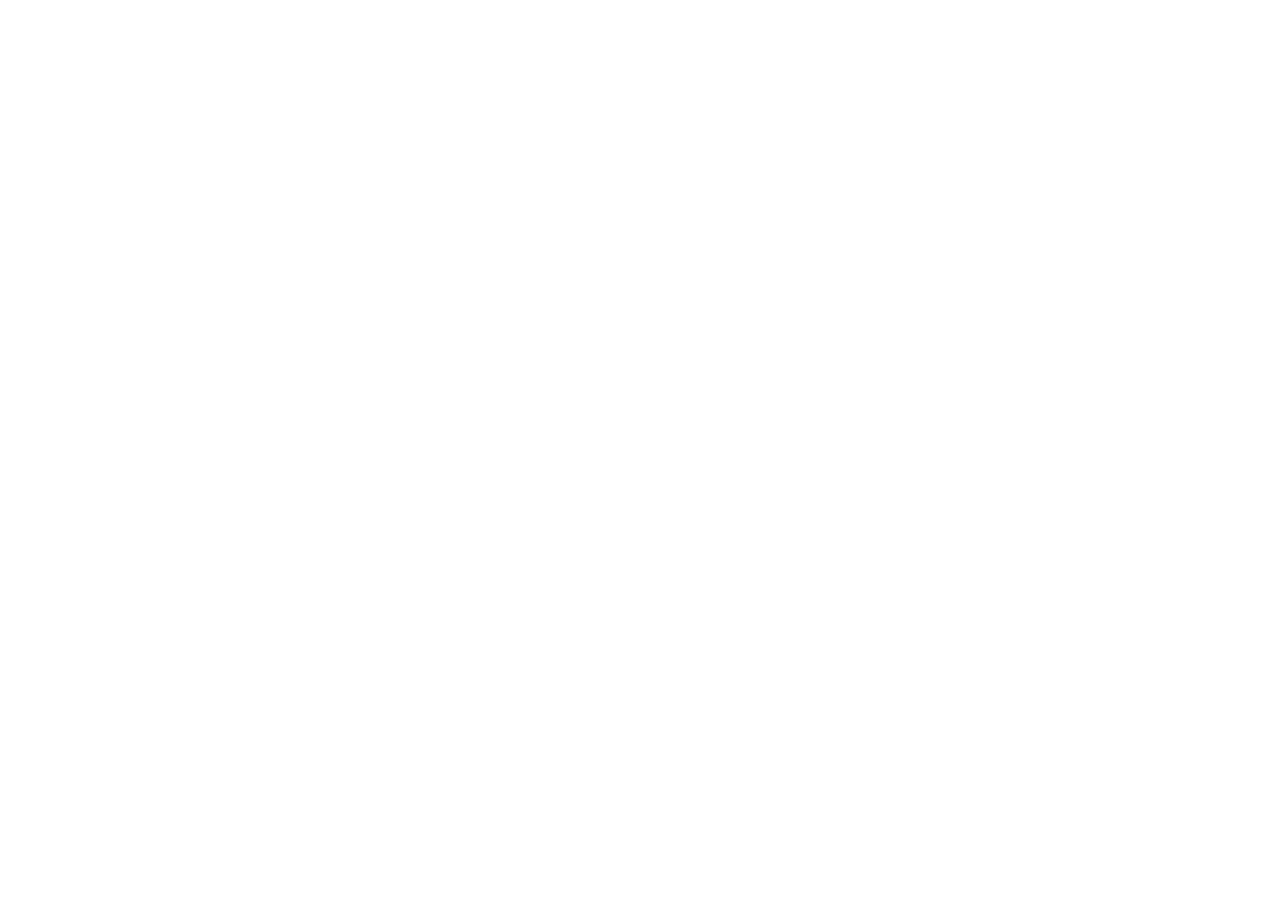
==== src/index.html @ 22ff08ad "First bundle commit" ====
<!DOCTYPE html><html lang="en"><head>
  <meta charset="utf-8">
  <title>RedWolf</title>
  <base href="/">
  <meta name="viewport" content="width=device-width, initial-scale=1">
  <link rel="icon" type="image/x-icon" href="favicon.ico">
  <!-- <link rel="preconnect" href="https://fonts.gstatic.com">
  <link href="https://fonts.googleapis.com/css2?family=Roboto:wght@300;400;500&display=swap" rel="stylesheet">
  <link href="https://fonts.googleapis.com/icon?family=Material+Icons" rel="stylesheet"> -->
<style>:root{font-size:24px}:root body{font-family:monospace}</style><link rel="stylesheet" href="styles.3cbf5eb7890877b6.css" media="print" onload="this.media='all'"><noscript><link rel="stylesheet" href="styles.3cbf5eb7890877b6.css"></noscript></head>
<body>
  <app-root></app-root>
<script src="runtime.c56ef1ad45064ae4.js" type="module"></script><script src="polyfills.cd0b5e9eda38d625.js" type="module"></script><script src="main.39a502b7c60ca05a.js" type="module"></script>

</body></html>
---- src/styles.3cbf5eb7890877b6.css ----
.mat-badge-content{font-weight:600;font-size:12px;font-family:Roboto,Helvetica Neue,sans-serif}.mat-badge-small .mat-badge-content{font-size:9px}.mat-badge-large .mat-badge-content{font-size:24px}.mat-h1,.mat-headline,.mat-typography .mat-h1,.mat-typography .mat-headline,.mat-typography h1{font:400 24px/32px Roboto,Helvetica Neue,sans-serif;letter-spacing:normal;margin:0 0 16px}.mat-h2,.mat-title,.mat-typography .mat-h2,.mat-typography .mat-title,.mat-typography h2{font:500 20px/32px Roboto,Helvetica Neue,sans-serif;letter-spacing:normal;margin:0 0 16px}.mat-h3,.mat-subheading-2,.mat-typography .mat-h3,.mat-typography .mat-subheading-2,.mat-typography h3{font:400 16px/28px Roboto,Helvetica Neue,sans-serif;letter-spacing:normal;margin:0 0 16px}.mat-h4,.mat-subheading-1,.mat-typography .mat-h4,.mat-typography .mat-subheading-1,.mat-typography h4{font:400 15px/24px Roboto,Helvetica Neue,sans-serif;letter-spacing:normal;margin:0 0 16px}.mat-h5,.mat-typography .mat-h5,.mat-typography h5{font:400 11.62px/20px Roboto,Helvetica Neue,sans-serif;margin:0 0 12px}.mat-h6,.mat-typography .mat-h6,.mat-typography h6{font:400 9.38px/20px Roboto,Helvetica Neue,sans-serif;margin:0 0 12px}.mat-body-strong,.mat-body-2,.mat-typography .mat-body-strong,.mat-typography .mat-body-2{font:500 14px/24px Roboto,Helvetica Neue,sans-serif;letter-spacing:normal}.mat-body,.mat-body-1,.mat-typography .mat-body,.mat-typography .mat-body-1,.mat-typography{font:400 14px/20px Roboto,Helvetica Neue,sans-serif;letter-spacing:normal}.mat-body p,.mat-body-1 p,.mat-typography .mat-body p,.mat-typography .mat-body-1 p,.mat-typography p{margin:0 0 12px}.mat-small,.mat-caption,.mat-typography .mat-small,.mat-typography .mat-caption{font:400 12px/20px Roboto,Helvetica Neue,sans-serif;letter-spacing:normal}.mat-display-4,.mat-typography .mat-display-4{font:300 112px/112px Roboto,Helvetica Neue,sans-serif;letter-spacing:-.05em;margin:0 0 56px}.mat-display-3,.mat-typography .mat-display-3{font:400 56px/56px Roboto,Helvetica Neue,sans-serif;letter-spacing:-.02em;margin:0 0 64px}.mat-display-2,.mat-typography .mat-display-2{font:400 45px/48px Roboto,Helvetica Neue,sans-serif;letter-spacing:-.005em;margin:0 0 64px}.mat-display-1,.mat-typography .mat-display-1{font:400 34px/40px Roboto,Helvetica Neue,sans-serif;letter-spacing:normal;margin:0 0 64px}.mat-bottom-sheet-container{font:400 14px/20px Roboto,Helvetica Neue,sans-serif;letter-spacing:normal}.mat-button,.mat-raised-button,.mat-icon-button,.mat-stroked-button,.mat-flat-button,.mat-fab,.mat-mini-fab{font-family:Roboto,Helvetica Neue,sans-serif;font-size:14px;font-weight:500}.mat-button-toggle,.mat-card{font-family:Roboto,Helvetica Neue,sans-serif}.mat-card-title{font-size:24px;font-weight:500}.mat-card-header .mat-card-title{font-size:20px}.mat-card-subtitle,.mat-card-content{font-size:14px}.mat-checkbox{font-family:Roboto,Helvetica Neue,sans-serif}.mat-checkbox-layout .mat-checkbox-label{line-height:24px}.mat-chip{font-size:14px;font-weight:500}.mat-chip .mat-chip-trailing-icon.mat-icon,.mat-chip .mat-chip-remove.mat-icon{font-size:18px}.mat-table{font-family:Roboto,Helvetica Neue,sans-serif}.mat-header-cell{font-size:12px;font-weight:500}.mat-cell,.mat-footer-cell{font-size:14px}.mat-calendar{font-family:Roboto,Helvetica Neue,sans-serif}.mat-calendar-body{font-size:13px}.mat-calendar-body-label,.mat-calendar-period-button{font-size:14px;font-weight:500}.mat-calendar-table-header th{font-size:11px;font-weight:400}.mat-dialog-title{font:500 20px/32px Roboto,Helvetica Neue,sans-serif;letter-spacing:normal}.mat-expansion-panel-header{font-family:Roboto,Helvetica Neue,sans-serif;font-size:15px;font-weight:400}.mat-expansion-panel-content{font:400 14px/20px Roboto,Helvetica Neue,sans-serif;letter-spacing:normal}.mat-form-field{font-size:inherit;font-weight:400;line-height:1.125;font-family:Roboto,Helvetica Neue,sans-serif;letter-spacing:normal}.mat-form-field-wrapper{padding-bottom:1.34375em}.mat-form-field-prefix .mat-icon,.mat-form-field-suffix .mat-icon{font-size:150%;line-height:1.125}.mat-form-field-prefix .mat-icon-button,.mat-form-field-suffix .mat-icon-button{height:1.5em;width:1.5em}.mat-form-field-prefix .mat-icon-button .mat-icon,.mat-form-field-suffix .mat-icon-button .mat-icon{height:1.125em;line-height:1.125}.mat-form-field-infix{padding:.5em 0;border-top:.84375em solid transparent}.mat-form-field-can-float.mat-form-field-should-float .mat-form-field-label,.mat-form-field-can-float .mat-input-server:focus+.mat-form-field-label-wrapper .mat-form-field-label{transform:translateY(-1.34375em) scale(.75);width:133.3333333333%}.mat-form-field-can-float .mat-input-server[label]:not(:label-shown)+.mat-form-field-label-wrapper .mat-form-field-label{transform:translateY(-1.34374em) scale(.75);width:133.3333433333%}.mat-form-field-label-wrapper{top:-.84375em;padding-top:.84375em}.mat-form-field-label{top:1.34375em}.mat-form-field-underline{bottom:1.34375em}.mat-form-field-subscript-wrapper{font-size:75%;margin-top:.6666666667em;top:calc(100% - 1.7916666667em)}.mat-form-field-appearance-legacy .mat-form-field-wrapper{padding-bottom:1.25em}.mat-form-field-appearance-legacy .mat-form-field-infix{padding:.4375em 0}.mat-form-field-appearance-legacy.mat-form-field-can-float.mat-form-field-should-float .mat-form-field-label,.mat-form-field-appearance-legacy.mat-form-field-can-float .mat-input-server:focus+.mat-form-field-label-wrapper .mat-form-field-label{transform:translateY(-1.28125em) scale(.75) perspective(100px) translateZ(.001px);width:133.3333333333%}.mat-form-field-appearance-legacy.mat-form-field-can-float .mat-form-field-autofill-control:-webkit-autofill+.mat-form-field-label-wrapper .mat-form-field-label{transform:translateY(-1.28125em) scale(.75) perspective(100px) translateZ(.00101px);width:133.3333433333%}.mat-form-field-appearance-legacy.mat-form-field-can-float .mat-input-server[label]:not(:label-shown)+.mat-form-field-label-wrapper .mat-form-field-label{transform:translateY(-1.28125em) scale(.75) perspective(100px) translateZ(.00102px);width:133.3333533333%}.mat-form-field-appearance-legacy .mat-form-field-label{top:1.28125em}.mat-form-field-appearance-legacy .mat-form-field-underline{bottom:1.25em}.mat-form-field-appearance-legacy .mat-form-field-subscript-wrapper{margin-top:.5416666667em;top:calc(100% - 1.6666666667em)}@media print{.mat-form-field-appearance-legacy.mat-form-field-can-float.mat-form-field-should-float .mat-form-field-label,.mat-form-field-appearance-legacy.mat-form-field-can-float .mat-input-server:focus+.mat-form-field-label-wrapper .mat-form-field-label{transform:translateY(-1.28122em) scale(.75)}.mat-form-field-appearance-legacy.mat-form-field-can-float .mat-form-field-autofill-control:-webkit-autofill+.mat-form-field-label-wrapper .mat-form-field-label{transform:translateY(-1.28121em) scale(.75)}.mat-form-field-appearance-legacy.mat-form-field-can-float .mat-input-server[label]:not(:label-shown)+.mat-form-field-label-wrapper .mat-form-field-label{transform:translateY(-1.2812em) scale(.75)}}.mat-form-field-appearance-fill .mat-form-field-infix{padding:.25em 0 .75em}.mat-form-field-appearance-fill .mat-form-field-label{top:1.09375em;margin-top:-.5em}.mat-form-field-appearance-fill.mat-form-field-can-float.mat-form-field-should-float .mat-form-field-label,.mat-form-field-appearance-fill.mat-form-field-can-float .mat-input-server:focus+.mat-form-field-label-wrapper .mat-form-field-label{transform:translateY(-.59375em) scale(.75);width:133.3333333333%}.mat-form-field-appearance-fill.mat-form-field-can-float .mat-input-server[label]:not(:label-shown)+.mat-form-field-label-wrapper .mat-form-field-label{transform:translateY(-.59374em) scale(.75);width:133.3333433333%}.mat-form-field-appearance-outline .mat-form-field-infix{padding:1em 0}.mat-form-field-appearance-outline .mat-form-field-label{top:1.84375em;margin-top:-.25em}.mat-form-field-appearance-outline.mat-form-field-can-float.mat-form-field-should-float .mat-form-field-label,.mat-form-field-appearance-outline.mat-form-field-can-float .mat-input-server:focus+.mat-form-field-label-wrapper .mat-form-field-label{transform:translateY(-1.59375em) scale(.75);width:133.3333333333%}.mat-form-field-appearance-outline.mat-form-field-can-float .mat-input-server[label]:not(:label-shown)+.mat-form-field-label-wrapper .mat-form-field-label{transform:translateY(-1.59374em) scale(.75);width:133.3333433333%}.mat-grid-tile-header,.mat-grid-tile-footer{font-size:14px}.mat-grid-tile-header .mat-line,.mat-grid-tile-footer .mat-line{white-space:nowrap;overflow:hidden;text-overflow:ellipsis;display:block;box-sizing:border-box}.mat-grid-tile-header .mat-line:nth-child(n+2),.mat-grid-tile-footer .mat-line:nth-child(n+2){font-size:12px}input.mat-input-element{margin-top:-.0625em}.mat-menu-item{font-family:Roboto,Helvetica Neue,sans-serif;font-size:14px;font-weight:400}.mat-paginator,.mat-paginator-page-size .mat-select-trigger{font-family:Roboto,Helvetica Neue,sans-serif;font-size:12px}.mat-radio-button,.mat-select{font-family:Roboto,Helvetica Neue,sans-serif}.mat-select-trigger{height:1.125em}.mat-slide-toggle-content{font-family:Roboto,Helvetica Neue,sans-serif}.mat-slider-thumb-label-text{font-family:Roboto,Helvetica Neue,sans-serif;font-size:12px;font-weight:500}.mat-stepper-vertical,.mat-stepper-horizontal{font-family:Roboto,Helvetica Neue,sans-serif}.mat-step-label{font-size:14px;font-weight:400}.mat-step-sub-label-error{font-weight:400}.mat-step-label-error{font-size:14px}.mat-step-label-selected{font-size:14px;font-weight:500}.mat-tab-group{font-family:Roboto,Helvetica Neue,sans-serif}.mat-tab-label,.mat-tab-link{font-family:Roboto,Helvetica Neue,sans-serif;font-size:14px;font-weight:500}.mat-toolbar,.mat-toolbar h1,.mat-toolbar h2,.mat-toolbar h3,.mat-toolbar h4,.mat-toolbar h5,.mat-toolbar h6{font:500 20px/32px Roboto,Helvetica Neue,sans-serif;letter-spacing:normal;margin:0}.mat-tooltip{font-family:Roboto,Helvetica Neue,sans-serif;font-size:10px;padding-top:6px;padding-bottom:6px}.mat-tooltip-handset{font-size:14px;padding-top:8px;padding-bottom:8px}.mat-list-item,.mat-list-option{font-family:Roboto,Helvetica Neue,sans-serif}.mat-list-base .mat-list-item{font-size:16px}.mat-list-base .mat-list-item .mat-line{white-space:nowrap;overflow:hidden;text-overflow:ellipsis;display:block;box-sizing:border-box}.mat-list-base .mat-list-item .mat-line:nth-child(n+2){font-size:14px}.mat-list-base .mat-list-option{font-size:16px}.mat-list-base .mat-list-option .mat-line{white-space:nowrap;overflow:hidden;text-overflow:ellipsis;display:block;box-sizing:border-box}.mat-list-base .mat-list-option .mat-line:nth-child(n+2){font-size:14px}.mat-list-base .mat-subheader{font-family:Roboto,Helvetica Neue,sans-serif;font-size:14px;font-weight:500}.mat-list-base[dense] .mat-list-item{font-size:12px}.mat-list-base[dense] .mat-list-item .mat-line{white-space:nowrap;overflow:hidden;text-overflow:ellipsis;display:block;box-sizing:border-box}.mat-list-base[dense] .mat-list-item .mat-line:nth-child(n+2){font-size:12px}.mat-list-base[dense] .mat-list-option{font-size:12px}.mat-list-base[dense] .mat-list-option .mat-line{white-space:nowrap;overflow:hidden;text-overflow:ellipsis;display:block;box-sizing:border-box}.mat-list-base[dense] .mat-list-option .mat-line:nth-child(n+2){font-size:12px}.mat-list-base[dense] .mat-subheader{font-family:Roboto,Helvetica Neue,sans-serif;font-size:12px;font-weight:500}.mat-option{font-family:Roboto,Helvetica Neue,sans-serif;font-size:16px}.mat-optgroup-label{font:500 14px/24px Roboto,Helvetica Neue,sans-serif;letter-spacing:normal}.mat-simple-snackbar{font-family:Roboto,Helvetica Neue,sans-serif;font-size:14px}.mat-simple-snackbar-action{line-height:1;font-family:inherit;font-size:inherit;font-weight:500}.mat-tree{font-family:Roboto,Helvetica Neue,sans-serif}.mat-tree-node,.mat-nested-tree-node{font-weight:400;font-size:14px}.mat-ripple{overflow:hidden;position:relative}.mat-ripple:not(:empty){transform:translateZ(0)}.mat-ripple.mat-ripple-unbounded{overflow:visible}.mat-ripple-element{position:absolute;border-radius:50%;pointer-events:none;transition:opacity,transform 0ms cubic-bezier(0,0,.2,1);transform:scale(0)}.cdk-high-contrast-active .mat-ripple-element{display:none}.cdk-visually-hidden{border:0;clip:rect(0 0 0 0);height:1px;margin:-1px;overflow:hidden;padding:0;position:absolute;width:1px;white-space:nowrap;outline:0;-webkit-appearance:none;-moz-appearance:none;left:0}[dir=rtl] .cdk-visually-hidden{left:auto;right:0}.cdk-overlay-container,.cdk-global-overlay-wrapper{pointer-events:none;top:0;left:0;height:100%;width:100%}.cdk-overlay-container{position:fixed;z-index:1000}.cdk-overlay-container:empty{display:none}.cdk-global-overlay-wrapper{display:flex;position:absolute;z-index:1000}.cdk-overlay-pane{position:absolute;pointer-events:auto;box-sizing:border-box;z-index:1000;display:flex;max-width:100%;max-height:100%}.cdk-overlay-backdrop{position:absolute;top:0;bottom:0;left:0;right:0;z-index:1000;pointer-events:auto;-webkit-tap-highlight-color:transparent;transition:opacity .4s cubic-bezier(.25,.8,.25,1);opacity:0}.cdk-overlay-backdrop.cdk-overlay-backdrop-showing{opacity:1}.cdk-high-contrast-active .cdk-overlay-backdrop.cdk-overlay-backdrop-showing{opacity:.6}.cdk-overlay-dark-backdrop{background:rgba(0,0,0,.32)}.cdk-overlay-transparent-backdrop{transition:visibility 1ms linear,opacity 1ms linear;visibility:hidden;opacity:1}.cdk-overlay-transparent-backdrop.cdk-overlay-backdrop-showing{opacity:0;visibility:visible}.cdk-overlay-connected-position-bounding-box{position:absolute;z-index:1000;display:flex;flex-direction:column;min-width:1px;min-height:1px}.cdk-global-scrollblock{position:fixed;width:100%;overflow-y:scroll}textarea.cdk-textarea-autosize{resize:none}textarea.cdk-textarea-autosize-measuring{padding:2px 0!important;box-sizing:content-box!important;height:auto!important;overflow:hidden!important}textarea.cdk-textarea-autosize-measuring-firefox{padding:2px 0!important;box-sizing:content-box!important;height:0!important}@keyframes cdk-text-field-autofill-start{}@keyframes cdk-text-field-autofill-end{}.cdk-text-field-autofill-monitored:-webkit-autofill{animation:cdk-text-field-autofill-start 0s 1ms}.cdk-text-field-autofill-monitored:not(:-webkit-autofill){animation:cdk-text-field-autofill-end 0s 1ms}.mat-focus-indicator,.mat-mdc-focus-indicator{position:relative}.mat-ripple-element{background-color:#0000001a}.mat-option{color:#000000de}.mat-option:hover:not(.mat-option-disabled),.mat-option:focus:not(.mat-option-disabled){background:rgba(0,0,0,.04)}.mat-option.mat-selected:not(.mat-option-multiple):not(.mat-option-disabled){background:rgba(0,0,0,.04)}.mat-option.mat-active{background:rgba(0,0,0,.04);color:#000000de}.mat-option.mat-option-disabled{color:#00000061}.mat-primary .mat-option.mat-selected:not(.mat-option-disabled){color:#3f51b5}.mat-accent .mat-option.mat-selected:not(.mat-option-disabled){color:#ff4081}.mat-warn .mat-option.mat-selected:not(.mat-option-disabled){color:#f44336}.mat-optgroup-label{color:#0000008a}.mat-optgroup-disabled .mat-optgroup-label{color:#00000061}.mat-pseudo-checkbox{color:#0000008a}.mat-pseudo-checkbox:after{color:#fafafa}.mat-pseudo-checkbox-disabled{color:#b0b0b0}.mat-primary .mat-pseudo-checkbox-checked,.mat-primary .mat-pseudo-checkbox-indeterminate{background:#3f51b5}.mat-pseudo-checkbox-checked,.mat-pseudo-checkbox-indeterminate,.mat-accent .mat-pseudo-checkbox-checked,.mat-accent .mat-pseudo-checkbox-indeterminate{background:#ff4081}.mat-warn .mat-pseudo-checkbox-checked,.mat-warn .mat-pseudo-checkbox-indeterminate{background:#f44336}.mat-pseudo-checkbox-checked.mat-pseudo-checkbox-disabled,.mat-pseudo-checkbox-indeterminate.mat-pseudo-checkbox-disabled{background:#b0b0b0}.mat-app-background{background-color:#fafafa;color:#000000de}.mat-elevation-z0{box-shadow:0 0 #0003,0 0 #00000024,0 0 #0000001f}.mat-elevation-z1{box-shadow:0 2px 1px -1px #0003,0 1px 1px #00000024,0 1px 3px #0000001f}.mat-elevation-z2{box-shadow:0 3px 1px -2px #0003,0 2px 2px #00000024,0 1px 5px #0000001f}.mat-elevation-z3{box-shadow:0 3px 3px -2px #0003,0 3px 4px #00000024,0 1px 8px #0000001f}.mat-elevation-z4{box-shadow:0 2px 4px -1px #0003,0 4px 5px #00000024,0 1px 10px #0000001f}.mat-elevation-z5{box-shadow:0 3px 5px -1px #0003,0 5px 8px #00000024,0 1px 14px #0000001f}.mat-elevation-z6{box-shadow:0 3px 5px -1px #0003,0 6px 10px #00000024,0 1px 18px #0000001f}.mat-elevation-z7{box-shadow:0 4px 5px -2px #0003,0 7px 10px 1px #00000024,0 2px 16px 1px #0000001f}.mat-elevation-z8{box-shadow:0 5px 5px -3px #0003,0 8px 10px 1px #00000024,0 3px 14px 2px #0000001f}.mat-elevation-z9{box-shadow:0 5px 6px -3px #0003,0 9px 12px 1px #00000024,0 3px 16px 2px #0000001f}.mat-elevation-z10{box-shadow:0 6px 6px -3px #0003,0 10px 14px 1px #00000024,0 4px 18px 3px #0000001f}.mat-elevation-z11{box-shadow:0 6px 7px -4px #0003,0 11px 15px 1px #00000024,0 4px 20px 3px #0000001f}.mat-elevation-z12{box-shadow:0 7px 8px -4px #0003,0 12px 17px 2px #00000024,0 5px 22px 4px #0000001f}.mat-elevation-z13{box-shadow:0 7px 8px -4px #0003,0 13px 19px 2px #00000024,0 5px 24px 4px #0000001f}.mat-elevation-z14{box-shadow:0 7px 9px -4px #0003,0 14px 21px 2px #00000024,0 5px 26px 4px #0000001f}.mat-elevation-z15{box-shadow:0 8px 9px -5px #0003,0 15px 22px 2px #00000024,0 6px 28px 5px #0000001f}.mat-elevation-z16{box-shadow:0 8px 10px -5px #0003,0 16px 24px 2px #00000024,0 6px 30px 5px #0000001f}.mat-elevation-z17{box-shadow:0 8px 11px -5px #0003,0 17px 26px 2px #00000024,0 6px 32px 5px #0000001f}.mat-elevation-z18{box-shadow:0 9px 11px -5px #0003,0 18px 28px 2px #00000024,0 7px 34px 6px #0000001f}.mat-elevation-z19{box-shadow:0 9px 12px -6px #0003,0 19px 29px 2px #00000024,0 7px 36px 6px #0000001f}.mat-elevation-z20{box-shadow:0 10px 13px -6px #0003,0 20px 31px 3px #00000024,0 8px 38px 7px #0000001f}.mat-elevation-z21{box-shadow:0 10px 13px -6px #0003,0 21px 33px 3px #00000024,0 8px 40px 7px #0000001f}.mat-elevation-z22{box-shadow:0 10px 14px -6px #0003,0 22px 35px 3px #00000024,0 8px 42px 7px #0000001f}.mat-elevation-z23{box-shadow:0 11px 14px -7px #0003,0 23px 36px 3px #00000024,0 9px 44px 8px #0000001f}.mat-elevation-z24{box-shadow:0 11px 15px -7px #0003,0 24px 38px 3px #00000024,0 9px 46px 8px #0000001f}.mat-theme-loaded-marker{display:none}.mat-autocomplete-panel{background:white;color:#000000de}.mat-autocomplete-panel:not([class*=mat-elevation-z]){box-shadow:0 2px 4px -1px #0003,0 4px 5px #00000024,0 1px 10px #0000001f}.mat-autocomplete-panel .mat-option.mat-selected:not(.mat-active):not(:hover){background:white}.mat-autocomplete-panel .mat-option.mat-selected:not(.mat-active):not(:hover):not(.mat-option-disabled){color:#000000de}.mat-badge{position:relative}.mat-badge.mat-badge{overflow:visible}.mat-badge-hidden .mat-badge-content{display:none}.mat-badge-content{position:absolute;text-align:center;display:inline-block;border-radius:50%;transition:transform .2s ease-in-out;transform:scale(.6);overflow:hidden;white-space:nowrap;text-overflow:ellipsis;pointer-events:none}.ng-animate-disabled .mat-badge-content,.mat-badge-content._mat-animation-noopable{transition:none}.mat-badge-content.mat-badge-active{transform:none}.mat-badge-small .mat-badge-content{width:16px;height:16px;line-height:16px}.mat-badge-small.mat-badge-above .mat-badge-content{top:-8px}.mat-badge-small.mat-badge-below .mat-badge-content{bottom:-8px}.mat-badge-small.mat-badge-before .mat-badge-content{left:-16px}[dir=rtl] .mat-badge-small.mat-badge-before .mat-badge-content{left:auto;right:-16px}.mat-badge-small.mat-badge-after .mat-badge-content{right:-16px}[dir=rtl] .mat-badge-small.mat-badge-after .mat-badge-content{right:auto;left:-16px}.mat-badge-small.mat-badge-overlap.mat-badge-before .mat-badge-content{left:-8px}[dir=rtl] .mat-badge-small.mat-badge-overlap.mat-badge-before .mat-badge-content{left:auto;right:-8px}.mat-badge-small.mat-badge-overlap.mat-badge-after .mat-badge-content{right:-8px}[dir=rtl] .mat-badge-small.mat-badge-overlap.mat-badge-after .mat-badge-content{right:auto;left:-8px}.mat-badge-medium .mat-badge-content{width:22px;height:22px;line-height:22px}.mat-badge-medium.mat-badge-above .mat-badge-content{top:-11px}.mat-badge-medium.mat-badge-below .mat-badge-content{bottom:-11px}.mat-badge-medium.mat-badge-before .mat-badge-content{left:-22px}[dir=rtl] .mat-badge-medium.mat-badge-before .mat-badge-content{left:auto;right:-22px}.mat-badge-medium.mat-badge-after .mat-badge-content{right:-22px}[dir=rtl] .mat-badge-medium.mat-badge-after .mat-badge-content{right:auto;left:-22px}.mat-badge-medium.mat-badge-overlap.mat-badge-before .mat-badge-content{left:-11px}[dir=rtl] .mat-badge-medium.mat-badge-overlap.mat-badge-before .mat-badge-content{left:auto;right:-11px}.mat-badge-medium.mat-badge-overlap.mat-badge-after .mat-badge-content{right:-11px}[dir=rtl] .mat-badge-medium.mat-badge-overlap.mat-badge-after .mat-badge-content{right:auto;left:-11px}.mat-badge-large .mat-badge-content{width:28px;height:28px;line-height:28px}.mat-badge-large.mat-badge-above .mat-badge-content{top:-14px}.mat-badge-large.mat-badge-below .mat-badge-content{bottom:-14px}.mat-badge-large.mat-badge-before .mat-badge-content{left:-28px}[dir=rtl] .mat-badge-large.mat-badge-before .mat-badge-content{left:auto;right:-28px}.mat-badge-large.mat-badge-after .mat-badge-content{right:-28px}[dir=rtl] .mat-badge-large.mat-badge-after .mat-badge-content{right:auto;left:-28px}.mat-badge-large.mat-badge-overlap.mat-badge-before .mat-badge-content{left:-14px}[dir=rtl] .mat-badge-large.mat-badge-overlap.mat-badge-before .mat-badge-content{left:auto;right:-14px}.mat-badge-large.mat-badge-overlap.mat-badge-after .mat-badge-content{right:-14px}[dir=rtl] .mat-badge-large.mat-badge-overlap.mat-badge-after .mat-badge-content{right:auto;left:-14px}.mat-badge-content{color:#fff;background:#3f51b5}.cdk-high-contrast-active .mat-badge-content{outline:solid 1px;border-radius:0}.mat-badge-accent .mat-badge-content{background:#ff4081;color:#fff}.mat-badge-warn .mat-badge-content{color:#fff;background:#f44336}.mat-badge-disabled .mat-badge-content{background:#b9b9b9;color:#00000061}.mat-bottom-sheet-container{box-shadow:0 8px 10px -5px #0003,0 16px 24px 2px #00000024,0 6px 30px 5px #0000001f;background:white;color:#000000de}.mat-button,.mat-icon-button,.mat-stroked-button{color:inherit;background:transparent}.mat-button.mat-primary,.mat-icon-button.mat-primary,.mat-stroked-button.mat-primary{color:#3f51b5}.mat-button.mat-accent,.mat-icon-button.mat-accent,.mat-stroked-button.mat-accent{color:#ff4081}.mat-button.mat-warn,.mat-icon-button.mat-warn,.mat-stroked-button.mat-warn{color:#f44336}.mat-button.mat-primary.mat-button-disabled,.mat-button.mat-accent.mat-button-disabled,.mat-button.mat-warn.mat-button-disabled,.mat-button.mat-button-disabled.mat-button-disabled,.mat-icon-button.mat-primary.mat-button-disabled,.mat-icon-button.mat-accent.mat-button-disabled,.mat-icon-button.mat-warn.mat-button-disabled,.mat-icon-button.mat-button-disabled.mat-button-disabled,.mat-stroked-button.mat-primary.mat-button-disabled,.mat-stroked-button.mat-accent.mat-button-disabled,.mat-stroked-button.mat-warn.mat-button-disabled,.mat-stroked-button.mat-button-disabled.mat-button-disabled{color:#00000042}.mat-button.mat-primary .mat-button-focus-overlay,.mat-icon-button.mat-primary .mat-button-focus-overlay,.mat-stroked-button.mat-primary .mat-button-focus-overlay{background-color:#3f51b5}.mat-button.mat-accent .mat-button-focus-overlay,.mat-icon-button.mat-accent .mat-button-focus-overlay,.mat-stroked-button.mat-accent .mat-button-focus-overlay{background-color:#ff4081}.mat-button.mat-warn .mat-button-focus-overlay,.mat-icon-button.mat-warn .mat-button-focus-overlay,.mat-stroked-button.mat-warn .mat-button-focus-overlay{background-color:#f44336}.mat-button.mat-button-disabled .mat-button-focus-overlay,.mat-icon-button.mat-button-disabled .mat-button-focus-overlay,.mat-stroked-button.mat-button-disabled .mat-button-focus-overlay{background-color:transparent}.mat-button .mat-ripple-element,.mat-icon-button .mat-ripple-element,.mat-stroked-button .mat-ripple-element{opacity:.1;background-color:currentColor}.mat-button-focus-overlay{background:black}.mat-stroked-button:not(.mat-button-disabled){border-color:#0000001f}.mat-flat-button,.mat-raised-button,.mat-fab,.mat-mini-fab{color:#000000de;background-color:#fff}.mat-flat-button.mat-primary,.mat-raised-button.mat-primary,.mat-fab.mat-primary,.mat-mini-fab.mat-primary,.mat-flat-button.mat-accent,.mat-raised-button.mat-accent,.mat-fab.mat-accent,.mat-mini-fab.mat-accent,.mat-flat-button.mat-warn,.mat-raised-button.mat-warn,.mat-fab.mat-warn,.mat-mini-fab.mat-warn{color:#fff}.mat-flat-button.mat-primary.mat-button-disabled,.mat-flat-button.mat-accent.mat-button-disabled,.mat-flat-button.mat-warn.mat-button-disabled,.mat-flat-button.mat-button-disabled.mat-button-disabled,.mat-raised-button.mat-primary.mat-button-disabled,.mat-raised-button.mat-accent.mat-button-disabled,.mat-raised-button.mat-warn.mat-button-disabled,.mat-raised-button.mat-button-disabled.mat-button-disabled,.mat-fab.mat-primary.mat-button-disabled,.mat-fab.mat-accent.mat-button-disabled,.mat-fab.mat-warn.mat-button-disabled,.mat-fab.mat-button-disabled.mat-button-disabled,.mat-mini-fab.mat-primary.mat-button-disabled,.mat-mini-fab.mat-accent.mat-button-disabled,.mat-mini-fab.mat-warn.mat-button-disabled,.mat-mini-fab.mat-button-disabled.mat-button-disabled{color:#00000042}.mat-flat-button.mat-primary,.mat-raised-button.mat-primary,.mat-fab.mat-primary,.mat-mini-fab.mat-primary{background-color:#3f51b5}.mat-flat-button.mat-accent,.mat-raised-button.mat-accent,.mat-fab.mat-accent,.mat-mini-fab.mat-accent{background-color:#ff4081}.mat-flat-button.mat-warn,.mat-raised-button.mat-warn,.mat-fab.mat-warn,.mat-mini-fab.mat-warn{background-color:#f44336}.mat-flat-button.mat-primary.mat-button-disabled,.mat-flat-button.mat-accent.mat-button-disabled,.mat-flat-button.mat-warn.mat-button-disabled,.mat-flat-button.mat-button-disabled.mat-button-disabled,.mat-raised-button.mat-primary.mat-button-disabled,.mat-raised-button.mat-accent.mat-button-disabled,.mat-raised-button.mat-warn.mat-button-disabled,.mat-raised-button.mat-button-disabled.mat-button-disabled,.mat-fab.mat-primary.mat-button-disabled,.mat-fab.mat-accent.mat-button-disabled,.mat-fab.mat-warn.mat-button-disabled,.mat-fab.mat-button-disabled.mat-button-disabled,.mat-mini-fab.mat-primary.mat-button-disabled,.mat-mini-fab.mat-accent.mat-button-disabled,.mat-mini-fab.mat-warn.mat-button-disabled,.mat-mini-fab.mat-button-disabled.mat-button-disabled{background-color:#0000001f}.mat-flat-button.mat-primary .mat-ripple-element,.mat-raised-button.mat-primary .mat-ripple-element,.mat-fab.mat-primary .mat-ripple-element,.mat-mini-fab.mat-primary .mat-ripple-element,.mat-flat-button.mat-accent .mat-ripple-element,.mat-raised-button.mat-accent .mat-ripple-element,.mat-fab.mat-accent .mat-ripple-element,.mat-mini-fab.mat-accent .mat-ripple-element,.mat-flat-button.mat-warn .mat-ripple-element,.mat-raised-button.mat-warn .mat-ripple-element,.mat-fab.mat-warn .mat-ripple-element,.mat-mini-fab.mat-warn .mat-ripple-element{background-color:#ffffff1a}.mat-stroked-button:not([class*=mat-elevation-z]),.mat-flat-button:not([class*=mat-elevation-z]){box-shadow:0 0 #0003,0 0 #00000024,0 0 #0000001f}.mat-raised-button:not([class*=mat-elevation-z]){box-shadow:0 3px 1px -2px #0003,0 2px 2px #00000024,0 1px 5px #0000001f}.mat-raised-button:not(.mat-button-disabled):active:not([class*=mat-elevation-z]){box-shadow:0 5px 5px -3px #0003,0 8px 10px 1px #00000024,0 3px 14px 2px #0000001f}.mat-raised-button.mat-button-disabled:not([class*=mat-elevation-z]){box-shadow:0 0 #0003,0 0 #00000024,0 0 #0000001f}.mat-fab:not([class*=mat-elevation-z]),.mat-mini-fab:not([class*=mat-elevation-z]){box-shadow:0 3px 5px -1px #0003,0 6px 10px #00000024,0 1px 18px #0000001f}.mat-fab:not(.mat-button-disabled):active:not([class*=mat-elevation-z]),.mat-mini-fab:not(.mat-button-disabled):active:not([class*=mat-elevation-z]){box-shadow:0 7px 8px -4px #0003,0 12px 17px 2px #00000024,0 5px 22px 4px #0000001f}.mat-fab.mat-button-disabled:not([class*=mat-elevation-z]),.mat-mini-fab.mat-button-disabled:not([class*=mat-elevation-z]){box-shadow:0 0 #0003,0 0 #00000024,0 0 #0000001f}.mat-button-toggle-standalone:not([class*=mat-elevation-z]),.mat-button-toggle-group:not([class*=mat-elevation-z]){box-shadow:0 3px 1px -2px #0003,0 2px 2px #00000024,0 1px 5px #0000001f}.mat-button-toggle-standalone.mat-button-toggle-appearance-standard:not([class*=mat-elevation-z]),.mat-button-toggle-group-appearance-standard:not([class*=mat-elevation-z]){box-shadow:none}.mat-button-toggle{color:#00000061}.mat-button-toggle .mat-button-toggle-focus-overlay{background-color:#0000001f}.mat-button-toggle-appearance-standard{color:#000000de;background:white}.mat-button-toggle-appearance-standard .mat-button-toggle-focus-overlay{background-color:#000}.mat-button-toggle-group-appearance-standard .mat-button-toggle+.mat-button-toggle{border-left:solid 1px #e0e0e0}[dir=rtl] .mat-button-toggle-group-appearance-standard .mat-button-toggle+.mat-button-toggle{border-left:none;border-right:solid 1px #e0e0e0}.mat-button-toggle-group-appearance-standard.mat-button-toggle-vertical .mat-button-toggle+.mat-button-toggle{border-left:none;border-right:none;border-top:solid 1px #e0e0e0}.mat-button-toggle-checked{background-color:#e0e0e0;color:#0000008a}.mat-button-toggle-checked.mat-button-toggle-appearance-standard{color:#000000de}.mat-button-toggle-disabled{color:#00000042;background-color:#eee}.mat-button-toggle-disabled.mat-button-toggle-appearance-standard{background:white}.mat-button-toggle-disabled.mat-button-toggle-checked{background-color:#bdbdbd}.mat-button-toggle-standalone.mat-button-toggle-appearance-standard,.mat-button-toggle-group-appearance-standard{border:solid 1px #e0e0e0}.mat-button-toggle-appearance-standard .mat-button-toggle-label-content{line-height:48px}.mat-card{background:white;color:#000000de}.mat-card:not([class*=mat-elevation-z]){box-shadow:0 2px 1px -1px #0003,0 1px 1px #00000024,0 1px 3px #0000001f}.mat-card.mat-card-flat:not([class*=mat-elevation-z]){box-shadow:0 0 #0003,0 0 #00000024,0 0 #0000001f}.mat-card-subtitle{color:#0000008a}.mat-checkbox-frame{border-color:#0000008a}.mat-checkbox-checkmark{fill:#fafafa}.mat-checkbox-checkmark-path{stroke:#fafafa!important}.mat-checkbox-mixedmark{background-color:#fafafa}.mat-checkbox-indeterminate.mat-primary .mat-checkbox-background,.mat-checkbox-checked.mat-primary .mat-checkbox-background{background-color:#3f51b5}.mat-checkbox-indeterminate.mat-accent .mat-checkbox-background,.mat-checkbox-checked.mat-accent .mat-checkbox-background{background-color:#ff4081}.mat-checkbox-indeterminate.mat-warn .mat-checkbox-background,.mat-checkbox-checked.mat-warn .mat-checkbox-background{background-color:#f44336}.mat-checkbox-disabled.mat-checkbox-checked .mat-checkbox-background,.mat-checkbox-disabled.mat-checkbox-indeterminate .mat-checkbox-background{background-color:#b0b0b0}.mat-checkbox-disabled:not(.mat-checkbox-checked) .mat-checkbox-frame{border-color:#b0b0b0}.mat-checkbox-disabled .mat-checkbox-label{color:#00000061}.mat-checkbox .mat-ripple-element{background-color:#000}.mat-checkbox-checked:not(.mat-checkbox-disabled).mat-primary .mat-ripple-element,.mat-checkbox:active:not(.mat-checkbox-disabled).mat-primary .mat-ripple-element{background:#3f51b5}.mat-checkbox-checked:not(.mat-checkbox-disabled).mat-accent .mat-ripple-element,.mat-checkbox:active:not(.mat-checkbox-disabled).mat-accent .mat-ripple-element{background:#ff4081}.mat-checkbox-checked:not(.mat-checkbox-disabled).mat-warn .mat-ripple-element,.mat-checkbox:active:not(.mat-checkbox-disabled).mat-warn .mat-ripple-element{background:#f44336}.mat-chip.mat-standard-chip{background-color:#e0e0e0;color:#000000de}.mat-chip.mat-standard-chip .mat-chip-remove{color:#000000de;opacity:.4}.mat-chip.mat-standard-chip:not(.mat-chip-disabled):active{box-shadow:0 3px 3px -2px #0003,0 3px 4px #00000024,0 1px 8px #0000001f}.mat-chip.mat-standard-chip:not(.mat-chip-disabled) .mat-chip-remove:hover{opacity:.54}.mat-chip.mat-standard-chip.mat-chip-disabled{opacity:.4}.mat-chip.mat-standard-chip:after{background:black}.mat-chip.mat-standard-chip.mat-chip-selected.mat-primary{background-color:#3f51b5;color:#fff}.mat-chip.mat-standard-chip.mat-chip-selected.mat-primary .mat-chip-remove{color:#fff;opacity:.4}.mat-chip.mat-standard-chip.mat-chip-selected.mat-primary .mat-ripple-element{background-color:#ffffff1a}.mat-chip.mat-standard-chip.mat-chip-selected.mat-warn{background-color:#f44336;color:#fff}.mat-chip.mat-standard-chip.mat-chip-selected.mat-warn .mat-chip-remove{color:#fff;opacity:.4}.mat-chip.mat-standard-chip.mat-chip-selected.mat-warn .mat-ripple-element{background-color:#ffffff1a}.mat-chip.mat-standard-chip.mat-chip-selected.mat-accent{background-color:#ff4081;color:#fff}.mat-chip.mat-standard-chip.mat-chip-selected.mat-accent .mat-chip-remove{color:#fff;opacity:.4}.mat-chip.mat-standard-chip.mat-chip-selected.mat-accent .mat-ripple-element{background-color:#ffffff1a}.mat-table{background:white}.mat-table thead,.mat-table tbody,.mat-table tfoot,mat-header-row,mat-row,mat-footer-row,[mat-header-row],[mat-row],[mat-footer-row],.mat-table-sticky{background:inherit}mat-row,mat-header-row,mat-footer-row,th.mat-header-cell,td.mat-cell,td.mat-footer-cell{border-bottom-color:#0000001f}.mat-header-cell{color:#0000008a}.mat-cell,.mat-footer-cell{color:#000000de}.mat-calendar-arrow{fill:#0000008a}.mat-datepicker-toggle,.mat-datepicker-content .mat-calendar-next-button,.mat-datepicker-content .mat-calendar-previous-button{color:#0000008a}.mat-calendar-table-header-divider:after{background:rgba(0,0,0,.12)}.mat-calendar-table-header,.mat-calendar-body-label{color:#0000008a}.mat-calendar-body-cell-content,.mat-date-range-input-separator{color:#000000de;border-color:transparent}.mat-calendar-body-disabled>.mat-calendar-body-cell-content:not(.mat-calendar-body-selected):not(.mat-calendar-body-comparison-identical){color:#00000061}.mat-form-field-disabled .mat-date-range-input-separator{color:#00000061}.mat-calendar-body-in-preview{color:#0000003d}.mat-calendar-body-today:not(.mat-calendar-body-selected):not(.mat-calendar-body-comparison-identical){border-color:#00000061}.mat-calendar-body-disabled>.mat-calendar-body-today:not(.mat-calendar-body-selected):not(.mat-calendar-body-comparison-identical){border-color:#0000002e}.mat-calendar-body-in-range:before{background:rgba(63,81,181,.2)}.mat-calendar-body-comparison-identical,.mat-calendar-body-in-comparison-range:before{background:rgba(249,171,0,.2)}.mat-calendar-body-comparison-bridge-start:before,[dir=rtl] .mat-calendar-body-comparison-bridge-end:before{background:linear-gradient(to right,rgba(63,81,181,.2) 50%,rgba(249,171,0,.2) 50%)}.mat-calendar-body-comparison-bridge-end:before,[dir=rtl] .mat-calendar-body-comparison-bridge-start:before{background:linear-gradient(to left,rgba(63,81,181,.2) 50%,rgba(249,171,0,.2) 50%)}.mat-calendar-body-in-range>.mat-calendar-body-comparison-identical,.mat-calendar-body-in-comparison-range.mat-calendar-body-in-range:after{background:#a8dab5}.mat-calendar-body-comparison-identical.mat-calendar-body-selected,.mat-calendar-body-in-comparison-range>.mat-calendar-body-selected{background:#46a35e}.mat-calendar-body-selected{background-color:#3f51b5;color:#fff}.mat-calendar-body-disabled>.mat-calendar-body-selected{background-color:#3f51b566}.mat-calendar-body-today.mat-calendar-body-selected{box-shadow:inset 0 0 0 1px #fff}.cdk-keyboard-focused .mat-calendar-body-active>.mat-calendar-body-cell-content:not(.mat-calendar-body-selected):not(.mat-calendar-body-comparison-identical),.cdk-program-focused .mat-calendar-body-active>.mat-calendar-body-cell-content:not(.mat-calendar-body-selected):not(.mat-calendar-body-comparison-identical){background-color:#3f51b54d}@media (hover: hover){.mat-calendar-body-cell:not(.mat-calendar-body-disabled):hover>.mat-calendar-body-cell-content:not(.mat-calendar-body-selected):not(.mat-calendar-body-comparison-identical){background-color:#3f51b54d}}.mat-datepicker-content{box-shadow:0 2px 4px -1px #0003,0 4px 5px #00000024,0 1px 10px #0000001f;background-color:#fff;color:#000000de}.mat-datepicker-content.mat-accent .mat-calendar-body-in-range:before{background:rgba(255,64,129,.2)}.mat-datepicker-content.mat-accent .mat-calendar-body-comparison-identical,.mat-datepicker-content.mat-accent .mat-calendar-body-in-comparison-range:before{background:rgba(249,171,0,.2)}.mat-datepicker-content.mat-accent .mat-calendar-body-comparison-bridge-start:before,.mat-datepicker-content.mat-accent [dir=rtl] .mat-calendar-body-comparison-bridge-end:before{background:linear-gradient(to right,rgba(255,64,129,.2) 50%,rgba(249,171,0,.2) 50%)}.mat-datepicker-content.mat-accent .mat-calendar-body-comparison-bridge-end:before,.mat-datepicker-content.mat-accent [dir=rtl] .mat-calendar-body-comparison-bridge-start:before{background:linear-gradient(to left,rgba(255,64,129,.2) 50%,rgba(249,171,0,.2) 50%)}.mat-datepicker-content.mat-accent .mat-calendar-body-in-range>.mat-calendar-body-comparison-identical,.mat-datepicker-content.mat-accent .mat-calendar-body-in-comparison-range.mat-calendar-body-in-range:after{background:#a8dab5}.mat-datepicker-content.mat-accent .mat-calendar-body-comparison-identical.mat-calendar-body-selected,.mat-datepicker-content.mat-accent .mat-calendar-body-in-comparison-range>.mat-calendar-body-selected{background:#46a35e}.mat-datepicker-content.mat-accent .mat-calendar-body-selected{background-color:#ff4081;color:#fff}.mat-datepicker-content.mat-accent .mat-calendar-body-disabled>.mat-calendar-body-selected{background-color:#ff408166}.mat-datepicker-content.mat-accent .mat-calendar-body-today.mat-calendar-body-selected{box-shadow:inset 0 0 0 1px #fff}.mat-datepicker-content.mat-accent .cdk-keyboard-focused .mat-calendar-body-active>.mat-calendar-body-cell-content:not(.mat-calendar-body-selected):not(.mat-calendar-body-comparison-identical),.mat-datepicker-content.mat-accent .cdk-program-focused .mat-calendar-body-active>.mat-calendar-body-cell-content:not(.mat-calendar-body-selected):not(.mat-calendar-body-comparison-identical){background-color:#ff40814d}@media (hover: hover){.mat-datepicker-content.mat-accent .mat-calendar-body-cell:not(.mat-calendar-body-disabled):hover>.mat-calendar-body-cell-content:not(.mat-calendar-body-selected):not(.mat-calendar-body-comparison-identical){background-color:#ff40814d}}.mat-datepicker-content.mat-warn .mat-calendar-body-in-range:before{background:rgba(244,67,54,.2)}.mat-datepicker-content.mat-warn .mat-calendar-body-comparison-identical,.mat-datepicker-content.mat-warn .mat-calendar-body-in-comparison-range:before{background:rgba(249,171,0,.2)}.mat-datepicker-content.mat-warn .mat-calendar-body-comparison-bridge-start:before,.mat-datepicker-content.mat-warn [dir=rtl] .mat-calendar-body-comparison-bridge-end:before{background:linear-gradient(to right,rgba(244,67,54,.2) 50%,rgba(249,171,0,.2) 50%)}.mat-datepicker-content.mat-warn .mat-calendar-body-comparison-bridge-end:before,.mat-datepicker-content.mat-warn [dir=rtl] .mat-calendar-body-comparison-bridge-start:before{background:linear-gradient(to left,rgba(244,67,54,.2) 50%,rgba(249,171,0,.2) 50%)}.mat-datepicker-content.mat-warn .mat-calendar-body-in-range>.mat-calendar-body-comparison-identical,.mat-datepicker-content.mat-warn .mat-calendar-body-in-comparison-range.mat-calendar-body-in-range:after{background:#a8dab5}.mat-datepicker-content.mat-warn .mat-calendar-body-comparison-identical.mat-calendar-body-selected,.mat-datepicker-content.mat-warn .mat-calendar-body-in-comparison-range>.mat-calendar-body-selected{background:#46a35e}.mat-datepicker-content.mat-warn .mat-calendar-body-selected{background-color:#f44336;color:#fff}.mat-datepicker-content.mat-warn .mat-calendar-body-disabled>.mat-calendar-body-selected{background-color:#f4433666}.mat-datepicker-content.mat-warn .mat-calendar-body-today.mat-calendar-body-selected{box-shadow:inset 0 0 0 1px #fff}.mat-datepicker-content.mat-warn .cdk-keyboard-focused .mat-calendar-body-active>.mat-calendar-body-cell-content:not(.mat-calendar-body-selected):not(.mat-calendar-body-comparison-identical),.mat-datepicker-content.mat-warn .cdk-program-focused .mat-calendar-body-active>.mat-calendar-body-cell-content:not(.mat-calendar-body-selected):not(.mat-calendar-body-comparison-identical){background-color:#f443364d}@media (hover: hover){.mat-datepicker-content.mat-warn .mat-calendar-body-cell:not(.mat-calendar-body-disabled):hover>.mat-calendar-body-cell-content:not(.mat-calendar-body-selected):not(.mat-calendar-body-comparison-identical){background-color:#f443364d}}.mat-datepicker-content-touch{box-shadow:0 11px 15px -7px #0003,0 24px 38px 3px #00000024,0 9px 46px 8px #0000001f}.mat-datepicker-toggle-active{color:#3f51b5}.mat-datepicker-toggle-active.mat-accent{color:#ff4081}.mat-datepicker-toggle-active.mat-warn{color:#f44336}.mat-date-range-input-inner[disabled]{color:#00000061}.mat-dialog-container{box-shadow:0 11px 15px -7px #0003,0 24px 38px 3px #00000024,0 9px 46px 8px #0000001f;background:white;color:#000000de}.mat-divider{border-top-color:#0000001f}.mat-divider-vertical{border-right-color:#0000001f}.mat-expansion-panel{background:white;color:#000000de}.mat-expansion-panel:not([class*=mat-elevation-z]){box-shadow:0 3px 1px -2px #0003,0 2px 2px #00000024,0 1px 5px #0000001f}.mat-action-row{border-top-color:#0000001f}.mat-expansion-panel .mat-expansion-panel-header.cdk-keyboard-focused:not([aria-disabled=true]),.mat-expansion-panel .mat-expansion-panel-header.cdk-program-focused:not([aria-disabled=true]),.mat-expansion-panel:not(.mat-expanded) .mat-expansion-panel-header:hover:not([aria-disabled=true]){background:rgba(0,0,0,.04)}@media (hover: none){.mat-expansion-panel:not(.mat-expanded):not([aria-disabled=true]) .mat-expansion-panel-header:hover{background:white}}.mat-expansion-panel-header-title{color:#000000de}.mat-expansion-panel-header-description,.mat-expansion-indicator:after{color:#0000008a}.mat-expansion-panel-header[aria-disabled=true]{color:#00000042}.mat-expansion-panel-header[aria-disabled=true] .mat-expansion-panel-header-title,.mat-expansion-panel-header[aria-disabled=true] .mat-expansion-panel-header-description{color:inherit}.mat-expansion-panel-header{height:48px}.mat-expansion-panel-header.mat-expanded{height:64px}.mat-form-field-label,.mat-hint{color:#0009}.mat-form-field.mat-focused .mat-form-field-label{color:#3f51b5}.mat-form-field.mat-focused .mat-form-field-label.mat-accent{color:#ff4081}.mat-form-field.mat-focused .mat-form-field-label.mat-warn{color:#f44336}.mat-focused .mat-form-field-required-marker{color:#ff4081}.mat-form-field-ripple{background-color:#000000de}.mat-form-field.mat-focused .mat-form-field-ripple{background-color:#3f51b5}.mat-form-field.mat-focused .mat-form-field-ripple.mat-accent{background-color:#ff4081}.mat-form-field.mat-focused .mat-form-field-ripple.mat-warn{background-color:#f44336}.mat-form-field-type-mat-native-select.mat-focused:not(.mat-form-field-invalid) .mat-form-field-infix:after{color:#3f51b5}.mat-form-field-type-mat-native-select.mat-focused:not(.mat-form-field-invalid).mat-accent .mat-form-field-infix:after{color:#ff4081}.mat-form-field-type-mat-native-select.mat-focused:not(.mat-form-field-invalid).mat-warn .mat-form-field-infix:after{color:#f44336}.mat-form-field.mat-form-field-invalid .mat-form-field-label,.mat-form-field.mat-form-field-invalid .mat-form-field-label.mat-accent,.mat-form-field.mat-form-field-invalid .mat-form-field-label .mat-form-field-required-marker{color:#f44336}.mat-form-field.mat-form-field-invalid .mat-form-field-ripple,.mat-form-field.mat-form-field-invalid .mat-form-field-ripple.mat-accent{background-color:#f44336}.mat-error{color:#f44336}.mat-form-field-appearance-legacy .mat-form-field-label,.mat-form-field-appearance-legacy .mat-hint{color:#0000008a}.mat-form-field-appearance-legacy .mat-form-field-underline{background-color:#0000006b}.mat-form-field-appearance-legacy.mat-form-field-disabled .mat-form-field-underline{background-image:linear-gradient(to right,rgba(0,0,0,.42) 0%,rgba(0,0,0,.42) 33%,transparent 0%);background-size:4px 100%;background-repeat:repeat-x}.mat-form-field-appearance-standard .mat-form-field-underline{background-color:#0000006b}.mat-form-field-appearance-standard.mat-form-field-disabled .mat-form-field-underline{background-image:linear-gradient(to right,rgba(0,0,0,.42) 0%,rgba(0,0,0,.42) 33%,transparent 0%);background-size:4px 100%;background-repeat:repeat-x}.mat-form-field-appearance-fill .mat-form-field-flex{background-color:#0000000a}.mat-form-field-appearance-fill.mat-form-field-disabled .mat-form-field-flex{background-color:#00000005}.mat-form-field-appearance-fill .mat-form-field-underline:before{background-color:#0000006b}.mat-form-field-appearance-fill.mat-form-field-disabled .mat-form-field-label{color:#00000061}.mat-form-field-appearance-fill.mat-form-field-disabled .mat-form-field-underline:before{background-color:transparent}.mat-form-field-appearance-outline .mat-form-field-outline{color:#0000001f}.mat-form-field-appearance-outline .mat-form-field-outline-thick{color:#000000de}.mat-form-field-appearance-outline.mat-focused .mat-form-field-outline-thick{color:#3f51b5}.mat-form-field-appearance-outline.mat-focused.mat-accent .mat-form-field-outline-thick{color:#ff4081}.mat-form-field-appearance-outline.mat-focused.mat-warn .mat-form-field-outline-thick,.mat-form-field-appearance-outline.mat-form-field-invalid.mat-form-field-invalid .mat-form-field-outline-thick{color:#f44336}.mat-form-field-appearance-outline.mat-form-field-disabled .mat-form-field-label{color:#00000061}.mat-form-field-appearance-outline.mat-form-field-disabled .mat-form-field-outline{color:#0000000f}.mat-icon.mat-primary{color:#3f51b5}.mat-icon.mat-accent{color:#ff4081}.mat-icon.mat-warn{color:#f44336}.mat-form-field-type-mat-native-select .mat-form-field-infix:after{color:#0000008a}.mat-input-element:disabled,.mat-form-field-type-mat-native-select.mat-form-field-disabled .mat-form-field-infix:after{color:#00000061}.mat-input-element{caret-color:#3f51b5}.mat-input-element::placeholder{color:#0000006b}.mat-input-element::-moz-placeholder{color:#0000006b}.mat-input-element::-webkit-input-placeholder{color:#0000006b}.mat-input-element:-ms-input-placeholder{color:#0000006b}.mat-form-field.mat-accent .mat-input-element{caret-color:#ff4081}.mat-form-field.mat-warn .mat-input-element,.mat-form-field-invalid .mat-input-element{caret-color:#f44336}.mat-form-field-type-mat-native-select.mat-form-field-invalid .mat-form-field-infix:after{color:#f44336}.mat-list-base .mat-list-item,.mat-list-base .mat-list-option{color:#000000de}.mat-list-base .mat-subheader{color:#0000008a}.mat-list-base .mat-list-item-disabled{background-color:#eee;color:#00000061}.mat-list-option:hover,.mat-list-option:focus,.mat-nav-list .mat-list-item:hover,.mat-nav-list .mat-list-item:focus,.mat-action-list .mat-list-item:hover,.mat-action-list .mat-list-item:focus{background:rgba(0,0,0,.04)}.mat-list-single-selected-option,.mat-list-single-selected-option:hover,.mat-list-single-selected-option:focus{background:rgba(0,0,0,.12)}.mat-menu-panel{background:white}.mat-menu-panel:not([class*=mat-elevation-z]){box-shadow:0 2px 4px -1px #0003,0 4px 5px #00000024,0 1px 10px #0000001f}.mat-menu-item{background:transparent;color:#000000de}.mat-menu-item[disabled],.mat-menu-item[disabled] .mat-menu-submenu-icon,.mat-menu-item[disabled] .mat-icon-no-color{color:#00000061}.mat-menu-item .mat-icon-no-color,.mat-menu-submenu-icon{color:#0000008a}.mat-menu-item:hover:not([disabled]),.mat-menu-item.cdk-program-focused:not([disabled]),.mat-menu-item.cdk-keyboard-focused:not([disabled]),.mat-menu-item-highlighted:not([disabled]){background:rgba(0,0,0,.04)}.mat-paginator{background:white}.mat-paginator,.mat-paginator-page-size .mat-select-trigger{color:#0000008a}.mat-paginator-decrement,.mat-paginator-increment{border-top:2px solid rgba(0,0,0,.54);border-right:2px solid rgba(0,0,0,.54)}.mat-paginator-first,.mat-paginator-last{border-top:2px solid rgba(0,0,0,.54)}.mat-icon-button[disabled] .mat-paginator-decrement,.mat-icon-button[disabled] .mat-paginator-increment,.mat-icon-button[disabled] .mat-paginator-first,.mat-icon-button[disabled] .mat-paginator-last{border-color:#00000061}.mat-paginator-container{min-height:56px}.mat-progress-bar-background{fill:#cbd0e9}.mat-progress-bar-buffer{background-color:#cbd0e9}.mat-progress-bar-fill:after{background-color:#3f51b5}.mat-progress-bar.mat-accent .mat-progress-bar-background{fill:#fbccdc}.mat-progress-bar.mat-accent .mat-progress-bar-buffer{background-color:#fbccdc}.mat-progress-bar.mat-accent .mat-progress-bar-fill:after{background-color:#ff4081}.mat-progress-bar.mat-warn .mat-progress-bar-background{fill:#f9ccc9}.mat-progress-bar.mat-warn .mat-progress-bar-buffer{background-color:#f9ccc9}.mat-progress-bar.mat-warn .mat-progress-bar-fill:after{background-color:#f44336}.mat-progress-spinner circle,.mat-spinner circle{stroke:#3f51b5}.mat-progress-spinner.mat-accent circle,.mat-spinner.mat-accent circle{stroke:#ff4081}.mat-progress-spinner.mat-warn circle,.mat-spinner.mat-warn circle{stroke:#f44336}.mat-radio-outer-circle{border-color:#0000008a}.mat-radio-button.mat-primary.mat-radio-checked .mat-radio-outer-circle{border-color:#3f51b5}.mat-radio-button.mat-primary .mat-radio-inner-circle,.mat-radio-button.mat-primary .mat-radio-ripple .mat-ripple-element:not(.mat-radio-persistent-ripple),.mat-radio-button.mat-primary.mat-radio-checked .mat-radio-persistent-ripple,.mat-radio-button.mat-primary:active .mat-radio-persistent-ripple{background-color:#3f51b5}.mat-radio-button.mat-accent.mat-radio-checked .mat-radio-outer-circle{border-color:#ff4081}.mat-radio-button.mat-accent .mat-radio-inner-circle,.mat-radio-button.mat-accent .mat-radio-ripple .mat-ripple-element:not(.mat-radio-persistent-ripple),.mat-radio-button.mat-accent.mat-radio-checked .mat-radio-persistent-ripple,.mat-radio-button.mat-accent:active .mat-radio-persistent-ripple{background-color:#ff4081}.mat-radio-button.mat-warn.mat-radio-checked .mat-radio-outer-circle{border-color:#f44336}.mat-radio-button.mat-warn .mat-radio-inner-circle,.mat-radio-button.mat-warn .mat-radio-ripple .mat-ripple-element:not(.mat-radio-persistent-ripple),.mat-radio-button.mat-warn.mat-radio-checked .mat-radio-persistent-ripple,.mat-radio-button.mat-warn:active .mat-radio-persistent-ripple{background-color:#f44336}.mat-radio-button.mat-radio-disabled.mat-radio-checked .mat-radio-outer-circle,.mat-radio-button.mat-radio-disabled .mat-radio-outer-circle{border-color:#00000061}.mat-radio-button.mat-radio-disabled .mat-radio-ripple .mat-ripple-element,.mat-radio-button.mat-radio-disabled .mat-radio-inner-circle{background-color:#00000061}.mat-radio-button.mat-radio-disabled .mat-radio-label-content{color:#00000061}.mat-radio-button .mat-ripple-element{background-color:#000}.mat-select-value{color:#000000de}.mat-select-placeholder{color:#0000006b}.mat-select-disabled .mat-select-value{color:#00000061}.mat-select-arrow{color:#0000008a}.mat-select-panel{background:white}.mat-select-panel:not([class*=mat-elevation-z]){box-shadow:0 2px 4px -1px #0003,0 4px 5px #00000024,0 1px 10px #0000001f}.mat-select-panel .mat-option.mat-selected:not(.mat-option-multiple){background:rgba(0,0,0,.12)}.mat-form-field.mat-focused.mat-primary .mat-select-arrow{color:#3f51b5}.mat-form-field.mat-focused.mat-accent .mat-select-arrow{color:#ff4081}.mat-form-field.mat-focused.mat-warn .mat-select-arrow,.mat-form-field .mat-select.mat-select-invalid .mat-select-arrow{color:#f44336}.mat-form-field .mat-select.mat-select-disabled .mat-select-arrow{color:#00000061}.mat-drawer-container{background-color:#fafafa;color:#000000de}.mat-drawer{background-color:#fff;color:#000000de}.mat-drawer.mat-drawer-push{background-color:#fff}.mat-drawer:not(.mat-drawer-side){box-shadow:0 8px 10px -5px #0003,0 16px 24px 2px #00000024,0 6px 30px 5px #0000001f}.mat-drawer-side{border-right:solid 1px rgba(0,0,0,.12)}.mat-drawer-side.mat-drawer-end,[dir=rtl] .mat-drawer-side{border-left:solid 1px rgba(0,0,0,.12);border-right:none}[dir=rtl] .mat-drawer-side.mat-drawer-end{border-left:none;border-right:solid 1px rgba(0,0,0,.12)}.mat-drawer-backdrop.mat-drawer-shown{background-color:#0009}.mat-slide-toggle.mat-checked .mat-slide-toggle-thumb{background-color:#ff4081}.mat-slide-toggle.mat-checked .mat-slide-toggle-bar{background-color:#ff40818a}.mat-slide-toggle.mat-checked .mat-ripple-element{background-color:#ff4081}.mat-slide-toggle.mat-primary.mat-checked .mat-slide-toggle-thumb{background-color:#3f51b5}.mat-slide-toggle.mat-primary.mat-checked .mat-slide-toggle-bar{background-color:#3f51b58a}.mat-slide-toggle.mat-primary.mat-checked .mat-ripple-element{background-color:#3f51b5}.mat-slide-toggle.mat-warn.mat-checked .mat-slide-toggle-thumb{background-color:#f44336}.mat-slide-toggle.mat-warn.mat-checked .mat-slide-toggle-bar{background-color:#f443368a}.mat-slide-toggle.mat-warn.mat-checked .mat-ripple-element{background-color:#f44336}.mat-slide-toggle:not(.mat-checked) .mat-ripple-element{background-color:#000}.mat-slide-toggle-thumb{box-shadow:0 2px 1px -1px #0003,0 1px 1px #00000024,0 1px 3px #0000001f;background-color:#fafafa}.mat-slide-toggle-bar{background-color:#00000061}.mat-slider-track-background{background-color:#00000042}.mat-slider.mat-primary .mat-slider-track-fill,.mat-slider.mat-primary .mat-slider-thumb,.mat-slider.mat-primary .mat-slider-thumb-label{background-color:#3f51b5}.mat-slider.mat-primary .mat-slider-thumb-label-text{color:#fff}.mat-slider.mat-primary .mat-slider-focus-ring{background-color:#3f51b533}.mat-slider.mat-accent .mat-slider-track-fill,.mat-slider.mat-accent .mat-slider-thumb,.mat-slider.mat-accent .mat-slider-thumb-label{background-color:#ff4081}.mat-slider.mat-accent .mat-slider-thumb-label-text{color:#fff}.mat-slider.mat-accent .mat-slider-focus-ring{background-color:#ff408133}.mat-slider.mat-warn .mat-slider-track-fill,.mat-slider.mat-warn .mat-slider-thumb,.mat-slider.mat-warn .mat-slider-thumb-label{background-color:#f44336}.mat-slider.mat-warn .mat-slider-thumb-label-text{color:#fff}.mat-slider.mat-warn .mat-slider-focus-ring{background-color:#f4433633}.mat-slider:hover .mat-slider-track-background,.mat-slider.cdk-focused .mat-slider-track-background{background-color:#00000061}.mat-slider.mat-slider-disabled .mat-slider-track-background,.mat-slider.mat-slider-disabled .mat-slider-track-fill,.mat-slider.mat-slider-disabled .mat-slider-thumb,.mat-slider.mat-slider-disabled:hover .mat-slider-track-background{background-color:#00000042}.mat-slider.mat-slider-min-value .mat-slider-focus-ring{background-color:#0000001f}.mat-slider.mat-slider-min-value.mat-slider-thumb-label-showing .mat-slider-thumb,.mat-slider.mat-slider-min-value.mat-slider-thumb-label-showing .mat-slider-thumb-label{background-color:#000000de}.mat-slider.mat-slider-min-value.mat-slider-thumb-label-showing.cdk-focused .mat-slider-thumb,.mat-slider.mat-slider-min-value.mat-slider-thumb-label-showing.cdk-focused .mat-slider-thumb-label{background-color:#00000042}.mat-slider.mat-slider-min-value:not(.mat-slider-thumb-label-showing) .mat-slider-thumb{border-color:#00000042;background-color:transparent}.mat-slider.mat-slider-min-value:not(.mat-slider-thumb-label-showing):hover .mat-slider-thumb,.mat-slider.mat-slider-min-value:not(.mat-slider-thumb-label-showing).cdk-focused .mat-slider-thumb{border-color:#00000061}.mat-slider.mat-slider-min-value:not(.mat-slider-thumb-label-showing):hover.mat-slider-disabled .mat-slider-thumb,.mat-slider.mat-slider-min-value:not(.mat-slider-thumb-label-showing).cdk-focused.mat-slider-disabled .mat-slider-thumb{border-color:#00000042}.mat-slider-has-ticks .mat-slider-wrapper:after{border-color:#000000b3}.mat-slider-horizontal .mat-slider-ticks{background-image:repeating-linear-gradient(to right,rgba(0,0,0,.7),rgba(0,0,0,.7) 2px,transparent 0,transparent);background-image:-moz-repeating-linear-gradient(.0001deg,rgba(0,0,0,.7),rgba(0,0,0,.7) 2px,transparent 0,transparent)}.mat-slider-vertical .mat-slider-ticks{background-image:repeating-linear-gradient(to bottom,rgba(0,0,0,.7),rgba(0,0,0,.7) 2px,transparent 0,transparent)}.mat-step-header.cdk-keyboard-focused,.mat-step-header.cdk-program-focused,.mat-step-header:hover:not([aria-disabled]),.mat-step-header:hover[aria-disabled=false]{background-color:#0000000a}.mat-step-header:hover[aria-disabled=true]{cursor:default}@media (hover: none){.mat-step-header:hover{background:none}}.mat-step-header .mat-step-label,.mat-step-header .mat-step-optional{color:#0000008a}.mat-step-header .mat-step-icon{background-color:#0000008a;color:#fff}.mat-step-header .mat-step-icon-selected,.mat-step-header .mat-step-icon-state-done,.mat-step-header .mat-step-icon-state-edit{background-color:#3f51b5;color:#fff}.mat-step-header.mat-accent .mat-step-icon{color:#fff}.mat-step-header.mat-accent .mat-step-icon-selected,.mat-step-header.mat-accent .mat-step-icon-state-done,.mat-step-header.mat-accent .mat-step-icon-state-edit{background-color:#ff4081;color:#fff}.mat-step-header.mat-warn .mat-step-icon{color:#fff}.mat-step-header.mat-warn .mat-step-icon-selected,.mat-step-header.mat-warn .mat-step-icon-state-done,.mat-step-header.mat-warn .mat-step-icon-state-edit{background-color:#f44336;color:#fff}.mat-step-header .mat-step-icon-state-error{background-color:transparent;color:#f44336}.mat-step-header .mat-step-label.mat-step-label-active{color:#000000de}.mat-step-header .mat-step-label.mat-step-label-error{color:#f44336}.mat-stepper-horizontal,.mat-stepper-vertical{background-color:#fff}.mat-stepper-vertical-line:before{border-left-color:#0000001f}.mat-horizontal-stepper-header:before,.mat-horizontal-stepper-header:after,.mat-stepper-horizontal-line{border-top-color:#0000001f}.mat-horizontal-stepper-header{height:72px}.mat-stepper-label-position-bottom .mat-horizontal-stepper-header,.mat-vertical-stepper-header{padding:24px}.mat-stepper-vertical-line:before{top:-16px;bottom:-16px}.mat-stepper-label-position-bottom .mat-horizontal-stepper-header:after,.mat-stepper-label-position-bottom .mat-horizontal-stepper-header:before{top:36px}.mat-stepper-label-position-bottom .mat-stepper-horizontal-line{top:36px}.mat-sort-header-arrow{color:#757575}.mat-tab-nav-bar,.mat-tab-header{border-bottom:1px solid rgba(0,0,0,.12)}.mat-tab-group-inverted-header .mat-tab-nav-bar,.mat-tab-group-inverted-header .mat-tab-header{border-top:1px solid rgba(0,0,0,.12);border-bottom:none}.mat-tab-label,.mat-tab-link{color:#000000de}.mat-tab-label.mat-tab-disabled,.mat-tab-link.mat-tab-disabled{color:#00000061}.mat-tab-header-pagination-chevron{border-color:#000000de}.mat-tab-header-pagination-disabled .mat-tab-header-pagination-chevron{border-color:#00000061}.mat-tab-group[class*=mat-background-]>.mat-tab-header,.mat-tab-nav-bar[class*=mat-background-]{border-bottom:none;border-top:none}.mat-tab-group.mat-primary .mat-tab-label.cdk-keyboard-focused:not(.mat-tab-disabled),.mat-tab-group.mat-primary .mat-tab-label.cdk-program-focused:not(.mat-tab-disabled),.mat-tab-group.mat-primary .mat-tab-link.cdk-keyboard-focused:not(.mat-tab-disabled),.mat-tab-group.mat-primary .mat-tab-link.cdk-program-focused:not(.mat-tab-disabled),.mat-tab-nav-bar.mat-primary .mat-tab-label.cdk-keyboard-focused:not(.mat-tab-disabled),.mat-tab-nav-bar.mat-primary .mat-tab-label.cdk-program-focused:not(.mat-tab-disabled),.mat-tab-nav-bar.mat-primary .mat-tab-link.cdk-keyboard-focused:not(.mat-tab-disabled),.mat-tab-nav-bar.mat-primary .mat-tab-link.cdk-program-focused:not(.mat-tab-disabled){background-color:#c5cae94d}.mat-tab-group.mat-primary .mat-ink-bar,.mat-tab-nav-bar.mat-primary .mat-ink-bar{background-color:#3f51b5}.mat-tab-group.mat-primary.mat-background-primary>.mat-tab-header .mat-ink-bar,.mat-tab-group.mat-primary.mat-background-primary>.mat-tab-link-container .mat-ink-bar,.mat-tab-nav-bar.mat-primary.mat-background-primary>.mat-tab-header .mat-ink-bar,.mat-tab-nav-bar.mat-primary.mat-background-primary>.mat-tab-link-container .mat-ink-bar{background-color:#fff}.mat-tab-group.mat-accent .mat-tab-label.cdk-keyboard-focused:not(.mat-tab-disabled),.mat-tab-group.mat-accent .mat-tab-label.cdk-program-focused:not(.mat-tab-disabled),.mat-tab-group.mat-accent .mat-tab-link.cdk-keyboard-focused:not(.mat-tab-disabled),.mat-tab-group.mat-accent .mat-tab-link.cdk-program-focused:not(.mat-tab-disabled),.mat-tab-nav-bar.mat-accent .mat-tab-label.cdk-keyboard-focused:not(.mat-tab-disabled),.mat-tab-nav-bar.mat-accent .mat-tab-label.cdk-program-focused:not(.mat-tab-disabled),.mat-tab-nav-bar.mat-accent .mat-tab-link.cdk-keyboard-focused:not(.mat-tab-disabled),.mat-tab-nav-bar.mat-accent .mat-tab-link.cdk-program-focused:not(.mat-tab-disabled){background-color:#ff80ab4d}.mat-tab-group.mat-accent .mat-ink-bar,.mat-tab-nav-bar.mat-accent .mat-ink-bar{background-color:#ff4081}.mat-tab-group.mat-accent.mat-background-accent>.mat-tab-header .mat-ink-bar,.mat-tab-group.mat-accent.mat-background-accent>.mat-tab-link-container .mat-ink-bar,.mat-tab-nav-bar.mat-accent.mat-background-accent>.mat-tab-header .mat-ink-bar,.mat-tab-nav-bar.mat-accent.mat-background-accent>.mat-tab-link-container .mat-ink-bar{background-color:#fff}.mat-tab-group.mat-warn .mat-tab-label.cdk-keyboard-focused:not(.mat-tab-disabled),.mat-tab-group.mat-warn .mat-tab-label.cdk-program-focused:not(.mat-tab-disabled),.mat-tab-group.mat-warn .mat-tab-link.cdk-keyboard-focused:not(.mat-tab-disabled),.mat-tab-group.mat-warn .mat-tab-link.cdk-program-focused:not(.mat-tab-disabled),.mat-tab-nav-bar.mat-warn .mat-tab-label.cdk-keyboard-focused:not(.mat-tab-disabled),.mat-tab-nav-bar.mat-warn .mat-tab-label.cdk-program-focused:not(.mat-tab-disabled),.mat-tab-nav-bar.mat-warn .mat-tab-link.cdk-keyboard-focused:not(.mat-tab-disabled),.mat-tab-nav-bar.mat-warn .mat-tab-link.cdk-program-focused:not(.mat-tab-disabled){background-color:#ffcdd24d}.mat-tab-group.mat-warn .mat-ink-bar,.mat-tab-nav-bar.mat-warn .mat-ink-bar{background-color:#f44336}.mat-tab-group.mat-warn.mat-background-warn>.mat-tab-header .mat-ink-bar,.mat-tab-group.mat-warn.mat-background-warn>.mat-tab-link-container .mat-ink-bar,.mat-tab-nav-bar.mat-warn.mat-background-warn>.mat-tab-header .mat-ink-bar,.mat-tab-nav-bar.mat-warn.mat-background-warn>.mat-tab-link-container .mat-ink-bar{background-color:#fff}.mat-tab-group.mat-background-primary .mat-tab-label.cdk-keyboard-focused:not(.mat-tab-disabled),.mat-tab-group.mat-background-primary .mat-tab-label.cdk-program-focused:not(.mat-tab-disabled),.mat-tab-group.mat-background-primary .mat-tab-link.cdk-keyboard-focused:not(.mat-tab-disabled),.mat-tab-group.mat-background-primary .mat-tab-link.cdk-program-focused:not(.mat-tab-disabled),.mat-tab-nav-bar.mat-background-primary .mat-tab-label.cdk-keyboard-focused:not(.mat-tab-disabled),.mat-tab-nav-bar.mat-background-primary .mat-tab-label.cdk-program-focused:not(.mat-tab-disabled),.mat-tab-nav-bar.mat-background-primary .mat-tab-link.cdk-keyboard-focused:not(.mat-tab-disabled),.mat-tab-nav-bar.mat-background-primary .mat-tab-link.cdk-program-focused:not(.mat-tab-disabled){background-color:#c5cae94d}.mat-tab-group.mat-background-primary>.mat-tab-header,.mat-tab-group.mat-background-primary>.mat-tab-link-container,.mat-tab-group.mat-background-primary>.mat-tab-header-pagination,.mat-tab-nav-bar.mat-background-primary>.mat-tab-header,.mat-tab-nav-bar.mat-background-primary>.mat-tab-link-container,.mat-tab-nav-bar.mat-background-primary>.mat-tab-header-pagination{background-color:#3f51b5}.mat-tab-group.mat-background-primary>.mat-tab-header .mat-tab-label,.mat-tab-group.mat-background-primary>.mat-tab-link-container .mat-tab-link,.mat-tab-nav-bar.mat-background-primary>.mat-tab-header .mat-tab-label,.mat-tab-nav-bar.mat-background-primary>.mat-tab-link-container .mat-tab-link{color:#fff}.mat-tab-group.mat-background-primary>.mat-tab-header .mat-tab-label.mat-tab-disabled,.mat-tab-group.mat-background-primary>.mat-tab-link-container .mat-tab-link.mat-tab-disabled,.mat-tab-nav-bar.mat-background-primary>.mat-tab-header .mat-tab-label.mat-tab-disabled,.mat-tab-nav-bar.mat-background-primary>.mat-tab-link-container .mat-tab-link.mat-tab-disabled{color:#fff6}.mat-tab-group.mat-background-primary>.mat-tab-header .mat-tab-header-pagination-chevron,.mat-tab-group.mat-background-primary>.mat-tab-header-pagination .mat-tab-header-pagination-chevron,.mat-tab-group.mat-background-primary>.mat-tab-link-container .mat-focus-indicator:before,.mat-tab-group.mat-background-primary>.mat-tab-header .mat-focus-indicator:before,.mat-tab-nav-bar.mat-background-primary>.mat-tab-header .mat-tab-header-pagination-chevron,.mat-tab-nav-bar.mat-background-primary>.mat-tab-header-pagination .mat-tab-header-pagination-chevron,.mat-tab-nav-bar.mat-background-primary>.mat-tab-link-container .mat-focus-indicator:before,.mat-tab-nav-bar.mat-background-primary>.mat-tab-header .mat-focus-indicator:before{border-color:#fff}.mat-tab-group.mat-background-primary>.mat-tab-header .mat-tab-header-pagination-disabled .mat-tab-header-pagination-chevron,.mat-tab-group.mat-background-primary>.mat-tab-header-pagination-disabled .mat-tab-header-pagination-chevron,.mat-tab-nav-bar.mat-background-primary>.mat-tab-header .mat-tab-header-pagination-disabled .mat-tab-header-pagination-chevron,.mat-tab-nav-bar.mat-background-primary>.mat-tab-header-pagination-disabled .mat-tab-header-pagination-chevron{border-color:#fff;opacity:.4}.mat-tab-group.mat-background-primary>.mat-tab-header .mat-ripple-element,.mat-tab-group.mat-background-primary>.mat-tab-link-container .mat-ripple-element,.mat-tab-group.mat-background-primary>.mat-tab-header-pagination .mat-ripple-element,.mat-tab-nav-bar.mat-background-primary>.mat-tab-header .mat-ripple-element,.mat-tab-nav-bar.mat-background-primary>.mat-tab-link-container .mat-ripple-element,.mat-tab-nav-bar.mat-background-primary>.mat-tab-header-pagination .mat-ripple-element{background-color:#fff;opacity:.12}.mat-tab-group.mat-background-accent .mat-tab-label.cdk-keyboard-focused:not(.mat-tab-disabled),.mat-tab-group.mat-background-accent .mat-tab-label.cdk-program-focused:not(.mat-tab-disabled),.mat-tab-group.mat-background-accent .mat-tab-link.cdk-keyboard-focused:not(.mat-tab-disabled),.mat-tab-group.mat-background-accent .mat-tab-link.cdk-program-focused:not(.mat-tab-disabled),.mat-tab-nav-bar.mat-background-accent .mat-tab-label.cdk-keyboard-focused:not(.mat-tab-disabled),.mat-tab-nav-bar.mat-background-accent .mat-tab-label.cdk-program-focused:not(.mat-tab-disabled),.mat-tab-nav-bar.mat-background-accent .mat-tab-link.cdk-keyboard-focused:not(.mat-tab-disabled),.mat-tab-nav-bar.mat-background-accent .mat-tab-link.cdk-program-focused:not(.mat-tab-disabled){background-color:#ff80ab4d}.mat-tab-group.mat-background-accent>.mat-tab-header,.mat-tab-group.mat-background-accent>.mat-tab-link-container,.mat-tab-group.mat-background-accent>.mat-tab-header-pagination,.mat-tab-nav-bar.mat-background-accent>.mat-tab-header,.mat-tab-nav-bar.mat-background-accent>.mat-tab-link-container,.mat-tab-nav-bar.mat-background-accent>.mat-tab-header-pagination{background-color:#ff4081}.mat-tab-group.mat-background-accent>.mat-tab-header .mat-tab-label,.mat-tab-group.mat-background-accent>.mat-tab-link-container .mat-tab-link,.mat-tab-nav-bar.mat-background-accent>.mat-tab-header .mat-tab-label,.mat-tab-nav-bar.mat-background-accent>.mat-tab-link-container .mat-tab-link{color:#fff}.mat-tab-group.mat-background-accent>.mat-tab-header .mat-tab-label.mat-tab-disabled,.mat-tab-group.mat-background-accent>.mat-tab-link-container .mat-tab-link.mat-tab-disabled,.mat-tab-nav-bar.mat-background-accent>.mat-tab-header .mat-tab-label.mat-tab-disabled,.mat-tab-nav-bar.mat-background-accent>.mat-tab-link-container .mat-tab-link.mat-tab-disabled{color:#fff6}.mat-tab-group.mat-background-accent>.mat-tab-header .mat-tab-header-pagination-chevron,.mat-tab-group.mat-background-accent>.mat-tab-header-pagination .mat-tab-header-pagination-chevron,.mat-tab-group.mat-background-accent>.mat-tab-link-container .mat-focus-indicator:before,.mat-tab-group.mat-background-accent>.mat-tab-header .mat-focus-indicator:before,.mat-tab-nav-bar.mat-background-accent>.mat-tab-header .mat-tab-header-pagination-chevron,.mat-tab-nav-bar.mat-background-accent>.mat-tab-header-pagination .mat-tab-header-pagination-chevron,.mat-tab-nav-bar.mat-background-accent>.mat-tab-link-container .mat-focus-indicator:before,.mat-tab-nav-bar.mat-background-accent>.mat-tab-header .mat-focus-indicator:before{border-color:#fff}.mat-tab-group.mat-background-accent>.mat-tab-header .mat-tab-header-pagination-disabled .mat-tab-header-pagination-chevron,.mat-tab-group.mat-background-accent>.mat-tab-header-pagination-disabled .mat-tab-header-pagination-chevron,.mat-tab-nav-bar.mat-background-accent>.mat-tab-header .mat-tab-header-pagination-disabled .mat-tab-header-pagination-chevron,.mat-tab-nav-bar.mat-background-accent>.mat-tab-header-pagination-disabled .mat-tab-header-pagination-chevron{border-color:#fff;opacity:.4}.mat-tab-group.mat-background-accent>.mat-tab-header .mat-ripple-element,.mat-tab-group.mat-background-accent>.mat-tab-link-container .mat-ripple-element,.mat-tab-group.mat-background-accent>.mat-tab-header-pagination .mat-ripple-element,.mat-tab-nav-bar.mat-background-accent>.mat-tab-header .mat-ripple-element,.mat-tab-nav-bar.mat-background-accent>.mat-tab-link-container .mat-ripple-element,.mat-tab-nav-bar.mat-background-accent>.mat-tab-header-pagination .mat-ripple-element{background-color:#fff;opacity:.12}.mat-tab-group.mat-background-warn .mat-tab-label.cdk-keyboard-focused:not(.mat-tab-disabled),.mat-tab-group.mat-background-warn .mat-tab-label.cdk-program-focused:not(.mat-tab-disabled),.mat-tab-group.mat-background-warn .mat-tab-link.cdk-keyboard-focused:not(.mat-tab-disabled),.mat-tab-group.mat-background-warn .mat-tab-link.cdk-program-focused:not(.mat-tab-disabled),.mat-tab-nav-bar.mat-background-warn .mat-tab-label.cdk-keyboard-focused:not(.mat-tab-disabled),.mat-tab-nav-bar.mat-background-warn .mat-tab-label.cdk-program-focused:not(.mat-tab-disabled),.mat-tab-nav-bar.mat-background-warn .mat-tab-link.cdk-keyboard-focused:not(.mat-tab-disabled),.mat-tab-nav-bar.mat-background-warn .mat-tab-link.cdk-program-focused:not(.mat-tab-disabled){background-color:#ffcdd24d}.mat-tab-group.mat-background-warn>.mat-tab-header,.mat-tab-group.mat-background-warn>.mat-tab-link-container,.mat-tab-group.mat-background-warn>.mat-tab-header-pagination,.mat-tab-nav-bar.mat-background-warn>.mat-tab-header,.mat-tab-nav-bar.mat-background-warn>.mat-tab-link-container,.mat-tab-nav-bar.mat-background-warn>.mat-tab-header-pagination{background-color:#f44336}.mat-tab-group.mat-background-warn>.mat-tab-header .mat-tab-label,.mat-tab-group.mat-background-warn>.mat-tab-link-container .mat-tab-link,.mat-tab-nav-bar.mat-background-warn>.mat-tab-header .mat-tab-label,.mat-tab-nav-bar.mat-background-warn>.mat-tab-link-container .mat-tab-link{color:#fff}.mat-tab-group.mat-background-warn>.mat-tab-header .mat-tab-label.mat-tab-disabled,.mat-tab-group.mat-background-warn>.mat-tab-link-container .mat-tab-link.mat-tab-disabled,.mat-tab-nav-bar.mat-background-warn>.mat-tab-header .mat-tab-label.mat-tab-disabled,.mat-tab-nav-bar.mat-background-warn>.mat-tab-link-container .mat-tab-link.mat-tab-disabled{color:#fff6}.mat-tab-group.mat-background-warn>.mat-tab-header .mat-tab-header-pagination-chevron,.mat-tab-group.mat-background-warn>.mat-tab-header-pagination .mat-tab-header-pagination-chevron,.mat-tab-group.mat-background-warn>.mat-tab-link-container .mat-focus-indicator:before,.mat-tab-group.mat-background-warn>.mat-tab-header .mat-focus-indicator:before,.mat-tab-nav-bar.mat-background-warn>.mat-tab-header .mat-tab-header-pagination-chevron,.mat-tab-nav-bar.mat-background-warn>.mat-tab-header-pagination .mat-tab-header-pagination-chevron,.mat-tab-nav-bar.mat-background-warn>.mat-tab-link-container .mat-focus-indicator:before,.mat-tab-nav-bar.mat-background-warn>.mat-tab-header .mat-focus-indicator:before{border-color:#fff}.mat-tab-group.mat-background-warn>.mat-tab-header .mat-tab-header-pagination-disabled .mat-tab-header-pagination-chevron,.mat-tab-group.mat-background-warn>.mat-tab-header-pagination-disabled .mat-tab-header-pagination-chevron,.mat-tab-nav-bar.mat-background-warn>.mat-tab-header .mat-tab-header-pagination-disabled .mat-tab-header-pagination-chevron,.mat-tab-nav-bar.mat-background-warn>.mat-tab-header-pagination-disabled .mat-tab-header-pagination-chevron{border-color:#fff;opacity:.4}.mat-tab-group.mat-background-warn>.mat-tab-header .mat-ripple-element,.mat-tab-group.mat-background-warn>.mat-tab-link-container .mat-ripple-element,.mat-tab-group.mat-background-warn>.mat-tab-header-pagination .mat-ripple-element,.mat-tab-nav-bar.mat-background-warn>.mat-tab-header .mat-ripple-element,.mat-tab-nav-bar.mat-background-warn>.mat-tab-link-container .mat-ripple-element,.mat-tab-nav-bar.mat-background-warn>.mat-tab-header-pagination .mat-ripple-element{background-color:#fff;opacity:.12}.mat-toolbar{background:whitesmoke;color:#000000de}.mat-toolbar.mat-primary{background:#3f51b5;color:#fff}.mat-toolbar.mat-accent{background:#ff4081;color:#fff}.mat-toolbar.mat-warn{background:#f44336;color:#fff}.mat-toolbar .mat-form-field-underline,.mat-toolbar .mat-form-field-ripple,.mat-toolbar .mat-focused .mat-form-field-ripple{background-color:currentColor}.mat-toolbar .mat-form-field-label,.mat-toolbar .mat-focused .mat-form-field-label,.mat-toolbar .mat-select-value,.mat-toolbar .mat-select-arrow,.mat-toolbar .mat-form-field.mat-focused .mat-select-arrow{color:inherit}.mat-toolbar .mat-input-element{caret-color:currentColor}.mat-toolbar-multiple-rows{min-height:64px}.mat-toolbar-row,.mat-toolbar-single-row{height:64px}@media (max-width: 599px){.mat-toolbar-multiple-rows{min-height:56px}.mat-toolbar-row,.mat-toolbar-single-row{height:56px}}.mat-tooltip{background:rgba(97,97,97,.9)}.mat-tree{background:white}.mat-tree-node,.mat-nested-tree-node{color:#000000de}.mat-tree-node{min-height:48px}.mat-snack-bar-container{color:#ffffffb3;background:#323232;box-shadow:0 3px 5px -1px #0003,0 6px 10px #00000024,0 1px 18px #0000001f}.mat-simple-snackbar-action{color:#ff4081}:root{font-size:24px}@font-face{:root {font-family: "mono_space"; src: local("mono_printer"),url(monospace821bt_roman.7bff787352f1d480.ttf) format("truetype");}}:root body{font-family:monospace}.flex{display:flex}.flex.center-h,.flex .center-h{justify-content:center}.flex.center-v,.flex .center-v{align-items:center}.flex.center,.flex .center{justify-content:center;align-items:center}.mat-button-toggle-group .mat-button-toggle .mat-button-toggle-button .mat-button-toggle-label-content{line-height:32px}
---- src/styles.3cbf5eb7890877b6.css ----
.mat-badge-content{font-weight:600;font-size:12px;font-family:Roboto,Helvetica Neue,sans-serif}.mat-badge-small .mat-badge-content{font-size:9px}.mat-badge-large .mat-badge-content{font-size:24px}.mat-h1,.mat-headline,.mat-typography .mat-h1,.mat-typography .mat-headline,.mat-typography h1{font:400 24px/32px Roboto,Helvetica Neue,sans-serif;letter-spacing:normal;margin:0 0 16px}.mat-h2,.mat-title,.mat-typography .mat-h2,.mat-typography .mat-title,.mat-typography h2{font:500 20px/32px Roboto,Helvetica Neue,sans-serif;letter-spacing:normal;margin:0 0 16px}.mat-h3,.mat-subheading-2,.mat-typography .mat-h3,.mat-typography .mat-subheading-2,.mat-typography h3{font:400 16px/28px Roboto,Helvetica Neue,sans-serif;letter-spacing:normal;margin:0 0 16px}.mat-h4,.mat-subheading-1,.mat-typography .mat-h4,.mat-typography .mat-subheading-1,.mat-typography h4{font:400 15px/24px Roboto,Helvetica Neue,sans-serif;letter-spacing:normal;margin:0 0 16px}.mat-h5,.mat-typography .mat-h5,.mat-typography h5{font:400 11.62px/20px Roboto,Helvetica Neue,sans-serif;margin:0 0 12px}.mat-h6,.mat-typography .mat-h6,.mat-typography h6{font:400 9.38px/20px Roboto,Helvetica Neue,sans-serif;margin:0 0 12px}.mat-body-strong,.mat-body-2,.mat-typography .mat-body-strong,.mat-typography .mat-body-2{font:500 14px/24px Roboto,Helvetica Neue,sans-serif;letter-spacing:normal}.mat-body,.mat-body-1,.mat-typography .mat-body,.mat-typography .mat-body-1,.mat-typography{font:400 14px/20px Roboto,Helvetica Neue,sans-serif;letter-spacing:normal}.mat-body p,.mat-body-1 p,.mat-typography .mat-body p,.mat-typography .mat-body-1 p,.mat-typography p{margin:0 0 12px}.mat-small,.mat-caption,.mat-typography .mat-small,.mat-typography .mat-caption{font:400 12px/20px Roboto,Helvetica Neue,sans-serif;letter-spacing:normal}.mat-display-4,.mat-typography .mat-display-4{font:300 112px/112px Roboto,Helvetica Neue,sans-serif;letter-spacing:-.05em;margin:0 0 56px}.mat-display-3,.mat-typography .mat-display-3{font:400 56px/56px Roboto,Helvetica Neue,sans-serif;letter-spacing:-.02em;margin:0 0 64px}.mat-display-2,.mat-typography .mat-display-2{font:400 45px/48px Roboto,Helvetica Neue,sans-serif;letter-spacing:-.005em;margin:0 0 64px}.mat-display-1,.mat-typography .mat-display-1{font:400 34px/40px Roboto,Helvetica Neue,sans-serif;letter-spacing:normal;margin:0 0 64px}.mat-bottom-sheet-container{font:400 14px/20px Roboto,Helvetica Neue,sans-serif;letter-spacing:normal}.mat-button,.mat-raised-button,.mat-icon-button,.mat-stroked-button,.mat-flat-button,.mat-fab,.mat-mini-fab{font-family:Roboto,Helvetica Neue,sans-serif;font-size:14px;font-weight:500}.mat-button-toggle,.mat-card{font-family:Roboto,Helvetica Neue,sans-serif}.mat-card-title{font-size:24px;font-weight:500}.mat-card-header .mat-card-title{font-size:20px}.mat-card-subtitle,.mat-card-content{font-size:14px}.mat-checkbox{font-family:Roboto,Helvetica Neue,sans-serif}.mat-checkbox-layout .mat-checkbox-label{line-height:24px}.mat-chip{font-size:14px;font-weight:500}.mat-chip .mat-chip-trailing-icon.mat-icon,.mat-chip .mat-chip-remove.mat-icon{font-size:18px}.mat-table{font-family:Roboto,Helvetica Neue,sans-serif}.mat-header-cell{font-size:12px;font-weight:500}.mat-cell,.mat-footer-cell{font-size:14px}.mat-calendar{font-family:Roboto,Helvetica Neue,sans-serif}.mat-calendar-body{font-size:13px}.mat-calendar-body-label,.mat-calendar-period-button{font-size:14px;font-weight:500}.mat-calendar-table-header th{font-size:11px;font-weight:400}.mat-dialog-title{font:500 20px/32px Roboto,Helvetica Neue,sans-serif;letter-spacing:normal}.mat-expansion-panel-header{font-family:Roboto,Helvetica Neue,sans-serif;font-size:15px;font-weight:400}.mat-expansion-panel-content{font:400 14px/20px Roboto,Helvetica Neue,sans-serif;letter-spacing:normal}.mat-form-field{font-size:inherit;font-weight:400;line-height:1.125;font-family:Roboto,Helvetica Neue,sans-serif;letter-spacing:normal}.mat-form-field-wrapper{padding-bottom:1.34375em}.mat-form-field-prefix .mat-icon,.mat-form-field-suffix .mat-icon{font-size:150%;line-height:1.125}.mat-form-field-prefix .mat-icon-button,.mat-form-field-suffix .mat-icon-button{height:1.5em;width:1.5em}.mat-form-field-prefix .mat-icon-button .mat-icon,.mat-form-field-suffix .mat-icon-button .mat-icon{height:1.125em;line-height:1.125}.mat-form-field-infix{padding:.5em 0;border-top:.84375em solid transparent}.mat-form-field-can-float.mat-form-field-should-float .mat-form-field-label,.mat-form-field-can-float .mat-input-server:focus+.mat-form-field-label-wrapper .mat-form-field-label{transform:translateY(-1.34375em) scale(.75);width:133.3333333333%}.mat-form-field-can-float .mat-input-server[label]:not(:label-shown)+.mat-form-field-label-wrapper .mat-form-field-label{transform:translateY(-1.34374em) scale(.75);width:133.3333433333%}.mat-form-field-label-wrapper{top:-.84375em;padding-top:.84375em}.mat-form-field-label{top:1.34375em}.mat-form-field-underline{bottom:1.34375em}.mat-form-field-subscript-wrapper{font-size:75%;margin-top:.6666666667em;top:calc(100% - 1.7916666667em)}.mat-form-field-appearance-legacy .mat-form-field-wrapper{padding-bottom:1.25em}.mat-form-field-appearance-legacy .mat-form-field-infix{padding:.4375em 0}.mat-form-field-appearance-legacy.mat-form-field-can-float.mat-form-field-should-float .mat-form-field-label,.mat-form-field-appearance-legacy.mat-form-field-can-float .mat-input-server:focus+.mat-form-field-label-wrapper .mat-form-field-label{transform:translateY(-1.28125em) scale(.75) perspective(100px) translateZ(.001px);width:133.3333333333%}.mat-form-field-appearance-legacy.mat-form-field-can-float .mat-form-field-autofill-control:-webkit-autofill+.mat-form-field-label-wrapper .mat-form-field-label{transform:translateY(-1.28125em) scale(.75) perspective(100px) translateZ(.00101px);width:133.3333433333%}.mat-form-field-appearance-legacy.mat-form-field-can-float .mat-input-server[label]:not(:label-shown)+.mat-form-field-label-wrapper .mat-form-field-label{transform:translateY(-1.28125em) scale(.75) perspective(100px) translateZ(.00102px);width:133.3333533333%}.mat-form-field-appearance-legacy .mat-form-field-label{top:1.28125em}.mat-form-field-appearance-legacy .mat-form-field-underline{bottom:1.25em}.mat-form-field-appearance-legacy .mat-form-field-subscript-wrapper{margin-top:.5416666667em;top:calc(100% - 1.6666666667em)}@media print{.mat-form-field-appearance-legacy.mat-form-field-can-float.mat-form-field-should-float .mat-form-field-label,.mat-form-field-appearance-legacy.mat-form-field-can-float .mat-input-server:focus+.mat-form-field-label-wrapper .mat-form-field-label{transform:translateY(-1.28122em) scale(.75)}.mat-form-field-appearance-legacy.mat-form-field-can-float .mat-form-field-autofill-control:-webkit-autofill+.mat-form-field-label-wrapper .mat-form-field-label{transform:translateY(-1.28121em) scale(.75)}.mat-form-field-appearance-legacy.mat-form-field-can-float .mat-input-server[label]:not(:label-shown)+.mat-form-field-label-wrapper .mat-form-field-label{transform:translateY(-1.2812em) scale(.75)}}.mat-form-field-appearance-fill .mat-form-field-infix{padding:.25em 0 .75em}.mat-form-field-appearance-fill .mat-form-field-label{top:1.09375em;margin-top:-.5em}.mat-form-field-appearance-fill.mat-form-field-can-float.mat-form-field-should-float .mat-form-field-label,.mat-form-field-appearance-fill.mat-form-field-can-float .mat-input-server:focus+.mat-form-field-label-wrapper .mat-form-field-label{transform:translateY(-.59375em) scale(.75);width:133.3333333333%}.mat-form-field-appearance-fill.mat-form-field-can-float .mat-input-server[label]:not(:label-shown)+.mat-form-field-label-wrapper .mat-form-field-label{transform:translateY(-.59374em) scale(.75);width:133.3333433333%}.mat-form-field-appearance-outline .mat-form-field-infix{padding:1em 0}.mat-form-field-appearance-outline .mat-form-field-label{top:1.84375em;margin-top:-.25em}.mat-form-field-appearance-outline.mat-form-field-can-float.mat-form-field-should-float .mat-form-field-label,.mat-form-field-appearance-outline.mat-form-field-can-float .mat-input-server:focus+.mat-form-field-label-wrapper .mat-form-field-label{transform:translateY(-1.59375em) scale(.75);width:133.3333333333%}.mat-form-field-appearance-outline.mat-form-field-can-float .mat-input-server[label]:not(:label-shown)+.mat-form-field-label-wrapper .mat-form-field-label{transform:translateY(-1.59374em) scale(.75);width:133.3333433333%}.mat-grid-tile-header,.mat-grid-tile-footer{font-size:14px}.mat-grid-tile-header .mat-line,.mat-grid-tile-footer .mat-line{white-space:nowrap;overflow:hidden;text-overflow:ellipsis;display:block;box-sizing:border-box}.mat-grid-tile-header .mat-line:nth-child(n+2),.mat-grid-tile-footer .mat-line:nth-child(n+2){font-size:12px}input.mat-input-element{margin-top:-.0625em}.mat-menu-item{font-family:Roboto,Helvetica Neue,sans-serif;font-size:14px;font-weight:400}.mat-paginator,.mat-paginator-page-size .mat-select-trigger{font-family:Roboto,Helvetica Neue,sans-serif;font-size:12px}.mat-radio-button,.mat-select{font-family:Roboto,Helvetica Neue,sans-serif}.mat-select-trigger{height:1.125em}.mat-slide-toggle-content{font-family:Roboto,Helvetica Neue,sans-serif}.mat-slider-thumb-label-text{font-family:Roboto,Helvetica Neue,sans-serif;font-size:12px;font-weight:500}.mat-stepper-vertical,.mat-stepper-horizontal{font-family:Roboto,Helvetica Neue,sans-serif}.mat-step-label{font-size:14px;font-weight:400}.mat-step-sub-label-error{font-weight:400}.mat-step-label-error{font-size:14px}.mat-step-label-selected{font-size:14px;font-weight:500}.mat-tab-group{font-family:Roboto,Helvetica Neue,sans-serif}.mat-tab-label,.mat-tab-link{font-family:Roboto,Helvetica Neue,sans-serif;font-size:14px;font-weight:500}.mat-toolbar,.mat-toolbar h1,.mat-toolbar h2,.mat-toolbar h3,.mat-toolbar h4,.mat-toolbar h5,.mat-toolbar h6{font:500 20px/32px Roboto,Helvetica Neue,sans-serif;letter-spacing:normal;margin:0}.mat-tooltip{font-family:Roboto,Helvetica Neue,sans-serif;font-size:10px;padding-top:6px;padding-bottom:6px}.mat-tooltip-handset{font-size:14px;padding-top:8px;padding-bottom:8px}.mat-list-item,.mat-list-option{font-family:Roboto,Helvetica Neue,sans-serif}.mat-list-base .mat-list-item{font-size:16px}.mat-list-base .mat-list-item .mat-line{white-space:nowrap;overflow:hidden;text-overflow:ellipsis;display:block;box-sizing:border-box}.mat-list-base .mat-list-item .mat-line:nth-child(n+2){font-size:14px}.mat-list-base .mat-list-option{font-size:16px}.mat-list-base .mat-list-option .mat-line{white-space:nowrap;overflow:hidden;text-overflow:ellipsis;display:block;box-sizing:border-box}.mat-list-base .mat-list-option .mat-line:nth-child(n+2){font-size:14px}.mat-list-base .mat-subheader{font-family:Roboto,Helvetica Neue,sans-serif;font-size:14px;font-weight:500}.mat-list-base[dense] .mat-list-item{font-size:12px}.mat-list-base[dense] .mat-list-item .mat-line{white-space:nowrap;overflow:hidden;text-overflow:ellipsis;display:block;box-sizing:border-box}.mat-list-base[dense] .mat-list-item .mat-line:nth-child(n+2){font-size:12px}.mat-list-base[dense] .mat-list-option{font-size:12px}.mat-list-base[dense] .mat-list-option .mat-line{white-space:nowrap;overflow:hidden;text-overflow:ellipsis;display:block;box-sizing:border-box}.mat-list-base[dense] .mat-list-option .mat-line:nth-child(n+2){font-size:12px}.mat-list-base[dense] .mat-subheader{font-family:Roboto,Helvetica Neue,sans-serif;font-size:12px;font-weight:500}.mat-option{font-family:Roboto,Helvetica Neue,sans-serif;font-size:16px}.mat-optgroup-label{font:500 14px/24px Roboto,Helvetica Neue,sans-serif;letter-spacing:normal}.mat-simple-snackbar{font-family:Roboto,Helvetica Neue,sans-serif;font-size:14px}.mat-simple-snackbar-action{line-height:1;font-family:inherit;font-size:inherit;font-weight:500}.mat-tree{font-family:Roboto,Helvetica Neue,sans-serif}.mat-tree-node,.mat-nested-tree-node{font-weight:400;font-size:14px}.mat-ripple{overflow:hidden;position:relative}.mat-ripple:not(:empty){transform:translateZ(0)}.mat-ripple.mat-ripple-unbounded{overflow:visible}.mat-ripple-element{position:absolute;border-radius:50%;pointer-events:none;transition:opacity,transform 0ms cubic-bezier(0,0,.2,1);transform:scale(0)}.cdk-high-contrast-active .mat-ripple-element{display:none}.cdk-visually-hidden{border:0;clip:rect(0 0 0 0);height:1px;margin:-1px;overflow:hidden;padding:0;position:absolute;width:1px;white-space:nowrap;outline:0;-webkit-appearance:none;-moz-appearance:none;left:0}[dir=rtl] .cdk-visually-hidden{left:auto;right:0}.cdk-overlay-container,.cdk-global-overlay-wrapper{pointer-events:none;top:0;left:0;height:100%;width:100%}.cdk-overlay-container{position:fixed;z-index:1000}.cdk-overlay-container:empty{display:none}.cdk-global-overlay-wrapper{display:flex;position:absolute;z-index:1000}.cdk-overlay-pane{position:absolute;pointer-events:auto;box-sizing:border-box;z-index:1000;display:flex;max-width:100%;max-height:100%}.cdk-overlay-backdrop{position:absolute;top:0;bottom:0;left:0;right:0;z-index:1000;pointer-events:auto;-webkit-tap-highlight-color:transparent;transition:opacity .4s cubic-bezier(.25,.8,.25,1);opacity:0}.cdk-overlay-backdrop.cdk-overlay-backdrop-showing{opacity:1}.cdk-high-contrast-active .cdk-overlay-backdrop.cdk-overlay-backdrop-showing{opacity:.6}.cdk-overlay-dark-backdrop{background:rgba(0,0,0,.32)}.cdk-overlay-transparent-backdrop{transition:visibility 1ms linear,opacity 1ms linear;visibility:hidden;opacity:1}.cdk-overlay-transparent-backdrop.cdk-overlay-backdrop-showing{opacity:0;visibility:visible}.cdk-overlay-connected-position-bounding-box{position:absolute;z-index:1000;display:flex;flex-direction:column;min-width:1px;min-height:1px}.cdk-global-scrollblock{position:fixed;width:100%;overflow-y:scroll}textarea.cdk-textarea-autosize{resize:none}textarea.cdk-textarea-autosize-measuring{padding:2px 0!important;box-sizing:content-box!important;height:auto!important;overflow:hidden!important}textarea.cdk-textarea-autosize-measuring-firefox{padding:2px 0!important;box-sizing:content-box!important;height:0!important}@keyframes cdk-text-field-autofill-start{}@keyframes cdk-text-field-autofill-end{}.cdk-text-field-autofill-monitored:-webkit-autofill{animation:cdk-text-field-autofill-start 0s 1ms}.cdk-text-field-autofill-monitored:not(:-webkit-autofill){animation:cdk-text-field-autofill-end 0s 1ms}.mat-focus-indicator,.mat-mdc-focus-indicator{position:relative}.mat-ripple-element{background-color:#0000001a}.mat-option{color:#000000de}.mat-option:hover:not(.mat-option-disabled),.mat-option:focus:not(.mat-option-disabled){background:rgba(0,0,0,.04)}.mat-option.mat-selected:not(.mat-option-multiple):not(.mat-option-disabled){background:rgba(0,0,0,.04)}.mat-option.mat-active{background:rgba(0,0,0,.04);color:#000000de}.mat-option.mat-option-disabled{color:#00000061}.mat-primary .mat-option.mat-selected:not(.mat-option-disabled){color:#3f51b5}.mat-accent .mat-option.mat-selected:not(.mat-option-disabled){color:#ff4081}.mat-warn .mat-option.mat-selected:not(.mat-option-disabled){color:#f44336}.mat-optgroup-label{color:#0000008a}.mat-optgroup-disabled .mat-optgroup-label{color:#00000061}.mat-pseudo-checkbox{color:#0000008a}.mat-pseudo-checkbox:after{color:#fafafa}.mat-pseudo-checkbox-disabled{color:#b0b0b0}.mat-primary .mat-pseudo-checkbox-checked,.mat-primary .mat-pseudo-checkbox-indeterminate{background:#3f51b5}.mat-pseudo-checkbox-checked,.mat-pseudo-checkbox-indeterminate,.mat-accent .mat-pseudo-checkbox-checked,.mat-accent .mat-pseudo-checkbox-indeterminate{background:#ff4081}.mat-warn .mat-pseudo-checkbox-checked,.mat-warn .mat-pseudo-checkbox-indeterminate{background:#f44336}.mat-pseudo-checkbox-checked.mat-pseudo-checkbox-disabled,.mat-pseudo-checkbox-indeterminate.mat-pseudo-checkbox-disabled{background:#b0b0b0}.mat-app-background{background-color:#fafafa;color:#000000de}.mat-elevation-z0{box-shadow:0 0 #0003,0 0 #00000024,0 0 #0000001f}.mat-elevation-z1{box-shadow:0 2px 1px -1px #0003,0 1px 1px #00000024,0 1px 3px #0000001f}.mat-elevation-z2{box-shadow:0 3px 1px -2px #0003,0 2px 2px #00000024,0 1px 5px #0000001f}.mat-elevation-z3{box-shadow:0 3px 3px -2px #0003,0 3px 4px #00000024,0 1px 8px #0000001f}.mat-elevation-z4{box-shadow:0 2px 4px -1px #0003,0 4px 5px #00000024,0 1px 10px #0000001f}.mat-elevation-z5{box-shadow:0 3px 5px -1px #0003,0 5px 8px #00000024,0 1px 14px #0000001f}.mat-elevation-z6{box-shadow:0 3px 5px -1px #0003,0 6px 10px #00000024,0 1px 18px #0000001f}.mat-elevation-z7{box-shadow:0 4px 5px -2px #0003,0 7px 10px 1px #00000024,0 2px 16px 1px #0000001f}.mat-elevation-z8{box-shadow:0 5px 5px -3px #0003,0 8px 10px 1px #00000024,0 3px 14px 2px #0000001f}.mat-elevation-z9{box-shadow:0 5px 6px -3px #0003,0 9px 12px 1px #00000024,0 3px 16px 2px #0000001f}.mat-elevation-z10{box-shadow:0 6px 6px -3px #0003,0 10px 14px 1px #00000024,0 4px 18px 3px #0000001f}.mat-elevation-z11{box-shadow:0 6px 7px -4px #0003,0 11px 15px 1px #00000024,0 4px 20px 3px #0000001f}.mat-elevation-z12{box-shadow:0 7px 8px -4px #0003,0 12px 17px 2px #00000024,0 5px 22px 4px #0000001f}.mat-elevation-z13{box-shadow:0 7px 8px -4px #0003,0 13px 19px 2px #00000024,0 5px 24px 4px #0000001f}.mat-elevation-z14{box-shadow:0 7px 9px -4px #0003,0 14px 21px 2px #00000024,0 5px 26px 4px #0000001f}.mat-elevation-z15{box-shadow:0 8px 9px -5px #0003,0 15px 22px 2px #00000024,0 6px 28px 5px #0000001f}.mat-elevation-z16{box-shadow:0 8px 10px -5px #0003,0 16px 24px 2px #00000024,0 6px 30px 5px #0000001f}.mat-elevation-z17{box-shadow:0 8px 11px -5px #0003,0 17px 26px 2px #00000024,0 6px 32px 5px #0000001f}.mat-elevation-z18{box-shadow:0 9px 11px -5px #0003,0 18px 28px 2px #00000024,0 7px 34px 6px #0000001f}.mat-elevation-z19{box-shadow:0 9px 12px -6px #0003,0 19px 29px 2px #00000024,0 7px 36px 6px #0000001f}.mat-elevation-z20{box-shadow:0 10px 13px -6px #0003,0 20px 31px 3px #00000024,0 8px 38px 7px #0000001f}.mat-elevation-z21{box-shadow:0 10px 13px -6px #0003,0 21px 33px 3px #00000024,0 8px 40px 7px #0000001f}.mat-elevation-z22{box-shadow:0 10px 14px -6px #0003,0 22px 35px 3px #00000024,0 8px 42px 7px #0000001f}.mat-elevation-z23{box-shadow:0 11px 14px -7px #0003,0 23px 36px 3px #00000024,0 9px 44px 8px #0000001f}.mat-elevation-z24{box-shadow:0 11px 15px -7px #0003,0 24px 38px 3px #00000024,0 9px 46px 8px #0000001f}.mat-theme-loaded-marker{display:none}.mat-autocomplete-panel{background:white;color:#000000de}.mat-autocomplete-panel:not([class*=mat-elevation-z]){box-shadow:0 2px 4px -1px #0003,0 4px 5px #00000024,0 1px 10px #0000001f}.mat-autocomplete-panel .mat-option.mat-selected:not(.mat-active):not(:hover){background:white}.mat-autocomplete-panel .mat-option.mat-selected:not(.mat-active):not(:hover):not(.mat-option-disabled){color:#000000de}.mat-badge{position:relative}.mat-badge.mat-badge{overflow:visible}.mat-badge-hidden .mat-badge-content{display:none}.mat-badge-content{position:absolute;text-align:center;display:inline-block;border-radius:50%;transition:transform .2s ease-in-out;transform:scale(.6);overflow:hidden;white-space:nowrap;text-overflow:ellipsis;pointer-events:none}.ng-animate-disabled .mat-badge-content,.mat-badge-content._mat-animation-noopable{transition:none}.mat-badge-content.mat-badge-active{transform:none}.mat-badge-small .mat-badge-content{width:16px;height:16px;line-height:16px}.mat-badge-small.mat-badge-above .mat-badge-content{top:-8px}.mat-badge-small.mat-badge-below .mat-badge-content{bottom:-8px}.mat-badge-small.mat-badge-before .mat-badge-content{left:-16px}[dir=rtl] .mat-badge-small.mat-badge-before .mat-badge-content{left:auto;right:-16px}.mat-badge-small.mat-badge-after .mat-badge-content{right:-16px}[dir=rtl] .mat-badge-small.mat-badge-after .mat-badge-content{right:auto;left:-16px}.mat-badge-small.mat-badge-overlap.mat-badge-before .mat-badge-content{left:-8px}[dir=rtl] .mat-badge-small.mat-badge-overlap.mat-badge-before .mat-badge-content{left:auto;right:-8px}.mat-badge-small.mat-badge-overlap.mat-badge-after .mat-badge-content{right:-8px}[dir=rtl] .mat-badge-small.mat-badge-overlap.mat-badge-after .mat-badge-content{right:auto;left:-8px}.mat-badge-medium .mat-badge-content{width:22px;height:22px;line-height:22px}.mat-badge-medium.mat-badge-above .mat-badge-content{top:-11px}.mat-badge-medium.mat-badge-below .mat-badge-content{bottom:-11px}.mat-badge-medium.mat-badge-before .mat-badge-content{left:-22px}[dir=rtl] .mat-badge-medium.mat-badge-before .mat-badge-content{left:auto;right:-22px}.mat-badge-medium.mat-badge-after .mat-badge-content{right:-22px}[dir=rtl] .mat-badge-medium.mat-badge-after .mat-badge-content{right:auto;left:-22px}.mat-badge-medium.mat-badge-overlap.mat-badge-before .mat-badge-content{left:-11px}[dir=rtl] .mat-badge-medium.mat-badge-overlap.mat-badge-before .mat-badge-content{left:auto;right:-11px}.mat-badge-medium.mat-badge-overlap.mat-badge-after .mat-badge-content{right:-11px}[dir=rtl] .mat-badge-medium.mat-badge-overlap.mat-badge-after .mat-badge-content{right:auto;left:-11px}.mat-badge-large .mat-badge-content{width:28px;height:28px;line-height:28px}.mat-badge-large.mat-badge-above .mat-badge-content{top:-14px}.mat-badge-large.mat-badge-below .mat-badge-content{bottom:-14px}.mat-badge-large.mat-badge-before .mat-badge-content{left:-28px}[dir=rtl] .mat-badge-large.mat-badge-before .mat-badge-content{left:auto;right:-28px}.mat-badge-large.mat-badge-after .mat-badge-content{right:-28px}[dir=rtl] .mat-badge-large.mat-badge-after .mat-badge-content{right:auto;left:-28px}.mat-badge-large.mat-badge-overlap.mat-badge-before .mat-badge-content{left:-14px}[dir=rtl] .mat-badge-large.mat-badge-overlap.mat-badge-before .mat-badge-content{left:auto;right:-14px}.mat-badge-large.mat-badge-overlap.mat-badge-after .mat-badge-content{right:-14px}[dir=rtl] .mat-badge-large.mat-badge-overlap.mat-badge-after .mat-badge-content{right:auto;left:-14px}.mat-badge-content{color:#fff;background:#3f51b5}.cdk-high-contrast-active .mat-badge-content{outline:solid 1px;border-radius:0}.mat-badge-accent .mat-badge-content{background:#ff4081;color:#fff}.mat-badge-warn .mat-badge-content{color:#fff;background:#f44336}.mat-badge-disabled .mat-badge-content{background:#b9b9b9;color:#00000061}.mat-bottom-sheet-container{box-shadow:0 8px 10px -5px #0003,0 16px 24px 2px #00000024,0 6px 30px 5px #0000001f;background:white;color:#000000de}.mat-button,.mat-icon-button,.mat-stroked-button{color:inherit;background:transparent}.mat-button.mat-primary,.mat-icon-button.mat-primary,.mat-stroked-button.mat-primary{color:#3f51b5}.mat-button.mat-accent,.mat-icon-button.mat-accent,.mat-stroked-button.mat-accent{color:#ff4081}.mat-button.mat-warn,.mat-icon-button.mat-warn,.mat-stroked-button.mat-warn{color:#f44336}.mat-button.mat-primary.mat-button-disabled,.mat-button.mat-accent.mat-button-disabled,.mat-button.mat-warn.mat-button-disabled,.mat-button.mat-button-disabled.mat-button-disabled,.mat-icon-button.mat-primary.mat-button-disabled,.mat-icon-button.mat-accent.mat-button-disabled,.mat-icon-button.mat-warn.mat-button-disabled,.mat-icon-button.mat-button-disabled.mat-button-disabled,.mat-stroked-button.mat-primary.mat-button-disabled,.mat-stroked-button.mat-accent.mat-button-disabled,.mat-stroked-button.mat-warn.mat-button-disabled,.mat-stroked-button.mat-button-disabled.mat-button-disabled{color:#00000042}.mat-button.mat-primary .mat-button-focus-overlay,.mat-icon-button.mat-primary .mat-button-focus-overlay,.mat-stroked-button.mat-primary .mat-button-focus-overlay{background-color:#3f51b5}.mat-button.mat-accent .mat-button-focus-overlay,.mat-icon-button.mat-accent .mat-button-focus-overlay,.mat-stroked-button.mat-accent .mat-button-focus-overlay{background-color:#ff4081}.mat-button.mat-warn .mat-button-focus-overlay,.mat-icon-button.mat-warn .mat-button-focus-overlay,.mat-stroked-button.mat-warn .mat-button-focus-overlay{background-color:#f44336}.mat-button.mat-button-disabled .mat-button-focus-overlay,.mat-icon-button.mat-button-disabled .mat-button-focus-overlay,.mat-stroked-button.mat-button-disabled .mat-button-focus-overlay{background-color:transparent}.mat-button .mat-ripple-element,.mat-icon-button .mat-ripple-element,.mat-stroked-button .mat-ripple-element{opacity:.1;background-color:currentColor}.mat-button-focus-overlay{background:black}.mat-stroked-button:not(.mat-button-disabled){border-color:#0000001f}.mat-flat-button,.mat-raised-button,.mat-fab,.mat-mini-fab{color:#000000de;background-color:#fff}.mat-flat-button.mat-primary,.mat-raised-button.mat-primary,.mat-fab.mat-primary,.mat-mini-fab.mat-primary,.mat-flat-button.mat-accent,.mat-raised-button.mat-accent,.mat-fab.mat-accent,.mat-mini-fab.mat-accent,.mat-flat-button.mat-warn,.mat-raised-button.mat-warn,.mat-fab.mat-warn,.mat-mini-fab.mat-warn{color:#fff}.mat-flat-button.mat-primary.mat-button-disabled,.mat-flat-button.mat-accent.mat-button-disabled,.mat-flat-button.mat-warn.mat-button-disabled,.mat-flat-button.mat-button-disabled.mat-button-disabled,.mat-raised-button.mat-primary.mat-button-disabled,.mat-raised-button.mat-accent.mat-button-disabled,.mat-raised-button.mat-warn.mat-button-disabled,.mat-raised-button.mat-button-disabled.mat-button-disabled,.mat-fab.mat-primary.mat-button-disabled,.mat-fab.mat-accent.mat-button-disabled,.mat-fab.mat-warn.mat-button-disabled,.mat-fab.mat-button-disabled.mat-button-disabled,.mat-mini-fab.mat-primary.mat-button-disabled,.mat-mini-fab.mat-accent.mat-button-disabled,.mat-mini-fab.mat-warn.mat-button-disabled,.mat-mini-fab.mat-button-disabled.mat-button-disabled{color:#00000042}.mat-flat-button.mat-primary,.mat-raised-button.mat-primary,.mat-fab.mat-primary,.mat-mini-fab.mat-primary{background-color:#3f51b5}.mat-flat-button.mat-accent,.mat-raised-button.mat-accent,.mat-fab.mat-accent,.mat-mini-fab.mat-accent{background-color:#ff4081}.mat-flat-button.mat-warn,.mat-raised-button.mat-warn,.mat-fab.mat-warn,.mat-mini-fab.mat-warn{background-color:#f44336}.mat-flat-button.mat-primary.mat-button-disabled,.mat-flat-button.mat-accent.mat-button-disabled,.mat-flat-button.mat-warn.mat-button-disabled,.mat-flat-button.mat-button-disabled.mat-button-disabled,.mat-raised-button.mat-primary.mat-button-disabled,.mat-raised-button.mat-accent.mat-button-disabled,.mat-raised-button.mat-warn.mat-button-disabled,.mat-raised-button.mat-button-disabled.mat-button-disabled,.mat-fab.mat-primary.mat-button-disabled,.mat-fab.mat-accent.mat-button-disabled,.mat-fab.mat-warn.mat-button-disabled,.mat-fab.mat-button-disabled.mat-button-disabled,.mat-mini-fab.mat-primary.mat-button-disabled,.mat-mini-fab.mat-accent.mat-button-disabled,.mat-mini-fab.mat-warn.mat-button-disabled,.mat-mini-fab.mat-button-disabled.mat-button-disabled{background-color:#0000001f}.mat-flat-button.mat-primary .mat-ripple-element,.mat-raised-button.mat-primary .mat-ripple-element,.mat-fab.mat-primary .mat-ripple-element,.mat-mini-fab.mat-primary .mat-ripple-element,.mat-flat-button.mat-accent .mat-ripple-element,.mat-raised-button.mat-accent .mat-ripple-element,.mat-fab.mat-accent .mat-ripple-element,.mat-mini-fab.mat-accent .mat-ripple-element,.mat-flat-button.mat-warn .mat-ripple-element,.mat-raised-button.mat-warn .mat-ripple-element,.mat-fab.mat-warn .mat-ripple-element,.mat-mini-fab.mat-warn .mat-ripple-element{background-color:#ffffff1a}.mat-stroked-button:not([class*=mat-elevation-z]),.mat-flat-button:not([class*=mat-elevation-z]){box-shadow:0 0 #0003,0 0 #00000024,0 0 #0000001f}.mat-raised-button:not([class*=mat-elevation-z]){box-shadow:0 3px 1px -2px #0003,0 2px 2px #00000024,0 1px 5px #0000001f}.mat-raised-button:not(.mat-button-disabled):active:not([class*=mat-elevation-z]){box-shadow:0 5px 5px -3px #0003,0 8px 10px 1px #00000024,0 3px 14px 2px #0000001f}.mat-raised-button.mat-button-disabled:not([class*=mat-elevation-z]){box-shadow:0 0 #0003,0 0 #00000024,0 0 #0000001f}.mat-fab:not([class*=mat-elevation-z]),.mat-mini-fab:not([class*=mat-elevation-z]){box-shadow:0 3px 5px -1px #0003,0 6px 10px #00000024,0 1px 18px #0000001f}.mat-fab:not(.mat-button-disabled):active:not([class*=mat-elevation-z]),.mat-mini-fab:not(.mat-button-disabled):active:not([class*=mat-elevation-z]){box-shadow:0 7px 8px -4px #0003,0 12px 17px 2px #00000024,0 5px 22px 4px #0000001f}.mat-fab.mat-button-disabled:not([class*=mat-elevation-z]),.mat-mini-fab.mat-button-disabled:not([class*=mat-elevation-z]){box-shadow:0 0 #0003,0 0 #00000024,0 0 #0000001f}.mat-button-toggle-standalone:not([class*=mat-elevation-z]),.mat-button-toggle-group:not([class*=mat-elevation-z]){box-shadow:0 3px 1px -2px #0003,0 2px 2px #00000024,0 1px 5px #0000001f}.mat-button-toggle-standalone.mat-button-toggle-appearance-standard:not([class*=mat-elevation-z]),.mat-button-toggle-group-appearance-standard:not([class*=mat-elevation-z]){box-shadow:none}.mat-button-toggle{color:#00000061}.mat-button-toggle .mat-button-toggle-focus-overlay{background-color:#0000001f}.mat-button-toggle-appearance-standard{color:#000000de;background:white}.mat-button-toggle-appearance-standard .mat-button-toggle-focus-overlay{background-color:#000}.mat-button-toggle-group-appearance-standard .mat-button-toggle+.mat-button-toggle{border-left:solid 1px #e0e0e0}[dir=rtl] .mat-button-toggle-group-appearance-standard .mat-button-toggle+.mat-button-toggle{border-left:none;border-right:solid 1px #e0e0e0}.mat-button-toggle-group-appearance-standard.mat-button-toggle-vertical .mat-button-toggle+.mat-button-toggle{border-left:none;border-right:none;border-top:solid 1px #e0e0e0}.mat-button-toggle-checked{background-color:#e0e0e0;color:#0000008a}.mat-button-toggle-checked.mat-button-toggle-appearance-standard{color:#000000de}.mat-button-toggle-disabled{color:#00000042;background-color:#eee}.mat-button-toggle-disabled.mat-button-toggle-appearance-standard{background:white}.mat-button-toggle-disabled.mat-button-toggle-checked{background-color:#bdbdbd}.mat-button-toggle-standalone.mat-button-toggle-appearance-standard,.mat-button-toggle-group-appearance-standard{border:solid 1px #e0e0e0}.mat-button-toggle-appearance-standard .mat-button-toggle-label-content{line-height:48px}.mat-card{background:white;color:#000000de}.mat-card:not([class*=mat-elevation-z]){box-shadow:0 2px 1px -1px #0003,0 1px 1px #00000024,0 1px 3px #0000001f}.mat-card.mat-card-flat:not([class*=mat-elevation-z]){box-shadow:0 0 #0003,0 0 #00000024,0 0 #0000001f}.mat-card-subtitle{color:#0000008a}.mat-checkbox-frame{border-color:#0000008a}.mat-checkbox-checkmark{fill:#fafafa}.mat-checkbox-checkmark-path{stroke:#fafafa!important}.mat-checkbox-mixedmark{background-color:#fafafa}.mat-checkbox-indeterminate.mat-primary .mat-checkbox-background,.mat-checkbox-checked.mat-primary .mat-checkbox-background{background-color:#3f51b5}.mat-checkbox-indeterminate.mat-accent .mat-checkbox-background,.mat-checkbox-checked.mat-accent .mat-checkbox-background{background-color:#ff4081}.mat-checkbox-indeterminate.mat-warn .mat-checkbox-background,.mat-checkbox-checked.mat-warn .mat-checkbox-background{background-color:#f44336}.mat-checkbox-disabled.mat-checkbox-checked .mat-checkbox-background,.mat-checkbox-disabled.mat-checkbox-indeterminate .mat-checkbox-background{background-color:#b0b0b0}.mat-checkbox-disabled:not(.mat-checkbox-checked) .mat-checkbox-frame{border-color:#b0b0b0}.mat-checkbox-disabled .mat-checkbox-label{color:#00000061}.mat-checkbox .mat-ripple-element{background-color:#000}.mat-checkbox-checked:not(.mat-checkbox-disabled).mat-primary .mat-ripple-element,.mat-checkbox:active:not(.mat-checkbox-disabled).mat-primary .mat-ripple-element{background:#3f51b5}.mat-checkbox-checked:not(.mat-checkbox-disabled).mat-accent .mat-ripple-element,.mat-checkbox:active:not(.mat-checkbox-disabled).mat-accent .mat-ripple-element{background:#ff4081}.mat-checkbox-checked:not(.mat-checkbox-disabled).mat-warn .mat-ripple-element,.mat-checkbox:active:not(.mat-checkbox-disabled).mat-warn .mat-ripple-element{background:#f44336}.mat-chip.mat-standard-chip{background-color:#e0e0e0;color:#000000de}.mat-chip.mat-standard-chip .mat-chip-remove{color:#000000de;opacity:.4}.mat-chip.mat-standard-chip:not(.mat-chip-disabled):active{box-shadow:0 3px 3px -2px #0003,0 3px 4px #00000024,0 1px 8px #0000001f}.mat-chip.mat-standard-chip:not(.mat-chip-disabled) .mat-chip-remove:hover{opacity:.54}.mat-chip.mat-standard-chip.mat-chip-disabled{opacity:.4}.mat-chip.mat-standard-chip:after{background:black}.mat-chip.mat-standard-chip.mat-chip-selected.mat-primary{background-color:#3f51b5;color:#fff}.mat-chip.mat-standard-chip.mat-chip-selected.mat-primary .mat-chip-remove{color:#fff;opacity:.4}.mat-chip.mat-standard-chip.mat-chip-selected.mat-primary .mat-ripple-element{background-color:#ffffff1a}.mat-chip.mat-standard-chip.mat-chip-selected.mat-warn{background-color:#f44336;color:#fff}.mat-chip.mat-standard-chip.mat-chip-selected.mat-warn .mat-chip-remove{color:#fff;opacity:.4}.mat-chip.mat-standard-chip.mat-chip-selected.mat-warn .mat-ripple-element{background-color:#ffffff1a}.mat-chip.mat-standard-chip.mat-chip-selected.mat-accent{background-color:#ff4081;color:#fff}.mat-chip.mat-standard-chip.mat-chip-selected.mat-accent .mat-chip-remove{color:#fff;opacity:.4}.mat-chip.mat-standard-chip.mat-chip-selected.mat-accent .mat-ripple-element{background-color:#ffffff1a}.mat-table{background:white}.mat-table thead,.mat-table tbody,.mat-table tfoot,mat-header-row,mat-row,mat-footer-row,[mat-header-row],[mat-row],[mat-footer-row],.mat-table-sticky{background:inherit}mat-row,mat-header-row,mat-footer-row,th.mat-header-cell,td.mat-cell,td.mat-footer-cell{border-bottom-color:#0000001f}.mat-header-cell{color:#0000008a}.mat-cell,.mat-footer-cell{color:#000000de}.mat-calendar-arrow{fill:#0000008a}.mat-datepicker-toggle,.mat-datepicker-content .mat-calendar-next-button,.mat-datepicker-content .mat-calendar-previous-button{color:#0000008a}.mat-calendar-table-header-divider:after{background:rgba(0,0,0,.12)}.mat-calendar-table-header,.mat-calendar-body-label{color:#0000008a}.mat-calendar-body-cell-content,.mat-date-range-input-separator{color:#000000de;border-color:transparent}.mat-calendar-body-disabled>.mat-calendar-body-cell-content:not(.mat-calendar-body-selected):not(.mat-calendar-body-comparison-identical){color:#00000061}.mat-form-field-disabled .mat-date-range-input-separator{color:#00000061}.mat-calendar-body-in-preview{color:#0000003d}.mat-calendar-body-today:not(.mat-calendar-body-selected):not(.mat-calendar-body-comparison-identical){border-color:#00000061}.mat-calendar-body-disabled>.mat-calendar-body-today:not(.mat-calendar-body-selected):not(.mat-calendar-body-comparison-identical){border-color:#0000002e}.mat-calendar-body-in-range:before{background:rgba(63,81,181,.2)}.mat-calendar-body-comparison-identical,.mat-calendar-body-in-comparison-range:before{background:rgba(249,171,0,.2)}.mat-calendar-body-comparison-bridge-start:before,[dir=rtl] .mat-calendar-body-comparison-bridge-end:before{background:linear-gradient(to right,rgba(63,81,181,.2) 50%,rgba(249,171,0,.2) 50%)}.mat-calendar-body-comparison-bridge-end:before,[dir=rtl] .mat-calendar-body-comparison-bridge-start:before{background:linear-gradient(to left,rgba(63,81,181,.2) 50%,rgba(249,171,0,.2) 50%)}.mat-calendar-body-in-range>.mat-calendar-body-comparison-identical,.mat-calendar-body-in-comparison-range.mat-calendar-body-in-range:after{background:#a8dab5}.mat-calendar-body-comparison-identical.mat-calendar-body-selected,.mat-calendar-body-in-comparison-range>.mat-calendar-body-selected{background:#46a35e}.mat-calendar-body-selected{background-color:#3f51b5;color:#fff}.mat-calendar-body-disabled>.mat-calendar-body-selected{background-color:#3f51b566}.mat-calendar-body-today.mat-calendar-body-selected{box-shadow:inset 0 0 0 1px #fff}.cdk-keyboard-focused .mat-calendar-body-active>.mat-calendar-body-cell-content:not(.mat-calendar-body-selected):not(.mat-calendar-body-comparison-identical),.cdk-program-focused .mat-calendar-body-active>.mat-calendar-body-cell-content:not(.mat-calendar-body-selected):not(.mat-calendar-body-comparison-identical){background-color:#3f51b54d}@media (hover: hover){.mat-calendar-body-cell:not(.mat-calendar-body-disabled):hover>.mat-calendar-body-cell-content:not(.mat-calendar-body-selected):not(.mat-calendar-body-comparison-identical){background-color:#3f51b54d}}.mat-datepicker-content{box-shadow:0 2px 4px -1px #0003,0 4px 5px #00000024,0 1px 10px #0000001f;background-color:#fff;color:#000000de}.mat-datepicker-content.mat-accent .mat-calendar-body-in-range:before{background:rgba(255,64,129,.2)}.mat-datepicker-content.mat-accent .mat-calendar-body-comparison-identical,.mat-datepicker-content.mat-accent .mat-calendar-body-in-comparison-range:before{background:rgba(249,171,0,.2)}.mat-datepicker-content.mat-accent .mat-calendar-body-comparison-bridge-start:before,.mat-datepicker-content.mat-accent [dir=rtl] .mat-calendar-body-comparison-bridge-end:before{background:linear-gradient(to right,rgba(255,64,129,.2) 50%,rgba(249,171,0,.2) 50%)}.mat-datepicker-content.mat-accent .mat-calendar-body-comparison-bridge-end:before,.mat-datepicker-content.mat-accent [dir=rtl] .mat-calendar-body-comparison-bridge-start:before{background:linear-gradient(to left,rgba(255,64,129,.2) 50%,rgba(249,171,0,.2) 50%)}.mat-datepicker-content.mat-accent .mat-calendar-body-in-range>.mat-calendar-body-comparison-identical,.mat-datepicker-content.mat-accent .mat-calendar-body-in-comparison-range.mat-calendar-body-in-range:after{background:#a8dab5}.mat-datepicker-content.mat-accent .mat-calendar-body-comparison-identical.mat-calendar-body-selected,.mat-datepicker-content.mat-accent .mat-calendar-body-in-comparison-range>.mat-calendar-body-selected{background:#46a35e}.mat-datepicker-content.mat-accent .mat-calendar-body-selected{background-color:#ff4081;color:#fff}.mat-datepicker-content.mat-accent .mat-calendar-body-disabled>.mat-calendar-body-selected{background-color:#ff408166}.mat-datepicker-content.mat-accent .mat-calendar-body-today.mat-calendar-body-selected{box-shadow:inset 0 0 0 1px #fff}.mat-datepicker-content.mat-accent .cdk-keyboard-focused .mat-calendar-body-active>.mat-calendar-body-cell-content:not(.mat-calendar-body-selected):not(.mat-calendar-body-comparison-identical),.mat-datepicker-content.mat-accent .cdk-program-focused .mat-calendar-body-active>.mat-calendar-body-cell-content:not(.mat-calendar-body-selected):not(.mat-calendar-body-comparison-identical){background-color:#ff40814d}@media (hover: hover){.mat-datepicker-content.mat-accent .mat-calendar-body-cell:not(.mat-calendar-body-disabled):hover>.mat-calendar-body-cell-content:not(.mat-calendar-body-selected):not(.mat-calendar-body-comparison-identical){background-color:#ff40814d}}.mat-datepicker-content.mat-warn .mat-calendar-body-in-range:before{background:rgba(244,67,54,.2)}.mat-datepicker-content.mat-warn .mat-calendar-body-comparison-identical,.mat-datepicker-content.mat-warn .mat-calendar-body-in-comparison-range:before{background:rgba(249,171,0,.2)}.mat-datepicker-content.mat-warn .mat-calendar-body-comparison-bridge-start:before,.mat-datepicker-content.mat-warn [dir=rtl] .mat-calendar-body-comparison-bridge-end:before{background:linear-gradient(to right,rgba(244,67,54,.2) 50%,rgba(249,171,0,.2) 50%)}.mat-datepicker-content.mat-warn .mat-calendar-body-comparison-bridge-end:before,.mat-datepicker-content.mat-warn [dir=rtl] .mat-calendar-body-comparison-bridge-start:before{background:linear-gradient(to left,rgba(244,67,54,.2) 50%,rgba(249,171,0,.2) 50%)}.mat-datepicker-content.mat-warn .mat-calendar-body-in-range>.mat-calendar-body-comparison-identical,.mat-datepicker-content.mat-warn .mat-calendar-body-in-comparison-range.mat-calendar-body-in-range:after{background:#a8dab5}.mat-datepicker-content.mat-warn .mat-calendar-body-comparison-identical.mat-calendar-body-selected,.mat-datepicker-content.mat-warn .mat-calendar-body-in-comparison-range>.mat-calendar-body-selected{background:#46a35e}.mat-datepicker-content.mat-warn .mat-calendar-body-selected{background-color:#f44336;color:#fff}.mat-datepicker-content.mat-warn .mat-calendar-body-disabled>.mat-calendar-body-selected{background-color:#f4433666}.mat-datepicker-content.mat-warn .mat-calendar-body-today.mat-calendar-body-selected{box-shadow:inset 0 0 0 1px #fff}.mat-datepicker-content.mat-warn .cdk-keyboard-focused .mat-calendar-body-active>.mat-calendar-body-cell-content:not(.mat-calendar-body-selected):not(.mat-calendar-body-comparison-identical),.mat-datepicker-content.mat-warn .cdk-program-focused .mat-calendar-body-active>.mat-calendar-body-cell-content:not(.mat-calendar-body-selected):not(.mat-calendar-body-comparison-identical){background-color:#f443364d}@media (hover: hover){.mat-datepicker-content.mat-warn .mat-calendar-body-cell:not(.mat-calendar-body-disabled):hover>.mat-calendar-body-cell-content:not(.mat-calendar-body-selected):not(.mat-calendar-body-comparison-identical){background-color:#f443364d}}.mat-datepicker-content-touch{box-shadow:0 11px 15px -7px #0003,0 24px 38px 3px #00000024,0 9px 46px 8px #0000001f}.mat-datepicker-toggle-active{color:#3f51b5}.mat-datepicker-toggle-active.mat-accent{color:#ff4081}.mat-datepicker-toggle-active.mat-warn{color:#f44336}.mat-date-range-input-inner[disabled]{color:#00000061}.mat-dialog-container{box-shadow:0 11px 15px -7px #0003,0 24px 38px 3px #00000024,0 9px 46px 8px #0000001f;background:white;color:#000000de}.mat-divider{border-top-color:#0000001f}.mat-divider-vertical{border-right-color:#0000001f}.mat-expansion-panel{background:white;color:#000000de}.mat-expansion-panel:not([class*=mat-elevation-z]){box-shadow:0 3px 1px -2px #0003,0 2px 2px #00000024,0 1px 5px #0000001f}.mat-action-row{border-top-color:#0000001f}.mat-expansion-panel .mat-expansion-panel-header.cdk-keyboard-focused:not([aria-disabled=true]),.mat-expansion-panel .mat-expansion-panel-header.cdk-program-focused:not([aria-disabled=true]),.mat-expansion-panel:not(.mat-expanded) .mat-expansion-panel-header:hover:not([aria-disabled=true]){background:rgba(0,0,0,.04)}@media (hover: none){.mat-expansion-panel:not(.mat-expanded):not([aria-disabled=true]) .mat-expansion-panel-header:hover{background:white}}.mat-expansion-panel-header-title{color:#000000de}.mat-expansion-panel-header-description,.mat-expansion-indicator:after{color:#0000008a}.mat-expansion-panel-header[aria-disabled=true]{color:#00000042}.mat-expansion-panel-header[aria-disabled=true] .mat-expansion-panel-header-title,.mat-expansion-panel-header[aria-disabled=true] .mat-expansion-panel-header-description{color:inherit}.mat-expansion-panel-header{height:48px}.mat-expansion-panel-header.mat-expanded{height:64px}.mat-form-field-label,.mat-hint{color:#0009}.mat-form-field.mat-focused .mat-form-field-label{color:#3f51b5}.mat-form-field.mat-focused .mat-form-field-label.mat-accent{color:#ff4081}.mat-form-field.mat-focused .mat-form-field-label.mat-warn{color:#f44336}.mat-focused .mat-form-field-required-marker{color:#ff4081}.mat-form-field-ripple{background-color:#000000de}.mat-form-field.mat-focused .mat-form-field-ripple{background-color:#3f51b5}.mat-form-field.mat-focused .mat-form-field-ripple.mat-accent{background-color:#ff4081}.mat-form-field.mat-focused .mat-form-field-ripple.mat-warn{background-color:#f44336}.mat-form-field-type-mat-native-select.mat-focused:not(.mat-form-field-invalid) .mat-form-field-infix:after{color:#3f51b5}.mat-form-field-type-mat-native-select.mat-focused:not(.mat-form-field-invalid).mat-accent .mat-form-field-infix:after{color:#ff4081}.mat-form-field-type-mat-native-select.mat-focused:not(.mat-form-field-invalid).mat-warn .mat-form-field-infix:after{color:#f44336}.mat-form-field.mat-form-field-invalid .mat-form-field-label,.mat-form-field.mat-form-field-invalid .mat-form-field-label.mat-accent,.mat-form-field.mat-form-field-invalid .mat-form-field-label .mat-form-field-required-marker{color:#f44336}.mat-form-field.mat-form-field-invalid .mat-form-field-ripple,.mat-form-field.mat-form-field-invalid .mat-form-field-ripple.mat-accent{background-color:#f44336}.mat-error{color:#f44336}.mat-form-field-appearance-legacy .mat-form-field-label,.mat-form-field-appearance-legacy .mat-hint{color:#0000008a}.mat-form-field-appearance-legacy .mat-form-field-underline{background-color:#0000006b}.mat-form-field-appearance-legacy.mat-form-field-disabled .mat-form-field-underline{background-image:linear-gradient(to right,rgba(0,0,0,.42) 0%,rgba(0,0,0,.42) 33%,transparent 0%);background-size:4px 100%;background-repeat:repeat-x}.mat-form-field-appearance-standard .mat-form-field-underline{background-color:#0000006b}.mat-form-field-appearance-standard.mat-form-field-disabled .mat-form-field-underline{background-image:linear-gradient(to right,rgba(0,0,0,.42) 0%,rgba(0,0,0,.42) 33%,transparent 0%);background-size:4px 100%;background-repeat:repeat-x}.mat-form-field-appearance-fill .mat-form-field-flex{background-color:#0000000a}.mat-form-field-appearance-fill.mat-form-field-disabled .mat-form-field-flex{background-color:#00000005}.mat-form-field-appearance-fill .mat-form-field-underline:before{background-color:#0000006b}.mat-form-field-appearance-fill.mat-form-field-disabled .mat-form-field-label{color:#00000061}.mat-form-field-appearance-fill.mat-form-field-disabled .mat-form-field-underline:before{background-color:transparent}.mat-form-field-appearance-outline .mat-form-field-outline{color:#0000001f}.mat-form-field-appearance-outline .mat-form-field-outline-thick{color:#000000de}.mat-form-field-appearance-outline.mat-focused .mat-form-field-outline-thick{color:#3f51b5}.mat-form-field-appearance-outline.mat-focused.mat-accent .mat-form-field-outline-thick{color:#ff4081}.mat-form-field-appearance-outline.mat-focused.mat-warn .mat-form-field-outline-thick,.mat-form-field-appearance-outline.mat-form-field-invalid.mat-form-field-invalid .mat-form-field-outline-thick{color:#f44336}.mat-form-field-appearance-outline.mat-form-field-disabled .mat-form-field-label{color:#00000061}.mat-form-field-appearance-outline.mat-form-field-disabled .mat-form-field-outline{color:#0000000f}.mat-icon.mat-primary{color:#3f51b5}.mat-icon.mat-accent{color:#ff4081}.mat-icon.mat-warn{color:#f44336}.mat-form-field-type-mat-native-select .mat-form-field-infix:after{color:#0000008a}.mat-input-element:disabled,.mat-form-field-type-mat-native-select.mat-form-field-disabled .mat-form-field-infix:after{color:#00000061}.mat-input-element{caret-color:#3f51b5}.mat-input-element::placeholder{color:#0000006b}.mat-input-element::-moz-placeholder{color:#0000006b}.mat-input-element::-webkit-input-placeholder{color:#0000006b}.mat-input-element:-ms-input-placeholder{color:#0000006b}.mat-form-field.mat-accent .mat-input-element{caret-color:#ff4081}.mat-form-field.mat-warn .mat-input-element,.mat-form-field-invalid .mat-input-element{caret-color:#f44336}.mat-form-field-type-mat-native-select.mat-form-field-invalid .mat-form-field-infix:after{color:#f44336}.mat-list-base .mat-list-item,.mat-list-base .mat-list-option{color:#000000de}.mat-list-base .mat-subheader{color:#0000008a}.mat-list-base .mat-list-item-disabled{background-color:#eee;color:#00000061}.mat-list-option:hover,.mat-list-option:focus,.mat-nav-list .mat-list-item:hover,.mat-nav-list .mat-list-item:focus,.mat-action-list .mat-list-item:hover,.mat-action-list .mat-list-item:focus{background:rgba(0,0,0,.04)}.mat-list-single-selected-option,.mat-list-single-selected-option:hover,.mat-list-single-selected-option:focus{background:rgba(0,0,0,.12)}.mat-menu-panel{background:white}.mat-menu-panel:not([class*=mat-elevation-z]){box-shadow:0 2px 4px -1px #0003,0 4px 5px #00000024,0 1px 10px #0000001f}.mat-menu-item{background:transparent;color:#000000de}.mat-menu-item[disabled],.mat-menu-item[disabled] .mat-menu-submenu-icon,.mat-menu-item[disabled] .mat-icon-no-color{color:#00000061}.mat-menu-item .mat-icon-no-color,.mat-menu-submenu-icon{color:#0000008a}.mat-menu-item:hover:not([disabled]),.mat-menu-item.cdk-program-focused:not([disabled]),.mat-menu-item.cdk-keyboard-focused:not([disabled]),.mat-menu-item-highlighted:not([disabled]){background:rgba(0,0,0,.04)}.mat-paginator{background:white}.mat-paginator,.mat-paginator-page-size .mat-select-trigger{color:#0000008a}.mat-paginator-decrement,.mat-paginator-increment{border-top:2px solid rgba(0,0,0,.54);border-right:2px solid rgba(0,0,0,.54)}.mat-paginator-first,.mat-paginator-last{border-top:2px solid rgba(0,0,0,.54)}.mat-icon-button[disabled] .mat-paginator-decrement,.mat-icon-button[disabled] .mat-paginator-increment,.mat-icon-button[disabled] .mat-paginator-first,.mat-icon-button[disabled] .mat-paginator-last{border-color:#00000061}.mat-paginator-container{min-height:56px}.mat-progress-bar-background{fill:#cbd0e9}.mat-progress-bar-buffer{background-color:#cbd0e9}.mat-progress-bar-fill:after{background-color:#3f51b5}.mat-progress-bar.mat-accent .mat-progress-bar-background{fill:#fbccdc}.mat-progress-bar.mat-accent .mat-progress-bar-buffer{background-color:#fbccdc}.mat-progress-bar.mat-accent .mat-progress-bar-fill:after{background-color:#ff4081}.mat-progress-bar.mat-warn .mat-progress-bar-background{fill:#f9ccc9}.mat-progress-bar.mat-warn .mat-progress-bar-buffer{background-color:#f9ccc9}.mat-progress-bar.mat-warn .mat-progress-bar-fill:after{background-color:#f44336}.mat-progress-spinner circle,.mat-spinner circle{stroke:#3f51b5}.mat-progress-spinner.mat-accent circle,.mat-spinner.mat-accent circle{stroke:#ff4081}.mat-progress-spinner.mat-warn circle,.mat-spinner.mat-warn circle{stroke:#f44336}.mat-radio-outer-circle{border-color:#0000008a}.mat-radio-button.mat-primary.mat-radio-checked .mat-radio-outer-circle{border-color:#3f51b5}.mat-radio-button.mat-primary .mat-radio-inner-circle,.mat-radio-button.mat-primary .mat-radio-ripple .mat-ripple-element:not(.mat-radio-persistent-ripple),.mat-radio-button.mat-primary.mat-radio-checked .mat-radio-persistent-ripple,.mat-radio-button.mat-primary:active .mat-radio-persistent-ripple{background-color:#3f51b5}.mat-radio-button.mat-accent.mat-radio-checked .mat-radio-outer-circle{border-color:#ff4081}.mat-radio-button.mat-accent .mat-radio-inner-circle,.mat-radio-button.mat-accent .mat-radio-ripple .mat-ripple-element:not(.mat-radio-persistent-ripple),.mat-radio-button.mat-accent.mat-radio-checked .mat-radio-persistent-ripple,.mat-radio-button.mat-accent:active .mat-radio-persistent-ripple{background-color:#ff4081}.mat-radio-button.mat-warn.mat-radio-checked .mat-radio-outer-circle{border-color:#f44336}.mat-radio-button.mat-warn .mat-radio-inner-circle,.mat-radio-button.mat-warn .mat-radio-ripple .mat-ripple-element:not(.mat-radio-persistent-ripple),.mat-radio-button.mat-warn.mat-radio-checked .mat-radio-persistent-ripple,.mat-radio-button.mat-warn:active .mat-radio-persistent-ripple{background-color:#f44336}.mat-radio-button.mat-radio-disabled.mat-radio-checked .mat-radio-outer-circle,.mat-radio-button.mat-radio-disabled .mat-radio-outer-circle{border-color:#00000061}.mat-radio-button.mat-radio-disabled .mat-radio-ripple .mat-ripple-element,.mat-radio-button.mat-radio-disabled .mat-radio-inner-circle{background-color:#00000061}.mat-radio-button.mat-radio-disabled .mat-radio-label-content{color:#00000061}.mat-radio-button .mat-ripple-element{background-color:#000}.mat-select-value{color:#000000de}.mat-select-placeholder{color:#0000006b}.mat-select-disabled .mat-select-value{color:#00000061}.mat-select-arrow{color:#0000008a}.mat-select-panel{background:white}.mat-select-panel:not([class*=mat-elevation-z]){box-shadow:0 2px 4px -1px #0003,0 4px 5px #00000024,0 1px 10px #0000001f}.mat-select-panel .mat-option.mat-selected:not(.mat-option-multiple){background:rgba(0,0,0,.12)}.mat-form-field.mat-focused.mat-primary .mat-select-arrow{color:#3f51b5}.mat-form-field.mat-focused.mat-accent .mat-select-arrow{color:#ff4081}.mat-form-field.mat-focused.mat-warn .mat-select-arrow,.mat-form-field .mat-select.mat-select-invalid .mat-select-arrow{color:#f44336}.mat-form-field .mat-select.mat-select-disabled .mat-select-arrow{color:#00000061}.mat-drawer-container{background-color:#fafafa;color:#000000de}.mat-drawer{background-color:#fff;color:#000000de}.mat-drawer.mat-drawer-push{background-color:#fff}.mat-drawer:not(.mat-drawer-side){box-shadow:0 8px 10px -5px #0003,0 16px 24px 2px #00000024,0 6px 30px 5px #0000001f}.mat-drawer-side{border-right:solid 1px rgba(0,0,0,.12)}.mat-drawer-side.mat-drawer-end,[dir=rtl] .mat-drawer-side{border-left:solid 1px rgba(0,0,0,.12);border-right:none}[dir=rtl] .mat-drawer-side.mat-drawer-end{border-left:none;border-right:solid 1px rgba(0,0,0,.12)}.mat-drawer-backdrop.mat-drawer-shown{background-color:#0009}.mat-slide-toggle.mat-checked .mat-slide-toggle-thumb{background-color:#ff4081}.mat-slide-toggle.mat-checked .mat-slide-toggle-bar{background-color:#ff40818a}.mat-slide-toggle.mat-checked .mat-ripple-element{background-color:#ff4081}.mat-slide-toggle.mat-primary.mat-checked .mat-slide-toggle-thumb{background-color:#3f51b5}.mat-slide-toggle.mat-primary.mat-checked .mat-slide-toggle-bar{background-color:#3f51b58a}.mat-slide-toggle.mat-primary.mat-checked .mat-ripple-element{background-color:#3f51b5}.mat-slide-toggle.mat-warn.mat-checked .mat-slide-toggle-thumb{background-color:#f44336}.mat-slide-toggle.mat-warn.mat-checked .mat-slide-toggle-bar{background-color:#f443368a}.mat-slide-toggle.mat-warn.mat-checked .mat-ripple-element{background-color:#f44336}.mat-slide-toggle:not(.mat-checked) .mat-ripple-element{background-color:#000}.mat-slide-toggle-thumb{box-shadow:0 2px 1px -1px #0003,0 1px 1px #00000024,0 1px 3px #0000001f;background-color:#fafafa}.mat-slide-toggle-bar{background-color:#00000061}.mat-slider-track-background{background-color:#00000042}.mat-slider.mat-primary .mat-slider-track-fill,.mat-slider.mat-primary .mat-slider-thumb,.mat-slider.mat-primary .mat-slider-thumb-label{background-color:#3f51b5}.mat-slider.mat-primary .mat-slider-thumb-label-text{color:#fff}.mat-slider.mat-primary .mat-slider-focus-ring{background-color:#3f51b533}.mat-slider.mat-accent .mat-slider-track-fill,.mat-slider.mat-accent .mat-slider-thumb,.mat-slider.mat-accent .mat-slider-thumb-label{background-color:#ff4081}.mat-slider.mat-accent .mat-slider-thumb-label-text{color:#fff}.mat-slider.mat-accent .mat-slider-focus-ring{background-color:#ff408133}.mat-slider.mat-warn .mat-slider-track-fill,.mat-slider.mat-warn .mat-slider-thumb,.mat-slider.mat-warn .mat-slider-thumb-label{background-color:#f44336}.mat-slider.mat-warn .mat-slider-thumb-label-text{color:#fff}.mat-slider.mat-warn .mat-slider-focus-ring{background-color:#f4433633}.mat-slider:hover .mat-slider-track-background,.mat-slider.cdk-focused .mat-slider-track-background{background-color:#00000061}.mat-slider.mat-slider-disabled .mat-slider-track-background,.mat-slider.mat-slider-disabled .mat-slider-track-fill,.mat-slider.mat-slider-disabled .mat-slider-thumb,.mat-slider.mat-slider-disabled:hover .mat-slider-track-background{background-color:#00000042}.mat-slider.mat-slider-min-value .mat-slider-focus-ring{background-color:#0000001f}.mat-slider.mat-slider-min-value.mat-slider-thumb-label-showing .mat-slider-thumb,.mat-slider.mat-slider-min-value.mat-slider-thumb-label-showing .mat-slider-thumb-label{background-color:#000000de}.mat-slider.mat-slider-min-value.mat-slider-thumb-label-showing.cdk-focused .mat-slider-thumb,.mat-slider.mat-slider-min-value.mat-slider-thumb-label-showing.cdk-focused .mat-slider-thumb-label{background-color:#00000042}.mat-slider.mat-slider-min-value:not(.mat-slider-thumb-label-showing) .mat-slider-thumb{border-color:#00000042;background-color:transparent}.mat-slider.mat-slider-min-value:not(.mat-slider-thumb-label-showing):hover .mat-slider-thumb,.mat-slider.mat-slider-min-value:not(.mat-slider-thumb-label-showing).cdk-focused .mat-slider-thumb{border-color:#00000061}.mat-slider.mat-slider-min-value:not(.mat-slider-thumb-label-showing):hover.mat-slider-disabled .mat-slider-thumb,.mat-slider.mat-slider-min-value:not(.mat-slider-thumb-label-showing).cdk-focused.mat-slider-disabled .mat-slider-thumb{border-color:#00000042}.mat-slider-has-ticks .mat-slider-wrapper:after{border-color:#000000b3}.mat-slider-horizontal .mat-slider-ticks{background-image:repeating-linear-gradient(to right,rgba(0,0,0,.7),rgba(0,0,0,.7) 2px,transparent 0,transparent);background-image:-moz-repeating-linear-gradient(.0001deg,rgba(0,0,0,.7),rgba(0,0,0,.7) 2px,transparent 0,transparent)}.mat-slider-vertical .mat-slider-ticks{background-image:repeating-linear-gradient(to bottom,rgba(0,0,0,.7),rgba(0,0,0,.7) 2px,transparent 0,transparent)}.mat-step-header.cdk-keyboard-focused,.mat-step-header.cdk-program-focused,.mat-step-header:hover:not([aria-disabled]),.mat-step-header:hover[aria-disabled=false]{background-color:#0000000a}.mat-step-header:hover[aria-disabled=true]{cursor:default}@media (hover: none){.mat-step-header:hover{background:none}}.mat-step-header .mat-step-label,.mat-step-header .mat-step-optional{color:#0000008a}.mat-step-header .mat-step-icon{background-color:#0000008a;color:#fff}.mat-step-header .mat-step-icon-selected,.mat-step-header .mat-step-icon-state-done,.mat-step-header .mat-step-icon-state-edit{background-color:#3f51b5;color:#fff}.mat-step-header.mat-accent .mat-step-icon{color:#fff}.mat-step-header.mat-accent .mat-step-icon-selected,.mat-step-header.mat-accent .mat-step-icon-state-done,.mat-step-header.mat-accent .mat-step-icon-state-edit{background-color:#ff4081;color:#fff}.mat-step-header.mat-warn .mat-step-icon{color:#fff}.mat-step-header.mat-warn .mat-step-icon-selected,.mat-step-header.mat-warn .mat-step-icon-state-done,.mat-step-header.mat-warn .mat-step-icon-state-edit{background-color:#f44336;color:#fff}.mat-step-header .mat-step-icon-state-error{background-color:transparent;color:#f44336}.mat-step-header .mat-step-label.mat-step-label-active{color:#000000de}.mat-step-header .mat-step-label.mat-step-label-error{color:#f44336}.mat-stepper-horizontal,.mat-stepper-vertical{background-color:#fff}.mat-stepper-vertical-line:before{border-left-color:#0000001f}.mat-horizontal-stepper-header:before,.mat-horizontal-stepper-header:after,.mat-stepper-horizontal-line{border-top-color:#0000001f}.mat-horizontal-stepper-header{height:72px}.mat-stepper-label-position-bottom .mat-horizontal-stepper-header,.mat-vertical-stepper-header{padding:24px}.mat-stepper-vertical-line:before{top:-16px;bottom:-16px}.mat-stepper-label-position-bottom .mat-horizontal-stepper-header:after,.mat-stepper-label-position-bottom .mat-horizontal-stepper-header:before{top:36px}.mat-stepper-label-position-bottom .mat-stepper-horizontal-line{top:36px}.mat-sort-header-arrow{color:#757575}.mat-tab-nav-bar,.mat-tab-header{border-bottom:1px solid rgba(0,0,0,.12)}.mat-tab-group-inverted-header .mat-tab-nav-bar,.mat-tab-group-inverted-header .mat-tab-header{border-top:1px solid rgba(0,0,0,.12);border-bottom:none}.mat-tab-label,.mat-tab-link{color:#000000de}.mat-tab-label.mat-tab-disabled,.mat-tab-link.mat-tab-disabled{color:#00000061}.mat-tab-header-pagination-chevron{border-color:#000000de}.mat-tab-header-pagination-disabled .mat-tab-header-pagination-chevron{border-color:#00000061}.mat-tab-group[class*=mat-background-]>.mat-tab-header,.mat-tab-nav-bar[class*=mat-background-]{border-bottom:none;border-top:none}.mat-tab-group.mat-primary .mat-tab-label.cdk-keyboard-focused:not(.mat-tab-disabled),.mat-tab-group.mat-primary .mat-tab-label.cdk-program-focused:not(.mat-tab-disabled),.mat-tab-group.mat-primary .mat-tab-link.cdk-keyboard-focused:not(.mat-tab-disabled),.mat-tab-group.mat-primary .mat-tab-link.cdk-program-focused:not(.mat-tab-disabled),.mat-tab-nav-bar.mat-primary .mat-tab-label.cdk-keyboard-focused:not(.mat-tab-disabled),.mat-tab-nav-bar.mat-primary .mat-tab-label.cdk-program-focused:not(.mat-tab-disabled),.mat-tab-nav-bar.mat-primary .mat-tab-link.cdk-keyboard-focused:not(.mat-tab-disabled),.mat-tab-nav-bar.mat-primary .mat-tab-link.cdk-program-focused:not(.mat-tab-disabled){background-color:#c5cae94d}.mat-tab-group.mat-primary .mat-ink-bar,.mat-tab-nav-bar.mat-primary .mat-ink-bar{background-color:#3f51b5}.mat-tab-group.mat-primary.mat-background-primary>.mat-tab-header .mat-ink-bar,.mat-tab-group.mat-primary.mat-background-primary>.mat-tab-link-container .mat-ink-bar,.mat-tab-nav-bar.mat-primary.mat-background-primary>.mat-tab-header .mat-ink-bar,.mat-tab-nav-bar.mat-primary.mat-background-primary>.mat-tab-link-container .mat-ink-bar{background-color:#fff}.mat-tab-group.mat-accent .mat-tab-label.cdk-keyboard-focused:not(.mat-tab-disabled),.mat-tab-group.mat-accent .mat-tab-label.cdk-program-focused:not(.mat-tab-disabled),.mat-tab-group.mat-accent .mat-tab-link.cdk-keyboard-focused:not(.mat-tab-disabled),.mat-tab-group.mat-accent .mat-tab-link.cdk-program-focused:not(.mat-tab-disabled),.mat-tab-nav-bar.mat-accent .mat-tab-label.cdk-keyboard-focused:not(.mat-tab-disabled),.mat-tab-nav-bar.mat-accent .mat-tab-label.cdk-program-focused:not(.mat-tab-disabled),.mat-tab-nav-bar.mat-accent .mat-tab-link.cdk-keyboard-focused:not(.mat-tab-disabled),.mat-tab-nav-bar.mat-accent .mat-tab-link.cdk-program-focused:not(.mat-tab-disabled){background-color:#ff80ab4d}.mat-tab-group.mat-accent .mat-ink-bar,.mat-tab-nav-bar.mat-accent .mat-ink-bar{background-color:#ff4081}.mat-tab-group.mat-accent.mat-background-accent>.mat-tab-header .mat-ink-bar,.mat-tab-group.mat-accent.mat-background-accent>.mat-tab-link-container .mat-ink-bar,.mat-tab-nav-bar.mat-accent.mat-background-accent>.mat-tab-header .mat-ink-bar,.mat-tab-nav-bar.mat-accent.mat-background-accent>.mat-tab-link-container .mat-ink-bar{background-color:#fff}.mat-tab-group.mat-warn .mat-tab-label.cdk-keyboard-focused:not(.mat-tab-disabled),.mat-tab-group.mat-warn .mat-tab-label.cdk-program-focused:not(.mat-tab-disabled),.mat-tab-group.mat-warn .mat-tab-link.cdk-keyboard-focused:not(.mat-tab-disabled),.mat-tab-group.mat-warn .mat-tab-link.cdk-program-focused:not(.mat-tab-disabled),.mat-tab-nav-bar.mat-warn .mat-tab-label.cdk-keyboard-focused:not(.mat-tab-disabled),.mat-tab-nav-bar.mat-warn .mat-tab-label.cdk-program-focused:not(.mat-tab-disabled),.mat-tab-nav-bar.mat-warn .mat-tab-link.cdk-keyboard-focused:not(.mat-tab-disabled),.mat-tab-nav-bar.mat-warn .mat-tab-link.cdk-program-focused:not(.mat-tab-disabled){background-color:#ffcdd24d}.mat-tab-group.mat-warn .mat-ink-bar,.mat-tab-nav-bar.mat-warn .mat-ink-bar{background-color:#f44336}.mat-tab-group.mat-warn.mat-background-warn>.mat-tab-header .mat-ink-bar,.mat-tab-group.mat-warn.mat-background-warn>.mat-tab-link-container .mat-ink-bar,.mat-tab-nav-bar.mat-warn.mat-background-warn>.mat-tab-header .mat-ink-bar,.mat-tab-nav-bar.mat-warn.mat-background-warn>.mat-tab-link-container .mat-ink-bar{background-color:#fff}.mat-tab-group.mat-background-primary .mat-tab-label.cdk-keyboard-focused:not(.mat-tab-disabled),.mat-tab-group.mat-background-primary .mat-tab-label.cdk-program-focused:not(.mat-tab-disabled),.mat-tab-group.mat-background-primary .mat-tab-link.cdk-keyboard-focused:not(.mat-tab-disabled),.mat-tab-group.mat-background-primary .mat-tab-link.cdk-program-focused:not(.mat-tab-disabled),.mat-tab-nav-bar.mat-background-primary .mat-tab-label.cdk-keyboard-focused:not(.mat-tab-disabled),.mat-tab-nav-bar.mat-background-primary .mat-tab-label.cdk-program-focused:not(.mat-tab-disabled),.mat-tab-nav-bar.mat-background-primary .mat-tab-link.cdk-keyboard-focused:not(.mat-tab-disabled),.mat-tab-nav-bar.mat-background-primary .mat-tab-link.cdk-program-focused:not(.mat-tab-disabled){background-color:#c5cae94d}.mat-tab-group.mat-background-primary>.mat-tab-header,.mat-tab-group.mat-background-primary>.mat-tab-link-container,.mat-tab-group.mat-background-primary>.mat-tab-header-pagination,.mat-tab-nav-bar.mat-background-primary>.mat-tab-header,.mat-tab-nav-bar.mat-background-primary>.mat-tab-link-container,.mat-tab-nav-bar.mat-background-primary>.mat-tab-header-pagination{background-color:#3f51b5}.mat-tab-group.mat-background-primary>.mat-tab-header .mat-tab-label,.mat-tab-group.mat-background-primary>.mat-tab-link-container .mat-tab-link,.mat-tab-nav-bar.mat-background-primary>.mat-tab-header .mat-tab-label,.mat-tab-nav-bar.mat-background-primary>.mat-tab-link-container .mat-tab-link{color:#fff}.mat-tab-group.mat-background-primary>.mat-tab-header .mat-tab-label.mat-tab-disabled,.mat-tab-group.mat-background-primary>.mat-tab-link-container .mat-tab-link.mat-tab-disabled,.mat-tab-nav-bar.mat-background-primary>.mat-tab-header .mat-tab-label.mat-tab-disabled,.mat-tab-nav-bar.mat-background-primary>.mat-tab-link-container .mat-tab-link.mat-tab-disabled{color:#fff6}.mat-tab-group.mat-background-primary>.mat-tab-header .mat-tab-header-pagination-chevron,.mat-tab-group.mat-background-primary>.mat-tab-header-pagination .mat-tab-header-pagination-chevron,.mat-tab-group.mat-background-primary>.mat-tab-link-container .mat-focus-indicator:before,.mat-tab-group.mat-background-primary>.mat-tab-header .mat-focus-indicator:before,.mat-tab-nav-bar.mat-background-primary>.mat-tab-header .mat-tab-header-pagination-chevron,.mat-tab-nav-bar.mat-background-primary>.mat-tab-header-pagination .mat-tab-header-pagination-chevron,.mat-tab-nav-bar.mat-background-primary>.mat-tab-link-container .mat-focus-indicator:before,.mat-tab-nav-bar.mat-background-primary>.mat-tab-header .mat-focus-indicator:before{border-color:#fff}.mat-tab-group.mat-background-primary>.mat-tab-header .mat-tab-header-pagination-disabled .mat-tab-header-pagination-chevron,.mat-tab-group.mat-background-primary>.mat-tab-header-pagination-disabled .mat-tab-header-pagination-chevron,.mat-tab-nav-bar.mat-background-primary>.mat-tab-header .mat-tab-header-pagination-disabled .mat-tab-header-pagination-chevron,.mat-tab-nav-bar.mat-background-primary>.mat-tab-header-pagination-disabled .mat-tab-header-pagination-chevron{border-color:#fff;opacity:.4}.mat-tab-group.mat-background-primary>.mat-tab-header .mat-ripple-element,.mat-tab-group.mat-background-primary>.mat-tab-link-container .mat-ripple-element,.mat-tab-group.mat-background-primary>.mat-tab-header-pagination .mat-ripple-element,.mat-tab-nav-bar.mat-background-primary>.mat-tab-header .mat-ripple-element,.mat-tab-nav-bar.mat-background-primary>.mat-tab-link-container .mat-ripple-element,.mat-tab-nav-bar.mat-background-primary>.mat-tab-header-pagination .mat-ripple-element{background-color:#fff;opacity:.12}.mat-tab-group.mat-background-accent .mat-tab-label.cdk-keyboard-focused:not(.mat-tab-disabled),.mat-tab-group.mat-background-accent .mat-tab-label.cdk-program-focused:not(.mat-tab-disabled),.mat-tab-group.mat-background-accent .mat-tab-link.cdk-keyboard-focused:not(.mat-tab-disabled),.mat-tab-group.mat-background-accent .mat-tab-link.cdk-program-focused:not(.mat-tab-disabled),.mat-tab-nav-bar.mat-background-accent .mat-tab-label.cdk-keyboard-focused:not(.mat-tab-disabled),.mat-tab-nav-bar.mat-background-accent .mat-tab-label.cdk-program-focused:not(.mat-tab-disabled),.mat-tab-nav-bar.mat-background-accent .mat-tab-link.cdk-keyboard-focused:not(.mat-tab-disabled),.mat-tab-nav-bar.mat-background-accent .mat-tab-link.cdk-program-focused:not(.mat-tab-disabled){background-color:#ff80ab4d}.mat-tab-group.mat-background-accent>.mat-tab-header,.mat-tab-group.mat-background-accent>.mat-tab-link-container,.mat-tab-group.mat-background-accent>.mat-tab-header-pagination,.mat-tab-nav-bar.mat-background-accent>.mat-tab-header,.mat-tab-nav-bar.mat-background-accent>.mat-tab-link-container,.mat-tab-nav-bar.mat-background-accent>.mat-tab-header-pagination{background-color:#ff4081}.mat-tab-group.mat-background-accent>.mat-tab-header .mat-tab-label,.mat-tab-group.mat-background-accent>.mat-tab-link-container .mat-tab-link,.mat-tab-nav-bar.mat-background-accent>.mat-tab-header .mat-tab-label,.mat-tab-nav-bar.mat-background-accent>.mat-tab-link-container .mat-tab-link{color:#fff}.mat-tab-group.mat-background-accent>.mat-tab-header .mat-tab-label.mat-tab-disabled,.mat-tab-group.mat-background-accent>.mat-tab-link-container .mat-tab-link.mat-tab-disabled,.mat-tab-nav-bar.mat-background-accent>.mat-tab-header .mat-tab-label.mat-tab-disabled,.mat-tab-nav-bar.mat-background-accent>.mat-tab-link-container .mat-tab-link.mat-tab-disabled{color:#fff6}.mat-tab-group.mat-background-accent>.mat-tab-header .mat-tab-header-pagination-chevron,.mat-tab-group.mat-background-accent>.mat-tab-header-pagination .mat-tab-header-pagination-chevron,.mat-tab-group.mat-background-accent>.mat-tab-link-container .mat-focus-indicator:before,.mat-tab-group.mat-background-accent>.mat-tab-header .mat-focus-indicator:before,.mat-tab-nav-bar.mat-background-accent>.mat-tab-header .mat-tab-header-pagination-chevron,.mat-tab-nav-bar.mat-background-accent>.mat-tab-header-pagination .mat-tab-header-pagination-chevron,.mat-tab-nav-bar.mat-background-accent>.mat-tab-link-container .mat-focus-indicator:before,.mat-tab-nav-bar.mat-background-accent>.mat-tab-header .mat-focus-indicator:before{border-color:#fff}.mat-tab-group.mat-background-accent>.mat-tab-header .mat-tab-header-pagination-disabled .mat-tab-header-pagination-chevron,.mat-tab-group.mat-background-accent>.mat-tab-header-pagination-disabled .mat-tab-header-pagination-chevron,.mat-tab-nav-bar.mat-background-accent>.mat-tab-header .mat-tab-header-pagination-disabled .mat-tab-header-pagination-chevron,.mat-tab-nav-bar.mat-background-accent>.mat-tab-header-pagination-disabled .mat-tab-header-pagination-chevron{border-color:#fff;opacity:.4}.mat-tab-group.mat-background-accent>.mat-tab-header .mat-ripple-element,.mat-tab-group.mat-background-accent>.mat-tab-link-container .mat-ripple-element,.mat-tab-group.mat-background-accent>.mat-tab-header-pagination .mat-ripple-element,.mat-tab-nav-bar.mat-background-accent>.mat-tab-header .mat-ripple-element,.mat-tab-nav-bar.mat-background-accent>.mat-tab-link-container .mat-ripple-element,.mat-tab-nav-bar.mat-background-accent>.mat-tab-header-pagination .mat-ripple-element{background-color:#fff;opacity:.12}.mat-tab-group.mat-background-warn .mat-tab-label.cdk-keyboard-focused:not(.mat-tab-disabled),.mat-tab-group.mat-background-warn .mat-tab-label.cdk-program-focused:not(.mat-tab-disabled),.mat-tab-group.mat-background-warn .mat-tab-link.cdk-keyboard-focused:not(.mat-tab-disabled),.mat-tab-group.mat-background-warn .mat-tab-link.cdk-program-focused:not(.mat-tab-disabled),.mat-tab-nav-bar.mat-background-warn .mat-tab-label.cdk-keyboard-focused:not(.mat-tab-disabled),.mat-tab-nav-bar.mat-background-warn .mat-tab-label.cdk-program-focused:not(.mat-tab-disabled),.mat-tab-nav-bar.mat-background-warn .mat-tab-link.cdk-keyboard-focused:not(.mat-tab-disabled),.mat-tab-nav-bar.mat-background-warn .mat-tab-link.cdk-program-focused:not(.mat-tab-disabled){background-color:#ffcdd24d}.mat-tab-group.mat-background-warn>.mat-tab-header,.mat-tab-group.mat-background-warn>.mat-tab-link-container,.mat-tab-group.mat-background-warn>.mat-tab-header-pagination,.mat-tab-nav-bar.mat-background-warn>.mat-tab-header,.mat-tab-nav-bar.mat-background-warn>.mat-tab-link-container,.mat-tab-nav-bar.mat-background-warn>.mat-tab-header-pagination{background-color:#f44336}.mat-tab-group.mat-background-warn>.mat-tab-header .mat-tab-label,.mat-tab-group.mat-background-warn>.mat-tab-link-container .mat-tab-link,.mat-tab-nav-bar.mat-background-warn>.mat-tab-header .mat-tab-label,.mat-tab-nav-bar.mat-background-warn>.mat-tab-link-container .mat-tab-link{color:#fff}.mat-tab-group.mat-background-warn>.mat-tab-header .mat-tab-label.mat-tab-disabled,.mat-tab-group.mat-background-warn>.mat-tab-link-container .mat-tab-link.mat-tab-disabled,.mat-tab-nav-bar.mat-background-warn>.mat-tab-header .mat-tab-label.mat-tab-disabled,.mat-tab-nav-bar.mat-background-warn>.mat-tab-link-container .mat-tab-link.mat-tab-disabled{color:#fff6}.mat-tab-group.mat-background-warn>.mat-tab-header .mat-tab-header-pagination-chevron,.mat-tab-group.mat-background-warn>.mat-tab-header-pagination .mat-tab-header-pagination-chevron,.mat-tab-group.mat-background-warn>.mat-tab-link-container .mat-focus-indicator:before,.mat-tab-group.mat-background-warn>.mat-tab-header .mat-focus-indicator:before,.mat-tab-nav-bar.mat-background-warn>.mat-tab-header .mat-tab-header-pagination-chevron,.mat-tab-nav-bar.mat-background-warn>.mat-tab-header-pagination .mat-tab-header-pagination-chevron,.mat-tab-nav-bar.mat-background-warn>.mat-tab-link-container .mat-focus-indicator:before,.mat-tab-nav-bar.mat-background-warn>.mat-tab-header .mat-focus-indicator:before{border-color:#fff}.mat-tab-group.mat-background-warn>.mat-tab-header .mat-tab-header-pagination-disabled .mat-tab-header-pagination-chevron,.mat-tab-group.mat-background-warn>.mat-tab-header-pagination-disabled .mat-tab-header-pagination-chevron,.mat-tab-nav-bar.mat-background-warn>.mat-tab-header .mat-tab-header-pagination-disabled .mat-tab-header-pagination-chevron,.mat-tab-nav-bar.mat-background-warn>.mat-tab-header-pagination-disabled .mat-tab-header-pagination-chevron{border-color:#fff;opacity:.4}.mat-tab-group.mat-background-warn>.mat-tab-header .mat-ripple-element,.mat-tab-group.mat-background-warn>.mat-tab-link-container .mat-ripple-element,.mat-tab-group.mat-background-warn>.mat-tab-header-pagination .mat-ripple-element,.mat-tab-nav-bar.mat-background-warn>.mat-tab-header .mat-ripple-element,.mat-tab-nav-bar.mat-background-warn>.mat-tab-link-container .mat-ripple-element,.mat-tab-nav-bar.mat-background-warn>.mat-tab-header-pagination .mat-ripple-element{background-color:#fff;opacity:.12}.mat-toolbar{background:whitesmoke;color:#000000de}.mat-toolbar.mat-primary{background:#3f51b5;color:#fff}.mat-toolbar.mat-accent{background:#ff4081;color:#fff}.mat-toolbar.mat-warn{background:#f44336;color:#fff}.mat-toolbar .mat-form-field-underline,.mat-toolbar .mat-form-field-ripple,.mat-toolbar .mat-focused .mat-form-field-ripple{background-color:currentColor}.mat-toolbar .mat-form-field-label,.mat-toolbar .mat-focused .mat-form-field-label,.mat-toolbar .mat-select-value,.mat-toolbar .mat-select-arrow,.mat-toolbar .mat-form-field.mat-focused .mat-select-arrow{color:inherit}.mat-toolbar .mat-input-element{caret-color:currentColor}.mat-toolbar-multiple-rows{min-height:64px}.mat-toolbar-row,.mat-toolbar-single-row{height:64px}@media (max-width: 599px){.mat-toolbar-multiple-rows{min-height:56px}.mat-toolbar-row,.mat-toolbar-single-row{height:56px}}.mat-tooltip{background:rgba(97,97,97,.9)}.mat-tree{background:white}.mat-tree-node,.mat-nested-tree-node{color:#000000de}.mat-tree-node{min-height:48px}.mat-snack-bar-container{color:#ffffffb3;background:#323232;box-shadow:0 3px 5px -1px #0003,0 6px 10px #00000024,0 1px 18px #0000001f}.mat-simple-snackbar-action{color:#ff4081}:root{font-size:24px}@font-face{:root {font-family: "mono_space"; src: local("mono_printer"),url(monospace821bt_roman.7bff787352f1d480.ttf) format("truetype");}}:root body{font-family:monospace}.flex{display:flex}.flex.center-h,.flex .center-h{justify-content:center}.flex.center-v,.flex .center-v{align-items:center}.flex.center,.flex .center{justify-content:center;align-items:center}.mat-button-toggle-group .mat-button-toggle .mat-button-toggle-button .mat-button-toggle-label-content{line-height:32px}
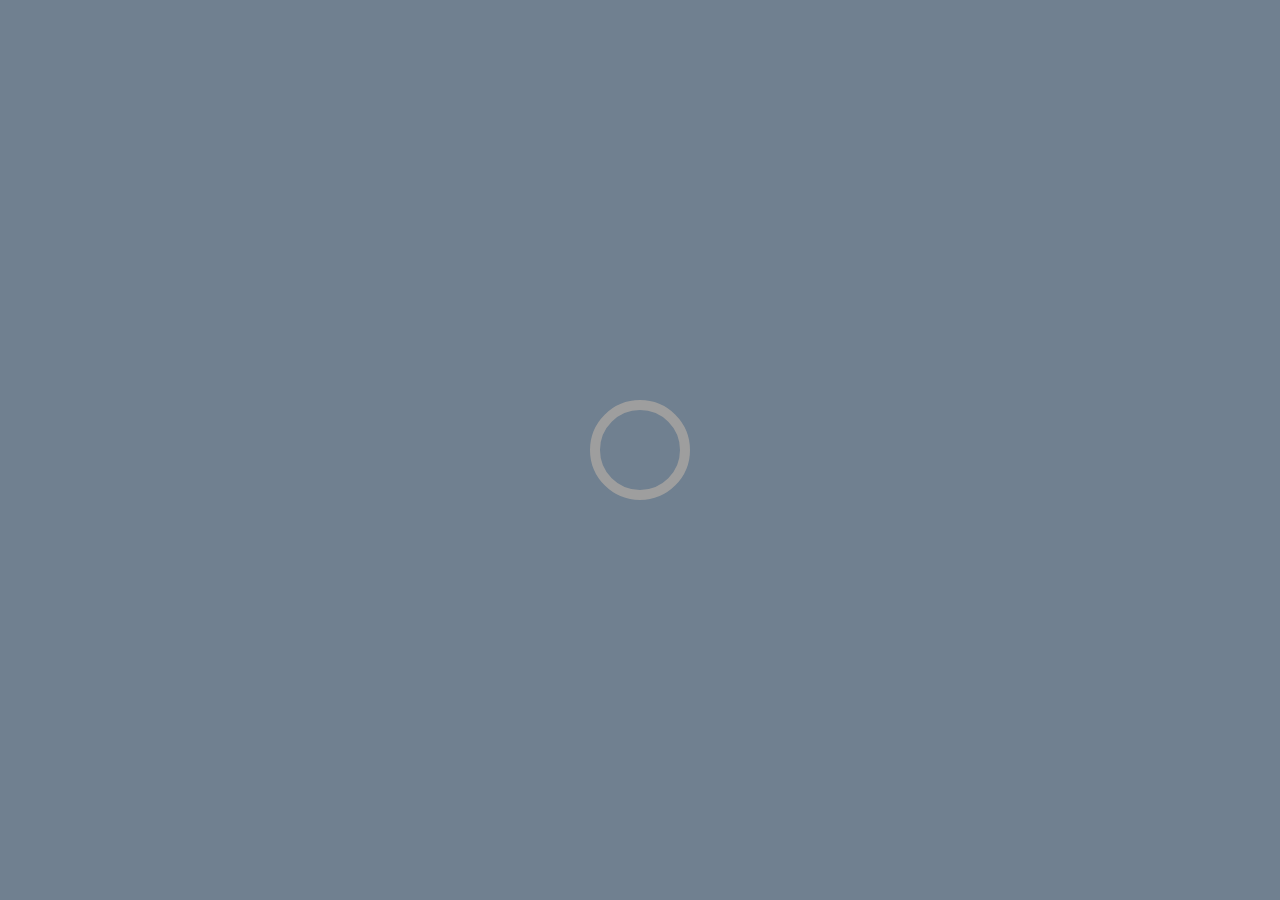
==== commit b1902462: "* Changed font and cleanup" ====
--- a/src/index.html
+++ b/src/index.html
@@ -1,15 +1,15 @@
 <!DOCTYPE html><html lang="en"><head>
   <meta charset="utf-8">
   <title>RedWolf</title>
-  <base href="/">
+  <base href="./">
   <meta name="viewport" content="width=device-width, initial-scale=1">
   <link rel="icon" type="image/x-icon" href="favicon.ico">
   <!-- <link rel="preconnect" href="https://fonts.gstatic.com">
   <link href="https://fonts.googleapis.com/css2?family=Roboto:wght@300;400;500&display=swap" rel="stylesheet">
   <link href="https://fonts.googleapis.com/icon?family=Material+Icons" rel="stylesheet"> -->
-<style>:root{font-size:24px}:root body{font-family:monospace}</style><link rel="stylesheet" href="styles.3cbf5eb7890877b6.css" media="print" onload="this.media='all'"><noscript><link rel="stylesheet" href="styles.3cbf5eb7890877b6.css"></noscript></head>
+<style>@font-face{font-family:roboto_mono;src:url(/assets/fonts/roboto_mono/RobotoMono-Regular.ttf) format("truetype")}:root{font-size:24px;margin:0;background-color:#708090}@media (max-width: 510px){:root{font-size:16px}}@media (max-width: 360px){:root{font-size:15px}}@media (max-width: 280px){:root{font-size:12px}}:root body{font-family:roboto_mono}</style><link rel="stylesheet" href="styles.35bc8cdb31369e04.css" media="print" onload="this.media='all'"><noscript><link rel="stylesheet" href="styles.35bc8cdb31369e04.css"></noscript></head>
 <body>
   <app-root></app-root>
-<script src="runtime.c56ef1ad45064ae4.js" type="module"></script><script src="polyfills.cd0b5e9eda38d625.js" type="module"></script><script src="main.39a502b7c60ca05a.js" type="module"></script>
+<script src="runtime.c56ef1ad45064ae4.js" type="module"></script><script src="polyfills.cd0b5e9eda38d625.js" type="module"></script><script src="main.cbf30573bf61f691.js" type="module"></script>
 
 </body></html>--- a/src/styles.35bc8cdb31369e04.css
+++ b/src/styles.35bc8cdb31369e04.css
@@ -0,0 +1 @@
+.mat-badge-content{font-weight:600;font-size:12px;font-family:Roboto,Helvetica Neue,sans-serif}.mat-badge-small .mat-badge-content{font-size:9px}.mat-badge-large .mat-badge-content{font-size:24px}.mat-h1,.mat-headline,.mat-typography .mat-h1,.mat-typography .mat-headline,.mat-typography h1{font:400 24px/32px Roboto,Helvetica Neue,sans-serif;letter-spacing:normal;margin:0 0 16px}.mat-h2,.mat-title,.mat-typography .mat-h2,.mat-typography .mat-title,.mat-typography h2{font:500 20px/32px Roboto,Helvetica Neue,sans-serif;letter-spacing:normal;margin:0 0 16px}.mat-h3,.mat-subheading-2,.mat-typography .mat-h3,.mat-typography .mat-subheading-2,.mat-typography h3{font:400 16px/28px Roboto,Helvetica Neue,sans-serif;letter-spacing:normal;margin:0 0 16px}.mat-h4,.mat-subheading-1,.mat-typography .mat-h4,.mat-typography .mat-subheading-1,.mat-typography h4{font:400 15px/24px Roboto,Helvetica Neue,sans-serif;letter-spacing:normal;margin:0 0 16px}.mat-h5,.mat-typography .mat-h5,.mat-typography h5{font:400 11.62px/20px Roboto,Helvetica Neue,sans-serif;margin:0 0 12px}.mat-h6,.mat-typography .mat-h6,.mat-typography h6{font:400 9.38px/20px Roboto,Helvetica Neue,sans-serif;margin:0 0 12px}.mat-body-strong,.mat-body-2,.mat-typography .mat-body-strong,.mat-typography .mat-body-2{font:500 14px/24px Roboto,Helvetica Neue,sans-serif;letter-spacing:normal}.mat-body,.mat-body-1,.mat-typography .mat-body,.mat-typography .mat-body-1,.mat-typography{font:400 14px/20px Roboto,Helvetica Neue,sans-serif;letter-spacing:normal}.mat-body p,.mat-body-1 p,.mat-typography .mat-body p,.mat-typography .mat-body-1 p,.mat-typography p{margin:0 0 12px}.mat-small,.mat-caption,.mat-typography .mat-small,.mat-typography .mat-caption{font:400 12px/20px Roboto,Helvetica Neue,sans-serif;letter-spacing:normal}.mat-display-4,.mat-typography .mat-display-4{font:300 112px/112px Roboto,Helvetica Neue,sans-serif;letter-spacing:-.05em;margin:0 0 56px}.mat-display-3,.mat-typography .mat-display-3{font:400 56px/56px Roboto,Helvetica Neue,sans-serif;letter-spacing:-.02em;margin:0 0 64px}.mat-display-2,.mat-typography .mat-display-2{font:400 45px/48px Roboto,Helvetica Neue,sans-serif;letter-spacing:-.005em;margin:0 0 64px}.mat-display-1,.mat-typography .mat-display-1{font:400 34px/40px Roboto,Helvetica Neue,sans-serif;letter-spacing:normal;margin:0 0 64px}.mat-bottom-sheet-container{font:400 14px/20px Roboto,Helvetica Neue,sans-serif;letter-spacing:normal}.mat-button,.mat-raised-button,.mat-icon-button,.mat-stroked-button,.mat-flat-button,.mat-fab,.mat-mini-fab{font-family:Roboto,Helvetica Neue,sans-serif;font-size:14px;font-weight:500}.mat-button-toggle,.mat-card{font-family:Roboto,Helvetica Neue,sans-serif}.mat-card-title{font-size:24px;font-weight:500}.mat-card-header .mat-card-title{font-size:20px}.mat-card-subtitle,.mat-card-content{font-size:14px}.mat-checkbox{font-family:Roboto,Helvetica Neue,sans-serif}.mat-checkbox-layout .mat-checkbox-label{line-height:24px}.mat-chip{font-size:14px;font-weight:500}.mat-chip .mat-chip-trailing-icon.mat-icon,.mat-chip .mat-chip-remove.mat-icon{font-size:18px}.mat-table{font-family:Roboto,Helvetica Neue,sans-serif}.mat-header-cell{font-size:12px;font-weight:500}.mat-cell,.mat-footer-cell{font-size:14px}.mat-calendar{font-family:Roboto,Helvetica Neue,sans-serif}.mat-calendar-body{font-size:13px}.mat-calendar-body-label,.mat-calendar-period-button{font-size:14px;font-weight:500}.mat-calendar-table-header th{font-size:11px;font-weight:400}.mat-dialog-title{font:500 20px/32px Roboto,Helvetica Neue,sans-serif;letter-spacing:normal}.mat-expansion-panel-header{font-family:Roboto,Helvetica Neue,sans-serif;font-size:15px;font-weight:400}.mat-expansion-panel-content{font:400 14px/20px Roboto,Helvetica Neue,sans-serif;letter-spacing:normal}.mat-form-field{font-size:inherit;font-weight:400;line-height:1.125;font-family:Roboto,Helvetica Neue,sans-serif;letter-spacing:normal}.mat-form-field-wrapper{padding-bottom:1.34375em}.mat-form-field-prefix .mat-icon,.mat-form-field-suffix .mat-icon{font-size:150%;line-height:1.125}.mat-form-field-prefix .mat-icon-button,.mat-form-field-suffix .mat-icon-button{height:1.5em;width:1.5em}.mat-form-field-prefix .mat-icon-button .mat-icon,.mat-form-field-suffix .mat-icon-button .mat-icon{height:1.125em;line-height:1.125}.mat-form-field-infix{padding:.5em 0;border-top:.84375em solid transparent}.mat-form-field-can-float.mat-form-field-should-float .mat-form-field-label,.mat-form-field-can-float .mat-input-server:focus+.mat-form-field-label-wrapper .mat-form-field-label{transform:translateY(-1.34375em) scale(.75);width:133.3333333333%}.mat-form-field-can-float .mat-input-server[label]:not(:label-shown)+.mat-form-field-label-wrapper .mat-form-field-label{transform:translateY(-1.34374em) scale(.75);width:133.3333433333%}.mat-form-field-label-wrapper{top:-.84375em;padding-top:.84375em}.mat-form-field-label{top:1.34375em}.mat-form-field-underline{bottom:1.34375em}.mat-form-field-subscript-wrapper{font-size:75%;margin-top:.6666666667em;top:calc(100% - 1.7916666667em)}.mat-form-field-appearance-legacy .mat-form-field-wrapper{padding-bottom:1.25em}.mat-form-field-appearance-legacy .mat-form-field-infix{padding:.4375em 0}.mat-form-field-appearance-legacy.mat-form-field-can-float.mat-form-field-should-float .mat-form-field-label,.mat-form-field-appearance-legacy.mat-form-field-can-float .mat-input-server:focus+.mat-form-field-label-wrapper .mat-form-field-label{transform:translateY(-1.28125em) scale(.75) perspective(100px) translateZ(.001px);width:133.3333333333%}.mat-form-field-appearance-legacy.mat-form-field-can-float .mat-form-field-autofill-control:-webkit-autofill+.mat-form-field-label-wrapper .mat-form-field-label{transform:translateY(-1.28125em) scale(.75) perspective(100px) translateZ(.00101px);width:133.3333433333%}.mat-form-field-appearance-legacy.mat-form-field-can-float .mat-input-server[label]:not(:label-shown)+.mat-form-field-label-wrapper .mat-form-field-label{transform:translateY(-1.28125em) scale(.75) perspective(100px) translateZ(.00102px);width:133.3333533333%}.mat-form-field-appearance-legacy .mat-form-field-label{top:1.28125em}.mat-form-field-appearance-legacy .mat-form-field-underline{bottom:1.25em}.mat-form-field-appearance-legacy .mat-form-field-subscript-wrapper{margin-top:.5416666667em;top:calc(100% - 1.6666666667em)}@media print{.mat-form-field-appearance-legacy.mat-form-field-can-float.mat-form-field-should-float .mat-form-field-label,.mat-form-field-appearance-legacy.mat-form-field-can-float .mat-input-server:focus+.mat-form-field-label-wrapper .mat-form-field-label{transform:translateY(-1.28122em) scale(.75)}.mat-form-field-appearance-legacy.mat-form-field-can-float .mat-form-field-autofill-control:-webkit-autofill+.mat-form-field-label-wrapper .mat-form-field-label{transform:translateY(-1.28121em) scale(.75)}.mat-form-field-appearance-legacy.mat-form-field-can-float .mat-input-server[label]:not(:label-shown)+.mat-form-field-label-wrapper .mat-form-field-label{transform:translateY(-1.2812em) scale(.75)}}.mat-form-field-appearance-fill .mat-form-field-infix{padding:.25em 0 .75em}.mat-form-field-appearance-fill .mat-form-field-label{top:1.09375em;margin-top:-.5em}.mat-form-field-appearance-fill.mat-form-field-can-float.mat-form-field-should-float .mat-form-field-label,.mat-form-field-appearance-fill.mat-form-field-can-float .mat-input-server:focus+.mat-form-field-label-wrapper .mat-form-field-label{transform:translateY(-.59375em) scale(.75);width:133.3333333333%}.mat-form-field-appearance-fill.mat-form-field-can-float .mat-input-server[label]:not(:label-shown)+.mat-form-field-label-wrapper .mat-form-field-label{transform:translateY(-.59374em) scale(.75);width:133.3333433333%}.mat-form-field-appearance-outline .mat-form-field-infix{padding:1em 0}.mat-form-field-appearance-outline .mat-form-field-label{top:1.84375em;margin-top:-.25em}.mat-form-field-appearance-outline.mat-form-field-can-float.mat-form-field-should-float .mat-form-field-label,.mat-form-field-appearance-outline.mat-form-field-can-float .mat-input-server:focus+.mat-form-field-label-wrapper .mat-form-field-label{transform:translateY(-1.59375em) scale(.75);width:133.3333333333%}.mat-form-field-appearance-outline.mat-form-field-can-float .mat-input-server[label]:not(:label-shown)+.mat-form-field-label-wrapper .mat-form-field-label{transform:translateY(-1.59374em) scale(.75);width:133.3333433333%}.mat-grid-tile-header,.mat-grid-tile-footer{font-size:14px}.mat-grid-tile-header .mat-line,.mat-grid-tile-footer .mat-line{white-space:nowrap;overflow:hidden;text-overflow:ellipsis;display:block;box-sizing:border-box}.mat-grid-tile-header .mat-line:nth-child(n+2),.mat-grid-tile-footer .mat-line:nth-child(n+2){font-size:12px}input.mat-input-element{margin-top:-.0625em}.mat-menu-item{font-family:Roboto,Helvetica Neue,sans-serif;font-size:14px;font-weight:400}.mat-paginator,.mat-paginator-page-size .mat-select-trigger{font-family:Roboto,Helvetica Neue,sans-serif;font-size:12px}.mat-radio-button,.mat-select{font-family:Roboto,Helvetica Neue,sans-serif}.mat-select-trigger{height:1.125em}.mat-slide-toggle-content{font-family:Roboto,Helvetica Neue,sans-serif}.mat-slider-thumb-label-text{font-family:Roboto,Helvetica Neue,sans-serif;font-size:12px;font-weight:500}.mat-stepper-vertical,.mat-stepper-horizontal{font-family:Roboto,Helvetica Neue,sans-serif}.mat-step-label{font-size:14px;font-weight:400}.mat-step-sub-label-error{font-weight:400}.mat-step-label-error{font-size:14px}.mat-step-label-selected{font-size:14px;font-weight:500}.mat-tab-group{font-family:Roboto,Helvetica Neue,sans-serif}.mat-tab-label,.mat-tab-link{font-family:Roboto,Helvetica Neue,sans-serif;font-size:14px;font-weight:500}.mat-toolbar,.mat-toolbar h1,.mat-toolbar h2,.mat-toolbar h3,.mat-toolbar h4,.mat-toolbar h5,.mat-toolbar h6{font:500 20px/32px Roboto,Helvetica Neue,sans-serif;letter-spacing:normal;margin:0}.mat-tooltip{font-family:Roboto,Helvetica Neue,sans-serif;font-size:10px;padding-top:6px;padding-bottom:6px}.mat-tooltip-handset{font-size:14px;padding-top:8px;padding-bottom:8px}.mat-list-item,.mat-list-option{font-family:Roboto,Helvetica Neue,sans-serif}.mat-list-base .mat-list-item{font-size:16px}.mat-list-base .mat-list-item .mat-line{white-space:nowrap;overflow:hidden;text-overflow:ellipsis;display:block;box-sizing:border-box}.mat-list-base .mat-list-item .mat-line:nth-child(n+2){font-size:14px}.mat-list-base .mat-list-option{font-size:16px}.mat-list-base .mat-list-option .mat-line{white-space:nowrap;overflow:hidden;text-overflow:ellipsis;display:block;box-sizing:border-box}.mat-list-base .mat-list-option .mat-line:nth-child(n+2){font-size:14px}.mat-list-base .mat-subheader{font-family:Roboto,Helvetica Neue,sans-serif;font-size:14px;font-weight:500}.mat-list-base[dense] .mat-list-item{font-size:12px}.mat-list-base[dense] .mat-list-item .mat-line{white-space:nowrap;overflow:hidden;text-overflow:ellipsis;display:block;box-sizing:border-box}.mat-list-base[dense] .mat-list-item .mat-line:nth-child(n+2){font-size:12px}.mat-list-base[dense] .mat-list-option{font-size:12px}.mat-list-base[dense] .mat-list-option .mat-line{white-space:nowrap;overflow:hidden;text-overflow:ellipsis;display:block;box-sizing:border-box}.mat-list-base[dense] .mat-list-option .mat-line:nth-child(n+2){font-size:12px}.mat-list-base[dense] .mat-subheader{font-family:Roboto,Helvetica Neue,sans-serif;font-size:12px;font-weight:500}.mat-option{font-family:Roboto,Helvetica Neue,sans-serif;font-size:16px}.mat-optgroup-label{font:500 14px/24px Roboto,Helvetica Neue,sans-serif;letter-spacing:normal}.mat-simple-snackbar{font-family:Roboto,Helvetica Neue,sans-serif;font-size:14px}.mat-simple-snackbar-action{line-height:1;font-family:inherit;font-size:inherit;font-weight:500}.mat-tree{font-family:Roboto,Helvetica Neue,sans-serif}.mat-tree-node,.mat-nested-tree-node{font-weight:400;font-size:14px}.mat-ripple{overflow:hidden;position:relative}.mat-ripple:not(:empty){transform:translateZ(0)}.mat-ripple.mat-ripple-unbounded{overflow:visible}.mat-ripple-element{position:absolute;border-radius:50%;pointer-events:none;transition:opacity,transform 0ms cubic-bezier(0,0,.2,1);transform:scale(0)}.cdk-high-contrast-active .mat-ripple-element{display:none}.cdk-visually-hidden{border:0;clip:rect(0 0 0 0);height:1px;margin:-1px;overflow:hidden;padding:0;position:absolute;width:1px;white-space:nowrap;outline:0;-webkit-appearance:none;-moz-appearance:none;left:0}[dir=rtl] .cdk-visually-hidden{left:auto;right:0}.cdk-overlay-container,.cdk-global-overlay-wrapper{pointer-events:none;top:0;left:0;height:100%;width:100%}.cdk-overlay-container{position:fixed;z-index:1000}.cdk-overlay-container:empty{display:none}.cdk-global-overlay-wrapper{display:flex;position:absolute;z-index:1000}.cdk-overlay-pane{position:absolute;pointer-events:auto;box-sizing:border-box;z-index:1000;display:flex;max-width:100%;max-height:100%}.cdk-overlay-backdrop{position:absolute;top:0;bottom:0;left:0;right:0;z-index:1000;pointer-events:auto;-webkit-tap-highlight-color:transparent;transition:opacity .4s cubic-bezier(.25,.8,.25,1);opacity:0}.cdk-overlay-backdrop.cdk-overlay-backdrop-showing{opacity:1}.cdk-high-contrast-active .cdk-overlay-backdrop.cdk-overlay-backdrop-showing{opacity:.6}.cdk-overlay-dark-backdrop{background:rgba(0,0,0,.32)}.cdk-overlay-transparent-backdrop{transition:visibility 1ms linear,opacity 1ms linear;visibility:hidden;opacity:1}.cdk-overlay-transparent-backdrop.cdk-overlay-backdrop-showing{opacity:0;visibility:visible}.cdk-overlay-connected-position-bounding-box{position:absolute;z-index:1000;display:flex;flex-direction:column;min-width:1px;min-height:1px}.cdk-global-scrollblock{position:fixed;width:100%;overflow-y:scroll}textarea.cdk-textarea-autosize{resize:none}textarea.cdk-textarea-autosize-measuring{padding:2px 0!important;box-sizing:content-box!important;height:auto!important;overflow:hidden!important}textarea.cdk-textarea-autosize-measuring-firefox{padding:2px 0!important;box-sizing:content-box!important;height:0!important}@keyframes cdk-text-field-autofill-start{}@keyframes cdk-text-field-autofill-end{}.cdk-text-field-autofill-monitored:-webkit-autofill{animation:cdk-text-field-autofill-start 0s 1ms}.cdk-text-field-autofill-monitored:not(:-webkit-autofill){animation:cdk-text-field-autofill-end 0s 1ms}.mat-focus-indicator,.mat-mdc-focus-indicator{position:relative}.mat-ripple-element{background-color:#0000001a}.mat-option{color:#000000de}.mat-option:hover:not(.mat-option-disabled),.mat-option:focus:not(.mat-option-disabled){background:rgba(0,0,0,.04)}.mat-option.mat-selected:not(.mat-option-multiple):not(.mat-option-disabled){background:rgba(0,0,0,.04)}.mat-option.mat-active{background:rgba(0,0,0,.04);color:#000000de}.mat-option.mat-option-disabled{color:#00000061}.mat-primary .mat-option.mat-selected:not(.mat-option-disabled){color:#9e9e9e}.mat-accent .mat-option.mat-selected:not(.mat-option-disabled){color:#18ffff}.mat-warn .mat-option.mat-selected:not(.mat-option-disabled){color:#f44336}.mat-optgroup-label{color:#0000008a}.mat-optgroup-disabled .mat-optgroup-label{color:#00000061}.mat-pseudo-checkbox{color:#0000008a}.mat-pseudo-checkbox:after{color:#fafafa}.mat-pseudo-checkbox-disabled{color:#b0b0b0}.mat-primary .mat-pseudo-checkbox-checked,.mat-primary .mat-pseudo-checkbox-indeterminate{background:#9e9e9e}.mat-pseudo-checkbox-checked,.mat-pseudo-checkbox-indeterminate,.mat-accent .mat-pseudo-checkbox-checked,.mat-accent .mat-pseudo-checkbox-indeterminate{background:#18ffff}.mat-warn .mat-pseudo-checkbox-checked,.mat-warn .mat-pseudo-checkbox-indeterminate{background:#f44336}.mat-pseudo-checkbox-checked.mat-pseudo-checkbox-disabled,.mat-pseudo-checkbox-indeterminate.mat-pseudo-checkbox-disabled{background:#b0b0b0}.mat-app-background{background-color:#fafafa;color:#000000de}.mat-elevation-z0{box-shadow:0 0 #0003,0 0 #00000024,0 0 #0000001f}.mat-elevation-z1{box-shadow:0 2px 1px -1px #0003,0 1px 1px #00000024,0 1px 3px #0000001f}.mat-elevation-z2{box-shadow:0 3px 1px -2px #0003,0 2px 2px #00000024,0 1px 5px #0000001f}.mat-elevation-z3{box-shadow:0 3px 3px -2px #0003,0 3px 4px #00000024,0 1px 8px #0000001f}.mat-elevation-z4{box-shadow:0 2px 4px -1px #0003,0 4px 5px #00000024,0 1px 10px #0000001f}.mat-elevation-z5{box-shadow:0 3px 5px -1px #0003,0 5px 8px #00000024,0 1px 14px #0000001f}.mat-elevation-z6{box-shadow:0 3px 5px -1px #0003,0 6px 10px #00000024,0 1px 18px #0000001f}.mat-elevation-z7{box-shadow:0 4px 5px -2px #0003,0 7px 10px 1px #00000024,0 2px 16px 1px #0000001f}.mat-elevation-z8{box-shadow:0 5px 5px -3px #0003,0 8px 10px 1px #00000024,0 3px 14px 2px #0000001f}.mat-elevation-z9{box-shadow:0 5px 6px -3px #0003,0 9px 12px 1px #00000024,0 3px 16px 2px #0000001f}.mat-elevation-z10{box-shadow:0 6px 6px -3px #0003,0 10px 14px 1px #00000024,0 4px 18px 3px #0000001f}.mat-elevation-z11{box-shadow:0 6px 7px -4px #0003,0 11px 15px 1px #00000024,0 4px 20px 3px #0000001f}.mat-elevation-z12{box-shadow:0 7px 8px -4px #0003,0 12px 17px 2px #00000024,0 5px 22px 4px #0000001f}.mat-elevation-z13{box-shadow:0 7px 8px -4px #0003,0 13px 19px 2px #00000024,0 5px 24px 4px #0000001f}.mat-elevation-z14{box-shadow:0 7px 9px -4px #0003,0 14px 21px 2px #00000024,0 5px 26px 4px #0000001f}.mat-elevation-z15{box-shadow:0 8px 9px -5px #0003,0 15px 22px 2px #00000024,0 6px 28px 5px #0000001f}.mat-elevation-z16{box-shadow:0 8px 10px -5px #0003,0 16px 24px 2px #00000024,0 6px 30px 5px #0000001f}.mat-elevation-z17{box-shadow:0 8px 11px -5px #0003,0 17px 26px 2px #00000024,0 6px 32px 5px #0000001f}.mat-elevation-z18{box-shadow:0 9px 11px -5px #0003,0 18px 28px 2px #00000024,0 7px 34px 6px #0000001f}.mat-elevation-z19{box-shadow:0 9px 12px -6px #0003,0 19px 29px 2px #00000024,0 7px 36px 6px #0000001f}.mat-elevation-z20{box-shadow:0 10px 13px -6px #0003,0 20px 31px 3px #00000024,0 8px 38px 7px #0000001f}.mat-elevation-z21{box-shadow:0 10px 13px -6px #0003,0 21px 33px 3px #00000024,0 8px 40px 7px #0000001f}.mat-elevation-z22{box-shadow:0 10px 14px -6px #0003,0 22px 35px 3px #00000024,0 8px 42px 7px #0000001f}.mat-elevation-z23{box-shadow:0 11px 14px -7px #0003,0 23px 36px 3px #00000024,0 9px 44px 8px #0000001f}.mat-elevation-z24{box-shadow:0 11px 15px -7px #0003,0 24px 38px 3px #00000024,0 9px 46px 8px #0000001f}.mat-theme-loaded-marker{display:none}.mat-autocomplete-panel{background:white;color:#000000de}.mat-autocomplete-panel:not([class*=mat-elevation-z]){box-shadow:0 2px 4px -1px #0003,0 4px 5px #00000024,0 1px 10px #0000001f}.mat-autocomplete-panel .mat-option.mat-selected:not(.mat-active):not(:hover){background:white}.mat-autocomplete-panel .mat-option.mat-selected:not(.mat-active):not(:hover):not(.mat-option-disabled){color:#000000de}.mat-badge{position:relative}.mat-badge.mat-badge{overflow:visible}.mat-badge-hidden .mat-badge-content{display:none}.mat-badge-content{position:absolute;text-align:center;display:inline-block;border-radius:50%;transition:transform .2s ease-in-out;transform:scale(.6);overflow:hidden;white-space:nowrap;text-overflow:ellipsis;pointer-events:none}.ng-animate-disabled .mat-badge-content,.mat-badge-content._mat-animation-noopable{transition:none}.mat-badge-content.mat-badge-active{transform:none}.mat-badge-small .mat-badge-content{width:16px;height:16px;line-height:16px}.mat-badge-small.mat-badge-above .mat-badge-content{top:-8px}.mat-badge-small.mat-badge-below .mat-badge-content{bottom:-8px}.mat-badge-small.mat-badge-before .mat-badge-content{left:-16px}[dir=rtl] .mat-badge-small.mat-badge-before .mat-badge-content{left:auto;right:-16px}.mat-badge-small.mat-badge-after .mat-badge-content{right:-16px}[dir=rtl] .mat-badge-small.mat-badge-after .mat-badge-content{right:auto;left:-16px}.mat-badge-small.mat-badge-overlap.mat-badge-before .mat-badge-content{left:-8px}[dir=rtl] .mat-badge-small.mat-badge-overlap.mat-badge-before .mat-badge-content{left:auto;right:-8px}.mat-badge-small.mat-badge-overlap.mat-badge-after .mat-badge-content{right:-8px}[dir=rtl] .mat-badge-small.mat-badge-overlap.mat-badge-after .mat-badge-content{right:auto;left:-8px}.mat-badge-medium .mat-badge-content{width:22px;height:22px;line-height:22px}.mat-badge-medium.mat-badge-above .mat-badge-content{top:-11px}.mat-badge-medium.mat-badge-below .mat-badge-content{bottom:-11px}.mat-badge-medium.mat-badge-before .mat-badge-content{left:-22px}[dir=rtl] .mat-badge-medium.mat-badge-before .mat-badge-content{left:auto;right:-22px}.mat-badge-medium.mat-badge-after .mat-badge-content{right:-22px}[dir=rtl] .mat-badge-medium.mat-badge-after .mat-badge-content{right:auto;left:-22px}.mat-badge-medium.mat-badge-overlap.mat-badge-before .mat-badge-content{left:-11px}[dir=rtl] .mat-badge-medium.mat-badge-overlap.mat-badge-before .mat-badge-content{left:auto;right:-11px}.mat-badge-medium.mat-badge-overlap.mat-badge-after .mat-badge-content{right:-11px}[dir=rtl] .mat-badge-medium.mat-badge-overlap.mat-badge-after .mat-badge-content{right:auto;left:-11px}.mat-badge-large .mat-badge-content{width:28px;height:28px;line-height:28px}.mat-badge-large.mat-badge-above .mat-badge-content{top:-14px}.mat-badge-large.mat-badge-below .mat-badge-content{bottom:-14px}.mat-badge-large.mat-badge-before .mat-badge-content{left:-28px}[dir=rtl] .mat-badge-large.mat-badge-before .mat-badge-content{left:auto;right:-28px}.mat-badge-large.mat-badge-after .mat-badge-content{right:-28px}[dir=rtl] .mat-badge-large.mat-badge-after .mat-badge-content{right:auto;left:-28px}.mat-badge-large.mat-badge-overlap.mat-badge-before .mat-badge-content{left:-14px}[dir=rtl] .mat-badge-large.mat-badge-overlap.mat-badge-before .mat-badge-content{left:auto;right:-14px}.mat-badge-large.mat-badge-overlap.mat-badge-after .mat-badge-content{right:-14px}[dir=rtl] .mat-badge-large.mat-badge-overlap.mat-badge-after .mat-badge-content{right:auto;left:-14px}.mat-badge-content{color:#000000de;background:#9e9e9e}.cdk-high-contrast-active .mat-badge-content{outline:solid 1px;border-radius:0}.mat-badge-accent .mat-badge-content{background:#18ffff;color:#000000de}.mat-badge-warn .mat-badge-content{color:#fff;background:#f44336}.mat-badge-disabled .mat-badge-content{background:#b9b9b9;color:#00000061}.mat-bottom-sheet-container{box-shadow:0 8px 10px -5px #0003,0 16px 24px 2px #00000024,0 6px 30px 5px #0000001f;background:white;color:#000000de}.mat-button,.mat-icon-button,.mat-stroked-button{color:inherit;background:transparent}.mat-button.mat-primary,.mat-icon-button.mat-primary,.mat-stroked-button.mat-primary{color:#9e9e9e}.mat-button.mat-accent,.mat-icon-button.mat-accent,.mat-stroked-button.mat-accent{color:#18ffff}.mat-button.mat-warn,.mat-icon-button.mat-warn,.mat-stroked-button.mat-warn{color:#f44336}.mat-button.mat-primary.mat-button-disabled,.mat-button.mat-accent.mat-button-disabled,.mat-button.mat-warn.mat-button-disabled,.mat-button.mat-button-disabled.mat-button-disabled,.mat-icon-button.mat-primary.mat-button-disabled,.mat-icon-button.mat-accent.mat-button-disabled,.mat-icon-button.mat-warn.mat-button-disabled,.mat-icon-button.mat-button-disabled.mat-button-disabled,.mat-stroked-button.mat-primary.mat-button-disabled,.mat-stroked-button.mat-accent.mat-button-disabled,.mat-stroked-button.mat-warn.mat-button-disabled,.mat-stroked-button.mat-button-disabled.mat-button-disabled{color:#00000042}.mat-button.mat-primary .mat-button-focus-overlay,.mat-icon-button.mat-primary .mat-button-focus-overlay,.mat-stroked-button.mat-primary .mat-button-focus-overlay{background-color:#9e9e9e}.mat-button.mat-accent .mat-button-focus-overlay,.mat-icon-button.mat-accent .mat-button-focus-overlay,.mat-stroked-button.mat-accent .mat-button-focus-overlay{background-color:#18ffff}.mat-button.mat-warn .mat-button-focus-overlay,.mat-icon-button.mat-warn .mat-button-focus-overlay,.mat-stroked-button.mat-warn .mat-button-focus-overlay{background-color:#f44336}.mat-button.mat-button-disabled .mat-button-focus-overlay,.mat-icon-button.mat-button-disabled .mat-button-focus-overlay,.mat-stroked-button.mat-button-disabled .mat-button-focus-overlay{background-color:transparent}.mat-button .mat-ripple-element,.mat-icon-button .mat-ripple-element,.mat-stroked-button .mat-ripple-element{opacity:.1;background-color:currentColor}.mat-button-focus-overlay{background:black}.mat-stroked-button:not(.mat-button-disabled){border-color:#0000001f}.mat-flat-button,.mat-raised-button,.mat-fab,.mat-mini-fab{color:#000000de;background-color:#fff}.mat-flat-button.mat-primary,.mat-raised-button.mat-primary,.mat-fab.mat-primary,.mat-mini-fab.mat-primary,.mat-flat-button.mat-accent,.mat-raised-button.mat-accent,.mat-fab.mat-accent,.mat-mini-fab.mat-accent{color:#000000de}.mat-flat-button.mat-warn,.mat-raised-button.mat-warn,.mat-fab.mat-warn,.mat-mini-fab.mat-warn{color:#fff}.mat-flat-button.mat-primary.mat-button-disabled,.mat-flat-button.mat-accent.mat-button-disabled,.mat-flat-button.mat-warn.mat-button-disabled,.mat-flat-button.mat-button-disabled.mat-button-disabled,.mat-raised-button.mat-primary.mat-button-disabled,.mat-raised-button.mat-accent.mat-button-disabled,.mat-raised-button.mat-warn.mat-button-disabled,.mat-raised-button.mat-button-disabled.mat-button-disabled,.mat-fab.mat-primary.mat-button-disabled,.mat-fab.mat-accent.mat-button-disabled,.mat-fab.mat-warn.mat-button-disabled,.mat-fab.mat-button-disabled.mat-button-disabled,.mat-mini-fab.mat-primary.mat-button-disabled,.mat-mini-fab.mat-accent.mat-button-disabled,.mat-mini-fab.mat-warn.mat-button-disabled,.mat-mini-fab.mat-button-disabled.mat-button-disabled{color:#00000042}.mat-flat-button.mat-primary,.mat-raised-button.mat-primary,.mat-fab.mat-primary,.mat-mini-fab.mat-primary{background-color:#9e9e9e}.mat-flat-button.mat-accent,.mat-raised-button.mat-accent,.mat-fab.mat-accent,.mat-mini-fab.mat-accent{background-color:#18ffff}.mat-flat-button.mat-warn,.mat-raised-button.mat-warn,.mat-fab.mat-warn,.mat-mini-fab.mat-warn{background-color:#f44336}.mat-flat-button.mat-primary.mat-button-disabled,.mat-flat-button.mat-accent.mat-button-disabled,.mat-flat-button.mat-warn.mat-button-disabled,.mat-flat-button.mat-button-disabled.mat-button-disabled,.mat-raised-button.mat-primary.mat-button-disabled,.mat-raised-button.mat-accent.mat-button-disabled,.mat-raised-button.mat-warn.mat-button-disabled,.mat-raised-button.mat-button-disabled.mat-button-disabled,.mat-fab.mat-primary.mat-button-disabled,.mat-fab.mat-accent.mat-button-disabled,.mat-fab.mat-warn.mat-button-disabled,.mat-fab.mat-button-disabled.mat-button-disabled,.mat-mini-fab.mat-primary.mat-button-disabled,.mat-mini-fab.mat-accent.mat-button-disabled,.mat-mini-fab.mat-warn.mat-button-disabled,.mat-mini-fab.mat-button-disabled.mat-button-disabled{background-color:#0000001f}.mat-flat-button.mat-primary .mat-ripple-element,.mat-raised-button.mat-primary .mat-ripple-element,.mat-fab.mat-primary .mat-ripple-element,.mat-mini-fab.mat-primary .mat-ripple-element,.mat-flat-button.mat-accent .mat-ripple-element,.mat-raised-button.mat-accent .mat-ripple-element,.mat-fab.mat-accent .mat-ripple-element,.mat-mini-fab.mat-accent .mat-ripple-element{background-color:#0000001a}.mat-flat-button.mat-warn .mat-ripple-element,.mat-raised-button.mat-warn .mat-ripple-element,.mat-fab.mat-warn .mat-ripple-element,.mat-mini-fab.mat-warn .mat-ripple-element{background-color:#ffffff1a}.mat-stroked-button:not([class*=mat-elevation-z]),.mat-flat-button:not([class*=mat-elevation-z]){box-shadow:0 0 #0003,0 0 #00000024,0 0 #0000001f}.mat-raised-button:not([class*=mat-elevation-z]){box-shadow:0 3px 1px -2px #0003,0 2px 2px #00000024,0 1px 5px #0000001f}.mat-raised-button:not(.mat-button-disabled):active:not([class*=mat-elevation-z]){box-shadow:0 5px 5px -3px #0003,0 8px 10px 1px #00000024,0 3px 14px 2px #0000001f}.mat-raised-button.mat-button-disabled:not([class*=mat-elevation-z]){box-shadow:0 0 #0003,0 0 #00000024,0 0 #0000001f}.mat-fab:not([class*=mat-elevation-z]),.mat-mini-fab:not([class*=mat-elevation-z]){box-shadow:0 3px 5px -1px #0003,0 6px 10px #00000024,0 1px 18px #0000001f}.mat-fab:not(.mat-button-disabled):active:not([class*=mat-elevation-z]),.mat-mini-fab:not(.mat-button-disabled):active:not([class*=mat-elevation-z]){box-shadow:0 7px 8px -4px #0003,0 12px 17px 2px #00000024,0 5px 22px 4px #0000001f}.mat-fab.mat-button-disabled:not([class*=mat-elevation-z]),.mat-mini-fab.mat-button-disabled:not([class*=mat-elevation-z]){box-shadow:0 0 #0003,0 0 #00000024,0 0 #0000001f}.mat-button-toggle-standalone:not([class*=mat-elevation-z]),.mat-button-toggle-group:not([class*=mat-elevation-z]){box-shadow:0 3px 1px -2px #0003,0 2px 2px #00000024,0 1px 5px #0000001f}.mat-button-toggle-standalone.mat-button-toggle-appearance-standard:not([class*=mat-elevation-z]),.mat-button-toggle-group-appearance-standard:not([class*=mat-elevation-z]){box-shadow:none}.mat-button-toggle{color:#00000061}.mat-button-toggle .mat-button-toggle-focus-overlay{background-color:#0000001f}.mat-button-toggle-appearance-standard{color:#000000de;background:white}.mat-button-toggle-appearance-standard .mat-button-toggle-focus-overlay{background-color:#000}.mat-button-toggle-group-appearance-standard .mat-button-toggle+.mat-button-toggle{border-left:solid 1px #e0e0e0}[dir=rtl] .mat-button-toggle-group-appearance-standard .mat-button-toggle+.mat-button-toggle{border-left:none;border-right:solid 1px #e0e0e0}.mat-button-toggle-group-appearance-standard.mat-button-toggle-vertical .mat-button-toggle+.mat-button-toggle{border-left:none;border-right:none;border-top:solid 1px #e0e0e0}.mat-button-toggle-checked{background-color:#e0e0e0;color:#0000008a}.mat-button-toggle-checked.mat-button-toggle-appearance-standard{color:#000000de}.mat-button-toggle-disabled{color:#00000042;background-color:#eee}.mat-button-toggle-disabled.mat-button-toggle-appearance-standard{background:white}.mat-button-toggle-disabled.mat-button-toggle-checked{background-color:#bdbdbd}.mat-button-toggle-standalone.mat-button-toggle-appearance-standard,.mat-button-toggle-group-appearance-standard{border:solid 1px #e0e0e0}.mat-button-toggle-appearance-standard .mat-button-toggle-label-content{line-height:48px}.mat-card{background:white;color:#000000de}.mat-card:not([class*=mat-elevation-z]){box-shadow:0 2px 1px -1px #0003,0 1px 1px #00000024,0 1px 3px #0000001f}.mat-card.mat-card-flat:not([class*=mat-elevation-z]){box-shadow:0 0 #0003,0 0 #00000024,0 0 #0000001f}.mat-card-subtitle{color:#0000008a}.mat-checkbox-frame{border-color:#0000008a}.mat-checkbox-checkmark{fill:#fafafa}.mat-checkbox-checkmark-path{stroke:#fafafa!important}.mat-checkbox-mixedmark{background-color:#fafafa}.mat-checkbox-indeterminate.mat-primary .mat-checkbox-background,.mat-checkbox-checked.mat-primary .mat-checkbox-background{background-color:#9e9e9e}.mat-checkbox-indeterminate.mat-accent .mat-checkbox-background,.mat-checkbox-checked.mat-accent .mat-checkbox-background{background-color:#18ffff}.mat-checkbox-indeterminate.mat-warn .mat-checkbox-background,.mat-checkbox-checked.mat-warn .mat-checkbox-background{background-color:#f44336}.mat-checkbox-disabled.mat-checkbox-checked .mat-checkbox-background,.mat-checkbox-disabled.mat-checkbox-indeterminate .mat-checkbox-background{background-color:#b0b0b0}.mat-checkbox-disabled:not(.mat-checkbox-checked) .mat-checkbox-frame{border-color:#b0b0b0}.mat-checkbox-disabled .mat-checkbox-label{color:#00000061}.mat-checkbox .mat-ripple-element{background-color:#000}.mat-checkbox-checked:not(.mat-checkbox-disabled).mat-primary .mat-ripple-element,.mat-checkbox:active:not(.mat-checkbox-disabled).mat-primary .mat-ripple-element{background:#9e9e9e}.mat-checkbox-checked:not(.mat-checkbox-disabled).mat-accent .mat-ripple-element,.mat-checkbox:active:not(.mat-checkbox-disabled).mat-accent .mat-ripple-element{background:#18ffff}.mat-checkbox-checked:not(.mat-checkbox-disabled).mat-warn .mat-ripple-element,.mat-checkbox:active:not(.mat-checkbox-disabled).mat-warn .mat-ripple-element{background:#f44336}.mat-chip.mat-standard-chip{background-color:#e0e0e0;color:#000000de}.mat-chip.mat-standard-chip .mat-chip-remove{color:#000000de;opacity:.4}.mat-chip.mat-standard-chip:not(.mat-chip-disabled):active{box-shadow:0 3px 3px -2px #0003,0 3px 4px #00000024,0 1px 8px #0000001f}.mat-chip.mat-standard-chip:not(.mat-chip-disabled) .mat-chip-remove:hover{opacity:.54}.mat-chip.mat-standard-chip.mat-chip-disabled{opacity:.4}.mat-chip.mat-standard-chip:after{background:black}.mat-chip.mat-standard-chip.mat-chip-selected.mat-primary{background-color:#9e9e9e;color:#000000de}.mat-chip.mat-standard-chip.mat-chip-selected.mat-primary .mat-chip-remove{color:#000000de;opacity:.4}.mat-chip.mat-standard-chip.mat-chip-selected.mat-primary .mat-ripple-element{background-color:#0000001a}.mat-chip.mat-standard-chip.mat-chip-selected.mat-warn{background-color:#f44336;color:#fff}.mat-chip.mat-standard-chip.mat-chip-selected.mat-warn .mat-chip-remove{color:#fff;opacity:.4}.mat-chip.mat-standard-chip.mat-chip-selected.mat-warn .mat-ripple-element{background-color:#ffffff1a}.mat-chip.mat-standard-chip.mat-chip-selected.mat-accent{background-color:#18ffff;color:#000000de}.mat-chip.mat-standard-chip.mat-chip-selected.mat-accent .mat-chip-remove{color:#000000de;opacity:.4}.mat-chip.mat-standard-chip.mat-chip-selected.mat-accent .mat-ripple-element{background-color:#0000001a}.mat-table{background:white}.mat-table thead,.mat-table tbody,.mat-table tfoot,mat-header-row,mat-row,mat-footer-row,[mat-header-row],[mat-row],[mat-footer-row],.mat-table-sticky{background:inherit}mat-row,mat-header-row,mat-footer-row,th.mat-header-cell,td.mat-cell,td.mat-footer-cell{border-bottom-color:#0000001f}.mat-header-cell{color:#0000008a}.mat-cell,.mat-footer-cell{color:#000000de}.mat-calendar-arrow{fill:#0000008a}.mat-datepicker-toggle,.mat-datepicker-content .mat-calendar-next-button,.mat-datepicker-content .mat-calendar-previous-button{color:#0000008a}.mat-calendar-table-header-divider:after{background:rgba(0,0,0,.12)}.mat-calendar-table-header,.mat-calendar-body-label{color:#0000008a}.mat-calendar-body-cell-content,.mat-date-range-input-separator{color:#000000de;border-color:transparent}.mat-calendar-body-disabled>.mat-calendar-body-cell-content:not(.mat-calendar-body-selected):not(.mat-calendar-body-comparison-identical){color:#00000061}.mat-form-field-disabled .mat-date-range-input-separator{color:#00000061}.mat-calendar-body-in-preview{color:#0000003d}.mat-calendar-body-today:not(.mat-calendar-body-selected):not(.mat-calendar-body-comparison-identical){border-color:#00000061}.mat-calendar-body-disabled>.mat-calendar-body-today:not(.mat-calendar-body-selected):not(.mat-calendar-body-comparison-identical){border-color:#0000002e}.mat-calendar-body-in-range:before{background:rgba(158,158,158,.2)}.mat-calendar-body-comparison-identical,.mat-calendar-body-in-comparison-range:before{background:rgba(249,171,0,.2)}.mat-calendar-body-comparison-bridge-start:before,[dir=rtl] .mat-calendar-body-comparison-bridge-end:before{background:linear-gradient(to right,rgba(158,158,158,.2) 50%,rgba(249,171,0,.2) 50%)}.mat-calendar-body-comparison-bridge-end:before,[dir=rtl] .mat-calendar-body-comparison-bridge-start:before{background:linear-gradient(to left,rgba(158,158,158,.2) 50%,rgba(249,171,0,.2) 50%)}.mat-calendar-body-in-range>.mat-calendar-body-comparison-identical,.mat-calendar-body-in-comparison-range.mat-calendar-body-in-range:after{background:#a8dab5}.mat-calendar-body-comparison-identical.mat-calendar-body-selected,.mat-calendar-body-in-comparison-range>.mat-calendar-body-selected{background:#46a35e}.mat-calendar-body-selected{background-color:#9e9e9e;color:#000000de}.mat-calendar-body-disabled>.mat-calendar-body-selected{background-color:#9e9e9e66}.mat-calendar-body-today.mat-calendar-body-selected{box-shadow:inset 0 0 0 1px #000000de}.cdk-keyboard-focused .mat-calendar-body-active>.mat-calendar-body-cell-content:not(.mat-calendar-body-selected):not(.mat-calendar-body-comparison-identical),.cdk-program-focused .mat-calendar-body-active>.mat-calendar-body-cell-content:not(.mat-calendar-body-selected):not(.mat-calendar-body-comparison-identical){background-color:#9e9e9e4d}@media (hover: hover){.mat-calendar-body-cell:not(.mat-calendar-body-disabled):hover>.mat-calendar-body-cell-content:not(.mat-calendar-body-selected):not(.mat-calendar-body-comparison-identical){background-color:#9e9e9e4d}}.mat-datepicker-content{box-shadow:0 2px 4px -1px #0003,0 4px 5px #00000024,0 1px 10px #0000001f;background-color:#fff;color:#000000de}.mat-datepicker-content.mat-accent .mat-calendar-body-in-range:before{background:rgba(24,255,255,.2)}.mat-datepicker-content.mat-accent .mat-calendar-body-comparison-identical,.mat-datepicker-content.mat-accent .mat-calendar-body-in-comparison-range:before{background:rgba(249,171,0,.2)}.mat-datepicker-content.mat-accent .mat-calendar-body-comparison-bridge-start:before,.mat-datepicker-content.mat-accent [dir=rtl] .mat-calendar-body-comparison-bridge-end:before{background:linear-gradient(to right,rgba(24,255,255,.2) 50%,rgba(249,171,0,.2) 50%)}.mat-datepicker-content.mat-accent .mat-calendar-body-comparison-bridge-end:before,.mat-datepicker-content.mat-accent [dir=rtl] .mat-calendar-body-comparison-bridge-start:before{background:linear-gradient(to left,rgba(24,255,255,.2) 50%,rgba(249,171,0,.2) 50%)}.mat-datepicker-content.mat-accent .mat-calendar-body-in-range>.mat-calendar-body-comparison-identical,.mat-datepicker-content.mat-accent .mat-calendar-body-in-comparison-range.mat-calendar-body-in-range:after{background:#a8dab5}.mat-datepicker-content.mat-accent .mat-calendar-body-comparison-identical.mat-calendar-body-selected,.mat-datepicker-content.mat-accent .mat-calendar-body-in-comparison-range>.mat-calendar-body-selected{background:#46a35e}.mat-datepicker-content.mat-accent .mat-calendar-body-selected{background-color:#18ffff;color:#000000de}.mat-datepicker-content.mat-accent .mat-calendar-body-disabled>.mat-calendar-body-selected{background-color:#18ffff66}.mat-datepicker-content.mat-accent .mat-calendar-body-today.mat-calendar-body-selected{box-shadow:inset 0 0 0 1px #000000de}.mat-datepicker-content.mat-accent .cdk-keyboard-focused .mat-calendar-body-active>.mat-calendar-body-cell-content:not(.mat-calendar-body-selected):not(.mat-calendar-body-comparison-identical),.mat-datepicker-content.mat-accent .cdk-program-focused .mat-calendar-body-active>.mat-calendar-body-cell-content:not(.mat-calendar-body-selected):not(.mat-calendar-body-comparison-identical){background-color:#18ffff4d}@media (hover: hover){.mat-datepicker-content.mat-accent .mat-calendar-body-cell:not(.mat-calendar-body-disabled):hover>.mat-calendar-body-cell-content:not(.mat-calendar-body-selected):not(.mat-calendar-body-comparison-identical){background-color:#18ffff4d}}.mat-datepicker-content.mat-warn .mat-calendar-body-in-range:before{background:rgba(244,67,54,.2)}.mat-datepicker-content.mat-warn .mat-calendar-body-comparison-identical,.mat-datepicker-content.mat-warn .mat-calendar-body-in-comparison-range:before{background:rgba(249,171,0,.2)}.mat-datepicker-content.mat-warn .mat-calendar-body-comparison-bridge-start:before,.mat-datepicker-content.mat-warn [dir=rtl] .mat-calendar-body-comparison-bridge-end:before{background:linear-gradient(to right,rgba(244,67,54,.2) 50%,rgba(249,171,0,.2) 50%)}.mat-datepicker-content.mat-warn .mat-calendar-body-comparison-bridge-end:before,.mat-datepicker-content.mat-warn [dir=rtl] .mat-calendar-body-comparison-bridge-start:before{background:linear-gradient(to left,rgba(244,67,54,.2) 50%,rgba(249,171,0,.2) 50%)}.mat-datepicker-content.mat-warn .mat-calendar-body-in-range>.mat-calendar-body-comparison-identical,.mat-datepicker-content.mat-warn .mat-calendar-body-in-comparison-range.mat-calendar-body-in-range:after{background:#a8dab5}.mat-datepicker-content.mat-warn .mat-calendar-body-comparison-identical.mat-calendar-body-selected,.mat-datepicker-content.mat-warn .mat-calendar-body-in-comparison-range>.mat-calendar-body-selected{background:#46a35e}.mat-datepicker-content.mat-warn .mat-calendar-body-selected{background-color:#f44336;color:#fff}.mat-datepicker-content.mat-warn .mat-calendar-body-disabled>.mat-calendar-body-selected{background-color:#f4433666}.mat-datepicker-content.mat-warn .mat-calendar-body-today.mat-calendar-body-selected{box-shadow:inset 0 0 0 1px #fff}.mat-datepicker-content.mat-warn .cdk-keyboard-focused .mat-calendar-body-active>.mat-calendar-body-cell-content:not(.mat-calendar-body-selected):not(.mat-calendar-body-comparison-identical),.mat-datepicker-content.mat-warn .cdk-program-focused .mat-calendar-body-active>.mat-calendar-body-cell-content:not(.mat-calendar-body-selected):not(.mat-calendar-body-comparison-identical){background-color:#f443364d}@media (hover: hover){.mat-datepicker-content.mat-warn .mat-calendar-body-cell:not(.mat-calendar-body-disabled):hover>.mat-calendar-body-cell-content:not(.mat-calendar-body-selected):not(.mat-calendar-body-comparison-identical){background-color:#f443364d}}.mat-datepicker-content-touch{box-shadow:0 11px 15px -7px #0003,0 24px 38px 3px #00000024,0 9px 46px 8px #0000001f}.mat-datepicker-toggle-active{color:#9e9e9e}.mat-datepicker-toggle-active.mat-accent{color:#18ffff}.mat-datepicker-toggle-active.mat-warn{color:#f44336}.mat-date-range-input-inner[disabled]{color:#00000061}.mat-dialog-container{box-shadow:0 11px 15px -7px #0003,0 24px 38px 3px #00000024,0 9px 46px 8px #0000001f;background:white;color:#000000de}.mat-divider{border-top-color:#0000001f}.mat-divider-vertical{border-right-color:#0000001f}.mat-expansion-panel{background:white;color:#000000de}.mat-expansion-panel:not([class*=mat-elevation-z]){box-shadow:0 3px 1px -2px #0003,0 2px 2px #00000024,0 1px 5px #0000001f}.mat-action-row{border-top-color:#0000001f}.mat-expansion-panel .mat-expansion-panel-header.cdk-keyboard-focused:not([aria-disabled=true]),.mat-expansion-panel .mat-expansion-panel-header.cdk-program-focused:not([aria-disabled=true]),.mat-expansion-panel:not(.mat-expanded) .mat-expansion-panel-header:hover:not([aria-disabled=true]){background:rgba(0,0,0,.04)}@media (hover: none){.mat-expansion-panel:not(.mat-expanded):not([aria-disabled=true]) .mat-expansion-panel-header:hover{background:white}}.mat-expansion-panel-header-title{color:#000000de}.mat-expansion-panel-header-description,.mat-expansion-indicator:after{color:#0000008a}.mat-expansion-panel-header[aria-disabled=true]{color:#00000042}.mat-expansion-panel-header[aria-disabled=true] .mat-expansion-panel-header-title,.mat-expansion-panel-header[aria-disabled=true] .mat-expansion-panel-header-description{color:inherit}.mat-expansion-panel-header{height:48px}.mat-expansion-panel-header.mat-expanded{height:64px}.mat-form-field-label,.mat-hint{color:#0009}.mat-form-field.mat-focused .mat-form-field-label{color:#9e9e9e}.mat-form-field.mat-focused .mat-form-field-label.mat-accent{color:#18ffff}.mat-form-field.mat-focused .mat-form-field-label.mat-warn{color:#f44336}.mat-focused .mat-form-field-required-marker{color:#18ffff}.mat-form-field-ripple{background-color:#000000de}.mat-form-field.mat-focused .mat-form-field-ripple{background-color:#9e9e9e}.mat-form-field.mat-focused .mat-form-field-ripple.mat-accent{background-color:#18ffff}.mat-form-field.mat-focused .mat-form-field-ripple.mat-warn{background-color:#f44336}.mat-form-field-type-mat-native-select.mat-focused:not(.mat-form-field-invalid) .mat-form-field-infix:after{color:#9e9e9e}.mat-form-field-type-mat-native-select.mat-focused:not(.mat-form-field-invalid).mat-accent .mat-form-field-infix:after{color:#18ffff}.mat-form-field-type-mat-native-select.mat-focused:not(.mat-form-field-invalid).mat-warn .mat-form-field-infix:after{color:#f44336}.mat-form-field.mat-form-field-invalid .mat-form-field-label,.mat-form-field.mat-form-field-invalid .mat-form-field-label.mat-accent,.mat-form-field.mat-form-field-invalid .mat-form-field-label .mat-form-field-required-marker{color:#f44336}.mat-form-field.mat-form-field-invalid .mat-form-field-ripple,.mat-form-field.mat-form-field-invalid .mat-form-field-ripple.mat-accent{background-color:#f44336}.mat-error{color:#f44336}.mat-form-field-appearance-legacy .mat-form-field-label,.mat-form-field-appearance-legacy .mat-hint{color:#0000008a}.mat-form-field-appearance-legacy .mat-form-field-underline{background-color:#0000006b}.mat-form-field-appearance-legacy.mat-form-field-disabled .mat-form-field-underline{background-image:linear-gradient(to right,rgba(0,0,0,.42) 0%,rgba(0,0,0,.42) 33%,transparent 0%);background-size:4px 100%;background-repeat:repeat-x}.mat-form-field-appearance-standard .mat-form-field-underline{background-color:#0000006b}.mat-form-field-appearance-standard.mat-form-field-disabled .mat-form-field-underline{background-image:linear-gradient(to right,rgba(0,0,0,.42) 0%,rgba(0,0,0,.42) 33%,transparent 0%);background-size:4px 100%;background-repeat:repeat-x}.mat-form-field-appearance-fill .mat-form-field-flex{background-color:#0000000a}.mat-form-field-appearance-fill.mat-form-field-disabled .mat-form-field-flex{background-color:#00000005}.mat-form-field-appearance-fill .mat-form-field-underline:before{background-color:#0000006b}.mat-form-field-appearance-fill.mat-form-field-disabled .mat-form-field-label{color:#00000061}.mat-form-field-appearance-fill.mat-form-field-disabled .mat-form-field-underline:before{background-color:transparent}.mat-form-field-appearance-outline .mat-form-field-outline{color:#0000001f}.mat-form-field-appearance-outline .mat-form-field-outline-thick{color:#000000de}.mat-form-field-appearance-outline.mat-focused .mat-form-field-outline-thick{color:#9e9e9e}.mat-form-field-appearance-outline.mat-focused.mat-accent .mat-form-field-outline-thick{color:#18ffff}.mat-form-field-appearance-outline.mat-focused.mat-warn .mat-form-field-outline-thick,.mat-form-field-appearance-outline.mat-form-field-invalid.mat-form-field-invalid .mat-form-field-outline-thick{color:#f44336}.mat-form-field-appearance-outline.mat-form-field-disabled .mat-form-field-label{color:#00000061}.mat-form-field-appearance-outline.mat-form-field-disabled .mat-form-field-outline{color:#0000000f}.mat-icon.mat-primary{color:#9e9e9e}.mat-icon.mat-accent{color:#18ffff}.mat-icon.mat-warn{color:#f44336}.mat-form-field-type-mat-native-select .mat-form-field-infix:after{color:#0000008a}.mat-input-element:disabled,.mat-form-field-type-mat-native-select.mat-form-field-disabled .mat-form-field-infix:after{color:#00000061}.mat-input-element{caret-color:#9e9e9e}.mat-input-element::placeholder{color:#0000006b}.mat-input-element::-moz-placeholder{color:#0000006b}.mat-input-element::-webkit-input-placeholder{color:#0000006b}.mat-input-element:-ms-input-placeholder{color:#0000006b}.mat-form-field.mat-accent .mat-input-element{caret-color:#18ffff}.mat-form-field.mat-warn .mat-input-element,.mat-form-field-invalid .mat-input-element{caret-color:#f44336}.mat-form-field-type-mat-native-select.mat-form-field-invalid .mat-form-field-infix:after{color:#f44336}.mat-list-base .mat-list-item,.mat-list-base .mat-list-option{color:#000000de}.mat-list-base .mat-subheader{color:#0000008a}.mat-list-base .mat-list-item-disabled{background-color:#eee;color:#00000061}.mat-list-option:hover,.mat-list-option:focus,.mat-nav-list .mat-list-item:hover,.mat-nav-list .mat-list-item:focus,.mat-action-list .mat-list-item:hover,.mat-action-list .mat-list-item:focus{background:rgba(0,0,0,.04)}.mat-list-single-selected-option,.mat-list-single-selected-option:hover,.mat-list-single-selected-option:focus{background:rgba(0,0,0,.12)}.mat-menu-panel{background:white}.mat-menu-panel:not([class*=mat-elevation-z]){box-shadow:0 2px 4px -1px #0003,0 4px 5px #00000024,0 1px 10px #0000001f}.mat-menu-item{background:transparent;color:#000000de}.mat-menu-item[disabled],.mat-menu-item[disabled] .mat-menu-submenu-icon,.mat-menu-item[disabled] .mat-icon-no-color{color:#00000061}.mat-menu-item .mat-icon-no-color,.mat-menu-submenu-icon{color:#0000008a}.mat-menu-item:hover:not([disabled]),.mat-menu-item.cdk-program-focused:not([disabled]),.mat-menu-item.cdk-keyboard-focused:not([disabled]),.mat-menu-item-highlighted:not([disabled]){background:rgba(0,0,0,.04)}.mat-paginator{background:white}.mat-paginator,.mat-paginator-page-size .mat-select-trigger{color:#0000008a}.mat-paginator-decrement,.mat-paginator-increment{border-top:2px solid rgba(0,0,0,.54);border-right:2px solid rgba(0,0,0,.54)}.mat-paginator-first,.mat-paginator-last{border-top:2px solid rgba(0,0,0,.54)}.mat-icon-button[disabled] .mat-paginator-decrement,.mat-icon-button[disabled] .mat-paginator-increment,.mat-icon-button[disabled] .mat-paginator-first,.mat-icon-button[disabled] .mat-paginator-last{border-color:#00000061}.mat-paginator-container{min-height:56px}.mat-progress-bar-background{fill:#e3e3e3}.mat-progress-bar-buffer{background-color:#e3e3e3}.mat-progress-bar-fill:after{background-color:#9e9e9e}.mat-progress-bar.mat-accent .mat-progress-bar-background{fill:#c2fbfb}.mat-progress-bar.mat-accent .mat-progress-bar-buffer{background-color:#c2fbfb}.mat-progress-bar.mat-accent .mat-progress-bar-fill:after{background-color:#18ffff}.mat-progress-bar.mat-warn .mat-progress-bar-background{fill:#f9ccc9}.mat-progress-bar.mat-warn .mat-progress-bar-buffer{background-color:#f9ccc9}.mat-progress-bar.mat-warn .mat-progress-bar-fill:after{background-color:#f44336}.mat-progress-spinner circle,.mat-spinner circle{stroke:#9e9e9e}.mat-progress-spinner.mat-accent circle,.mat-spinner.mat-accent circle{stroke:#18ffff}.mat-progress-spinner.mat-warn circle,.mat-spinner.mat-warn circle{stroke:#f44336}.mat-radio-outer-circle{border-color:#0000008a}.mat-radio-button.mat-primary.mat-radio-checked .mat-radio-outer-circle{border-color:#9e9e9e}.mat-radio-button.mat-primary .mat-radio-inner-circle,.mat-radio-button.mat-primary .mat-radio-ripple .mat-ripple-element:not(.mat-radio-persistent-ripple),.mat-radio-button.mat-primary.mat-radio-checked .mat-radio-persistent-ripple,.mat-radio-button.mat-primary:active .mat-radio-persistent-ripple{background-color:#9e9e9e}.mat-radio-button.mat-accent.mat-radio-checked .mat-radio-outer-circle{border-color:#18ffff}.mat-radio-button.mat-accent .mat-radio-inner-circle,.mat-radio-button.mat-accent .mat-radio-ripple .mat-ripple-element:not(.mat-radio-persistent-ripple),.mat-radio-button.mat-accent.mat-radio-checked .mat-radio-persistent-ripple,.mat-radio-button.mat-accent:active .mat-radio-persistent-ripple{background-color:#18ffff}.mat-radio-button.mat-warn.mat-radio-checked .mat-radio-outer-circle{border-color:#f44336}.mat-radio-button.mat-warn .mat-radio-inner-circle,.mat-radio-button.mat-warn .mat-radio-ripple .mat-ripple-element:not(.mat-radio-persistent-ripple),.mat-radio-button.mat-warn.mat-radio-checked .mat-radio-persistent-ripple,.mat-radio-button.mat-warn:active .mat-radio-persistent-ripple{background-color:#f44336}.mat-radio-button.mat-radio-disabled.mat-radio-checked .mat-radio-outer-circle,.mat-radio-button.mat-radio-disabled .mat-radio-outer-circle{border-color:#00000061}.mat-radio-button.mat-radio-disabled .mat-radio-ripple .mat-ripple-element,.mat-radio-button.mat-radio-disabled .mat-radio-inner-circle{background-color:#00000061}.mat-radio-button.mat-radio-disabled .mat-radio-label-content{color:#00000061}.mat-radio-button .mat-ripple-element{background-color:#000}.mat-select-value{color:#000000de}.mat-select-placeholder{color:#0000006b}.mat-select-disabled .mat-select-value{color:#00000061}.mat-select-arrow{color:#0000008a}.mat-select-panel{background:white}.mat-select-panel:not([class*=mat-elevation-z]){box-shadow:0 2px 4px -1px #0003,0 4px 5px #00000024,0 1px 10px #0000001f}.mat-select-panel .mat-option.mat-selected:not(.mat-option-multiple){background:rgba(0,0,0,.12)}.mat-form-field.mat-focused.mat-primary .mat-select-arrow{color:#9e9e9e}.mat-form-field.mat-focused.mat-accent .mat-select-arrow{color:#18ffff}.mat-form-field.mat-focused.mat-warn .mat-select-arrow,.mat-form-field .mat-select.mat-select-invalid .mat-select-arrow{color:#f44336}.mat-form-field .mat-select.mat-select-disabled .mat-select-arrow{color:#00000061}.mat-drawer-container{background-color:#fafafa;color:#000000de}.mat-drawer{background-color:#fff;color:#000000de}.mat-drawer.mat-drawer-push{background-color:#fff}.mat-drawer:not(.mat-drawer-side){box-shadow:0 8px 10px -5px #0003,0 16px 24px 2px #00000024,0 6px 30px 5px #0000001f}.mat-drawer-side{border-right:solid 1px rgba(0,0,0,.12)}.mat-drawer-side.mat-drawer-end,[dir=rtl] .mat-drawer-side{border-left:solid 1px rgba(0,0,0,.12);border-right:none}[dir=rtl] .mat-drawer-side.mat-drawer-end{border-left:none;border-right:solid 1px rgba(0,0,0,.12)}.mat-drawer-backdrop.mat-drawer-shown{background-color:#0009}.mat-slide-toggle.mat-checked .mat-slide-toggle-thumb{background-color:#18ffff}.mat-slide-toggle.mat-checked .mat-slide-toggle-bar{background-color:#18ffff8a}.mat-slide-toggle.mat-checked .mat-ripple-element{background-color:#18ffff}.mat-slide-toggle.mat-primary.mat-checked .mat-slide-toggle-thumb{background-color:#9e9e9e}.mat-slide-toggle.mat-primary.mat-checked .mat-slide-toggle-bar{background-color:#9e9e9e8a}.mat-slide-toggle.mat-primary.mat-checked .mat-ripple-element{background-color:#9e9e9e}.mat-slide-toggle.mat-warn.mat-checked .mat-slide-toggle-thumb{background-color:#f44336}.mat-slide-toggle.mat-warn.mat-checked .mat-slide-toggle-bar{background-color:#f443368a}.mat-slide-toggle.mat-warn.mat-checked .mat-ripple-element{background-color:#f44336}.mat-slide-toggle:not(.mat-checked) .mat-ripple-element{background-color:#000}.mat-slide-toggle-thumb{box-shadow:0 2px 1px -1px #0003,0 1px 1px #00000024,0 1px 3px #0000001f;background-color:#fafafa}.mat-slide-toggle-bar{background-color:#00000061}.mat-slider-track-background{background-color:#00000042}.mat-slider.mat-primary .mat-slider-track-fill,.mat-slider.mat-primary .mat-slider-thumb,.mat-slider.mat-primary .mat-slider-thumb-label{background-color:#9e9e9e}.mat-slider.mat-primary .mat-slider-thumb-label-text{color:#000000de}.mat-slider.mat-primary .mat-slider-focus-ring{background-color:#9e9e9e33}.mat-slider.mat-accent .mat-slider-track-fill,.mat-slider.mat-accent .mat-slider-thumb,.mat-slider.mat-accent .mat-slider-thumb-label{background-color:#18ffff}.mat-slider.mat-accent .mat-slider-thumb-label-text{color:#000000de}.mat-slider.mat-accent .mat-slider-focus-ring{background-color:#18ffff33}.mat-slider.mat-warn .mat-slider-track-fill,.mat-slider.mat-warn .mat-slider-thumb,.mat-slider.mat-warn .mat-slider-thumb-label{background-color:#f44336}.mat-slider.mat-warn .mat-slider-thumb-label-text{color:#fff}.mat-slider.mat-warn .mat-slider-focus-ring{background-color:#f4433633}.mat-slider:hover .mat-slider-track-background,.mat-slider.cdk-focused .mat-slider-track-background{background-color:#00000061}.mat-slider.mat-slider-disabled .mat-slider-track-background,.mat-slider.mat-slider-disabled .mat-slider-track-fill,.mat-slider.mat-slider-disabled .mat-slider-thumb,.mat-slider.mat-slider-disabled:hover .mat-slider-track-background{background-color:#00000042}.mat-slider.mat-slider-min-value .mat-slider-focus-ring{background-color:#0000001f}.mat-slider.mat-slider-min-value.mat-slider-thumb-label-showing .mat-slider-thumb,.mat-slider.mat-slider-min-value.mat-slider-thumb-label-showing .mat-slider-thumb-label{background-color:#000000de}.mat-slider.mat-slider-min-value.mat-slider-thumb-label-showing.cdk-focused .mat-slider-thumb,.mat-slider.mat-slider-min-value.mat-slider-thumb-label-showing.cdk-focused .mat-slider-thumb-label{background-color:#00000042}.mat-slider.mat-slider-min-value:not(.mat-slider-thumb-label-showing) .mat-slider-thumb{border-color:#00000042;background-color:transparent}.mat-slider.mat-slider-min-value:not(.mat-slider-thumb-label-showing):hover .mat-slider-thumb,.mat-slider.mat-slider-min-value:not(.mat-slider-thumb-label-showing).cdk-focused .mat-slider-thumb{border-color:#00000061}.mat-slider.mat-slider-min-value:not(.mat-slider-thumb-label-showing):hover.mat-slider-disabled .mat-slider-thumb,.mat-slider.mat-slider-min-value:not(.mat-slider-thumb-label-showing).cdk-focused.mat-slider-disabled .mat-slider-thumb{border-color:#00000042}.mat-slider-has-ticks .mat-slider-wrapper:after{border-color:#000000b3}.mat-slider-horizontal .mat-slider-ticks{background-image:repeating-linear-gradient(to right,rgba(0,0,0,.7),rgba(0,0,0,.7) 2px,transparent 0,transparent);background-image:-moz-repeating-linear-gradient(.0001deg,rgba(0,0,0,.7),rgba(0,0,0,.7) 2px,transparent 0,transparent)}.mat-slider-vertical .mat-slider-ticks{background-image:repeating-linear-gradient(to bottom,rgba(0,0,0,.7),rgba(0,0,0,.7) 2px,transparent 0,transparent)}.mat-step-header.cdk-keyboard-focused,.mat-step-header.cdk-program-focused,.mat-step-header:hover:not([aria-disabled]),.mat-step-header:hover[aria-disabled=false]{background-color:#0000000a}.mat-step-header:hover[aria-disabled=true]{cursor:default}@media (hover: none){.mat-step-header:hover{background:none}}.mat-step-header .mat-step-label,.mat-step-header .mat-step-optional{color:#0000008a}.mat-step-header .mat-step-icon{background-color:#0000008a;color:#000000de}.mat-step-header .mat-step-icon-selected,.mat-step-header .mat-step-icon-state-done,.mat-step-header .mat-step-icon-state-edit{background-color:#9e9e9e;color:#000000de}.mat-step-header.mat-accent .mat-step-icon{color:#000000de}.mat-step-header.mat-accent .mat-step-icon-selected,.mat-step-header.mat-accent .mat-step-icon-state-done,.mat-step-header.mat-accent .mat-step-icon-state-edit{background-color:#18ffff;color:#000000de}.mat-step-header.mat-warn .mat-step-icon{color:#fff}.mat-step-header.mat-warn .mat-step-icon-selected,.mat-step-header.mat-warn .mat-step-icon-state-done,.mat-step-header.mat-warn .mat-step-icon-state-edit{background-color:#f44336;color:#fff}.mat-step-header .mat-step-icon-state-error{background-color:transparent;color:#f44336}.mat-step-header .mat-step-label.mat-step-label-active{color:#000000de}.mat-step-header .mat-step-label.mat-step-label-error{color:#f44336}.mat-stepper-horizontal,.mat-stepper-vertical{background-color:#fff}.mat-stepper-vertical-line:before{border-left-color:#0000001f}.mat-horizontal-stepper-header:before,.mat-horizontal-stepper-header:after,.mat-stepper-horizontal-line{border-top-color:#0000001f}.mat-horizontal-stepper-header{height:72px}.mat-stepper-label-position-bottom .mat-horizontal-stepper-header,.mat-vertical-stepper-header{padding:24px}.mat-stepper-vertical-line:before{top:-16px;bottom:-16px}.mat-stepper-label-position-bottom .mat-horizontal-stepper-header:after,.mat-stepper-label-position-bottom .mat-horizontal-stepper-header:before{top:36px}.mat-stepper-label-position-bottom .mat-stepper-horizontal-line{top:36px}.mat-sort-header-arrow{color:#757575}.mat-tab-nav-bar,.mat-tab-header{border-bottom:1px solid rgba(0,0,0,.12)}.mat-tab-group-inverted-header .mat-tab-nav-bar,.mat-tab-group-inverted-header .mat-tab-header{border-top:1px solid rgba(0,0,0,.12);border-bottom:none}.mat-tab-label,.mat-tab-link{color:#000000de}.mat-tab-label.mat-tab-disabled,.mat-tab-link.mat-tab-disabled{color:#00000061}.mat-tab-header-pagination-chevron{border-color:#000000de}.mat-tab-header-pagination-disabled .mat-tab-header-pagination-chevron{border-color:#00000061}.mat-tab-group[class*=mat-background-]>.mat-tab-header,.mat-tab-nav-bar[class*=mat-background-]{border-bottom:none;border-top:none}.mat-tab-group.mat-primary .mat-tab-label.cdk-keyboard-focused:not(.mat-tab-disabled),.mat-tab-group.mat-primary .mat-tab-label.cdk-program-focused:not(.mat-tab-disabled),.mat-tab-group.mat-primary .mat-tab-link.cdk-keyboard-focused:not(.mat-tab-disabled),.mat-tab-group.mat-primary .mat-tab-link.cdk-program-focused:not(.mat-tab-disabled),.mat-tab-nav-bar.mat-primary .mat-tab-label.cdk-keyboard-focused:not(.mat-tab-disabled),.mat-tab-nav-bar.mat-primary .mat-tab-label.cdk-program-focused:not(.mat-tab-disabled),.mat-tab-nav-bar.mat-primary .mat-tab-link.cdk-keyboard-focused:not(.mat-tab-disabled),.mat-tab-nav-bar.mat-primary .mat-tab-link.cdk-program-focused:not(.mat-tab-disabled){background-color:#f5f5f54d}.mat-tab-group.mat-primary .mat-ink-bar,.mat-tab-nav-bar.mat-primary .mat-ink-bar{background-color:#9e9e9e}.mat-tab-group.mat-primary.mat-background-primary>.mat-tab-header .mat-ink-bar,.mat-tab-group.mat-primary.mat-background-primary>.mat-tab-link-container .mat-ink-bar,.mat-tab-nav-bar.mat-primary.mat-background-primary>.mat-tab-header .mat-ink-bar,.mat-tab-nav-bar.mat-primary.mat-background-primary>.mat-tab-link-container .mat-ink-bar{background-color:#000000de}.mat-tab-group.mat-accent .mat-tab-label.cdk-keyboard-focused:not(.mat-tab-disabled),.mat-tab-group.mat-accent .mat-tab-label.cdk-program-focused:not(.mat-tab-disabled),.mat-tab-group.mat-accent .mat-tab-link.cdk-keyboard-focused:not(.mat-tab-disabled),.mat-tab-group.mat-accent .mat-tab-link.cdk-program-focused:not(.mat-tab-disabled),.mat-tab-nav-bar.mat-accent .mat-tab-label.cdk-keyboard-focused:not(.mat-tab-disabled),.mat-tab-nav-bar.mat-accent .mat-tab-label.cdk-program-focused:not(.mat-tab-disabled),.mat-tab-nav-bar.mat-accent .mat-tab-link.cdk-keyboard-focused:not(.mat-tab-disabled),.mat-tab-nav-bar.mat-accent .mat-tab-link.cdk-program-focused:not(.mat-tab-disabled){background-color:#84ffff4d}.mat-tab-group.mat-accent .mat-ink-bar,.mat-tab-nav-bar.mat-accent .mat-ink-bar{background-color:#18ffff}.mat-tab-group.mat-accent.mat-background-accent>.mat-tab-header .mat-ink-bar,.mat-tab-group.mat-accent.mat-background-accent>.mat-tab-link-container .mat-ink-bar,.mat-tab-nav-bar.mat-accent.mat-background-accent>.mat-tab-header .mat-ink-bar,.mat-tab-nav-bar.mat-accent.mat-background-accent>.mat-tab-link-container .mat-ink-bar{background-color:#000000de}.mat-tab-group.mat-warn .mat-tab-label.cdk-keyboard-focused:not(.mat-tab-disabled),.mat-tab-group.mat-warn .mat-tab-label.cdk-program-focused:not(.mat-tab-disabled),.mat-tab-group.mat-warn .mat-tab-link.cdk-keyboard-focused:not(.mat-tab-disabled),.mat-tab-group.mat-warn .mat-tab-link.cdk-program-focused:not(.mat-tab-disabled),.mat-tab-nav-bar.mat-warn .mat-tab-label.cdk-keyboard-focused:not(.mat-tab-disabled),.mat-tab-nav-bar.mat-warn .mat-tab-label.cdk-program-focused:not(.mat-tab-disabled),.mat-tab-nav-bar.mat-warn .mat-tab-link.cdk-keyboard-focused:not(.mat-tab-disabled),.mat-tab-nav-bar.mat-warn .mat-tab-link.cdk-program-focused:not(.mat-tab-disabled){background-color:#ffcdd24d}.mat-tab-group.mat-warn .mat-ink-bar,.mat-tab-nav-bar.mat-warn .mat-ink-bar{background-color:#f44336}.mat-tab-group.mat-warn.mat-background-warn>.mat-tab-header .mat-ink-bar,.mat-tab-group.mat-warn.mat-background-warn>.mat-tab-link-container .mat-ink-bar,.mat-tab-nav-bar.mat-warn.mat-background-warn>.mat-tab-header .mat-ink-bar,.mat-tab-nav-bar.mat-warn.mat-background-warn>.mat-tab-link-container .mat-ink-bar{background-color:#fff}.mat-tab-group.mat-background-primary .mat-tab-label.cdk-keyboard-focused:not(.mat-tab-disabled),.mat-tab-group.mat-background-primary .mat-tab-label.cdk-program-focused:not(.mat-tab-disabled),.mat-tab-group.mat-background-primary .mat-tab-link.cdk-keyboard-focused:not(.mat-tab-disabled),.mat-tab-group.mat-background-primary .mat-tab-link.cdk-program-focused:not(.mat-tab-disabled),.mat-tab-nav-bar.mat-background-primary .mat-tab-label.cdk-keyboard-focused:not(.mat-tab-disabled),.mat-tab-nav-bar.mat-background-primary .mat-tab-label.cdk-program-focused:not(.mat-tab-disabled),.mat-tab-nav-bar.mat-background-primary .mat-tab-link.cdk-keyboard-focused:not(.mat-tab-disabled),.mat-tab-nav-bar.mat-background-primary .mat-tab-link.cdk-program-focused:not(.mat-tab-disabled){background-color:#f5f5f54d}.mat-tab-group.mat-background-primary>.mat-tab-header,.mat-tab-group.mat-background-primary>.mat-tab-link-container,.mat-tab-group.mat-background-primary>.mat-tab-header-pagination,.mat-tab-nav-bar.mat-background-primary>.mat-tab-header,.mat-tab-nav-bar.mat-background-primary>.mat-tab-link-container,.mat-tab-nav-bar.mat-background-primary>.mat-tab-header-pagination{background-color:#9e9e9e}.mat-tab-group.mat-background-primary>.mat-tab-header .mat-tab-label,.mat-tab-group.mat-background-primary>.mat-tab-link-container .mat-tab-link,.mat-tab-nav-bar.mat-background-primary>.mat-tab-header .mat-tab-label,.mat-tab-nav-bar.mat-background-primary>.mat-tab-link-container .mat-tab-link{color:#000000de}.mat-tab-group.mat-background-primary>.mat-tab-header .mat-tab-label.mat-tab-disabled,.mat-tab-group.mat-background-primary>.mat-tab-link-container .mat-tab-link.mat-tab-disabled,.mat-tab-nav-bar.mat-background-primary>.mat-tab-header .mat-tab-label.mat-tab-disabled,.mat-tab-nav-bar.mat-background-primary>.mat-tab-link-container .mat-tab-link.mat-tab-disabled{color:#0006}.mat-tab-group.mat-background-primary>.mat-tab-header .mat-tab-header-pagination-chevron,.mat-tab-group.mat-background-primary>.mat-tab-header-pagination .mat-tab-header-pagination-chevron,.mat-tab-group.mat-background-primary>.mat-tab-link-container .mat-focus-indicator:before,.mat-tab-group.mat-background-primary>.mat-tab-header .mat-focus-indicator:before,.mat-tab-nav-bar.mat-background-primary>.mat-tab-header .mat-tab-header-pagination-chevron,.mat-tab-nav-bar.mat-background-primary>.mat-tab-header-pagination .mat-tab-header-pagination-chevron,.mat-tab-nav-bar.mat-background-primary>.mat-tab-link-container .mat-focus-indicator:before,.mat-tab-nav-bar.mat-background-primary>.mat-tab-header .mat-focus-indicator:before{border-color:#000000de}.mat-tab-group.mat-background-primary>.mat-tab-header .mat-tab-header-pagination-disabled .mat-tab-header-pagination-chevron,.mat-tab-group.mat-background-primary>.mat-tab-header-pagination-disabled .mat-tab-header-pagination-chevron,.mat-tab-nav-bar.mat-background-primary>.mat-tab-header .mat-tab-header-pagination-disabled .mat-tab-header-pagination-chevron,.mat-tab-nav-bar.mat-background-primary>.mat-tab-header-pagination-disabled .mat-tab-header-pagination-chevron{border-color:#000;opacity:.4}.mat-tab-group.mat-background-primary>.mat-tab-header .mat-ripple-element,.mat-tab-group.mat-background-primary>.mat-tab-link-container .mat-ripple-element,.mat-tab-group.mat-background-primary>.mat-tab-header-pagination .mat-ripple-element,.mat-tab-nav-bar.mat-background-primary>.mat-tab-header .mat-ripple-element,.mat-tab-nav-bar.mat-background-primary>.mat-tab-link-container .mat-ripple-element,.mat-tab-nav-bar.mat-background-primary>.mat-tab-header-pagination .mat-ripple-element{background-color:#000;opacity:.12}.mat-tab-group.mat-background-accent .mat-tab-label.cdk-keyboard-focused:not(.mat-tab-disabled),.mat-tab-group.mat-background-accent .mat-tab-label.cdk-program-focused:not(.mat-tab-disabled),.mat-tab-group.mat-background-accent .mat-tab-link.cdk-keyboard-focused:not(.mat-tab-disabled),.mat-tab-group.mat-background-accent .mat-tab-link.cdk-program-focused:not(.mat-tab-disabled),.mat-tab-nav-bar.mat-background-accent .mat-tab-label.cdk-keyboard-focused:not(.mat-tab-disabled),.mat-tab-nav-bar.mat-background-accent .mat-tab-label.cdk-program-focused:not(.mat-tab-disabled),.mat-tab-nav-bar.mat-background-accent .mat-tab-link.cdk-keyboard-focused:not(.mat-tab-disabled),.mat-tab-nav-bar.mat-background-accent .mat-tab-link.cdk-program-focused:not(.mat-tab-disabled){background-color:#84ffff4d}.mat-tab-group.mat-background-accent>.mat-tab-header,.mat-tab-group.mat-background-accent>.mat-tab-link-container,.mat-tab-group.mat-background-accent>.mat-tab-header-pagination,.mat-tab-nav-bar.mat-background-accent>.mat-tab-header,.mat-tab-nav-bar.mat-background-accent>.mat-tab-link-container,.mat-tab-nav-bar.mat-background-accent>.mat-tab-header-pagination{background-color:#18ffff}.mat-tab-group.mat-background-accent>.mat-tab-header .mat-tab-label,.mat-tab-group.mat-background-accent>.mat-tab-link-container .mat-tab-link,.mat-tab-nav-bar.mat-background-accent>.mat-tab-header .mat-tab-label,.mat-tab-nav-bar.mat-background-accent>.mat-tab-link-container .mat-tab-link{color:#000000de}.mat-tab-group.mat-background-accent>.mat-tab-header .mat-tab-label.mat-tab-disabled,.mat-tab-group.mat-background-accent>.mat-tab-link-container .mat-tab-link.mat-tab-disabled,.mat-tab-nav-bar.mat-background-accent>.mat-tab-header .mat-tab-label.mat-tab-disabled,.mat-tab-nav-bar.mat-background-accent>.mat-tab-link-container .mat-tab-link.mat-tab-disabled{color:#0006}.mat-tab-group.mat-background-accent>.mat-tab-header .mat-tab-header-pagination-chevron,.mat-tab-group.mat-background-accent>.mat-tab-header-pagination .mat-tab-header-pagination-chevron,.mat-tab-group.mat-background-accent>.mat-tab-link-container .mat-focus-indicator:before,.mat-tab-group.mat-background-accent>.mat-tab-header .mat-focus-indicator:before,.mat-tab-nav-bar.mat-background-accent>.mat-tab-header .mat-tab-header-pagination-chevron,.mat-tab-nav-bar.mat-background-accent>.mat-tab-header-pagination .mat-tab-header-pagination-chevron,.mat-tab-nav-bar.mat-background-accent>.mat-tab-link-container .mat-focus-indicator:before,.mat-tab-nav-bar.mat-background-accent>.mat-tab-header .mat-focus-indicator:before{border-color:#000000de}.mat-tab-group.mat-background-accent>.mat-tab-header .mat-tab-header-pagination-disabled .mat-tab-header-pagination-chevron,.mat-tab-group.mat-background-accent>.mat-tab-header-pagination-disabled .mat-tab-header-pagination-chevron,.mat-tab-nav-bar.mat-background-accent>.mat-tab-header .mat-tab-header-pagination-disabled .mat-tab-header-pagination-chevron,.mat-tab-nav-bar.mat-background-accent>.mat-tab-header-pagination-disabled .mat-tab-header-pagination-chevron{border-color:#000;opacity:.4}.mat-tab-group.mat-background-accent>.mat-tab-header .mat-ripple-element,.mat-tab-group.mat-background-accent>.mat-tab-link-container .mat-ripple-element,.mat-tab-group.mat-background-accent>.mat-tab-header-pagination .mat-ripple-element,.mat-tab-nav-bar.mat-background-accent>.mat-tab-header .mat-ripple-element,.mat-tab-nav-bar.mat-background-accent>.mat-tab-link-container .mat-ripple-element,.mat-tab-nav-bar.mat-background-accent>.mat-tab-header-pagination .mat-ripple-element{background-color:#000;opacity:.12}.mat-tab-group.mat-background-warn .mat-tab-label.cdk-keyboard-focused:not(.mat-tab-disabled),.mat-tab-group.mat-background-warn .mat-tab-label.cdk-program-focused:not(.mat-tab-disabled),.mat-tab-group.mat-background-warn .mat-tab-link.cdk-keyboard-focused:not(.mat-tab-disabled),.mat-tab-group.mat-background-warn .mat-tab-link.cdk-program-focused:not(.mat-tab-disabled),.mat-tab-nav-bar.mat-background-warn .mat-tab-label.cdk-keyboard-focused:not(.mat-tab-disabled),.mat-tab-nav-bar.mat-background-warn .mat-tab-label.cdk-program-focused:not(.mat-tab-disabled),.mat-tab-nav-bar.mat-background-warn .mat-tab-link.cdk-keyboard-focused:not(.mat-tab-disabled),.mat-tab-nav-bar.mat-background-warn .mat-tab-link.cdk-program-focused:not(.mat-tab-disabled){background-color:#ffcdd24d}.mat-tab-group.mat-background-warn>.mat-tab-header,.mat-tab-group.mat-background-warn>.mat-tab-link-container,.mat-tab-group.mat-background-warn>.mat-tab-header-pagination,.mat-tab-nav-bar.mat-background-warn>.mat-tab-header,.mat-tab-nav-bar.mat-background-warn>.mat-tab-link-container,.mat-tab-nav-bar.mat-background-warn>.mat-tab-header-pagination{background-color:#f44336}.mat-tab-group.mat-background-warn>.mat-tab-header .mat-tab-label,.mat-tab-group.mat-background-warn>.mat-tab-link-container .mat-tab-link,.mat-tab-nav-bar.mat-background-warn>.mat-tab-header .mat-tab-label,.mat-tab-nav-bar.mat-background-warn>.mat-tab-link-container .mat-tab-link{color:#fff}.mat-tab-group.mat-background-warn>.mat-tab-header .mat-tab-label.mat-tab-disabled,.mat-tab-group.mat-background-warn>.mat-tab-link-container .mat-tab-link.mat-tab-disabled,.mat-tab-nav-bar.mat-background-warn>.mat-tab-header .mat-tab-label.mat-tab-disabled,.mat-tab-nav-bar.mat-background-warn>.mat-tab-link-container .mat-tab-link.mat-tab-disabled{color:#fff6}.mat-tab-group.mat-background-warn>.mat-tab-header .mat-tab-header-pagination-chevron,.mat-tab-group.mat-background-warn>.mat-tab-header-pagination .mat-tab-header-pagination-chevron,.mat-tab-group.mat-background-warn>.mat-tab-link-container .mat-focus-indicator:before,.mat-tab-group.mat-background-warn>.mat-tab-header .mat-focus-indicator:before,.mat-tab-nav-bar.mat-background-warn>.mat-tab-header .mat-tab-header-pagination-chevron,.mat-tab-nav-bar.mat-background-warn>.mat-tab-header-pagination .mat-tab-header-pagination-chevron,.mat-tab-nav-bar.mat-background-warn>.mat-tab-link-container .mat-focus-indicator:before,.mat-tab-nav-bar.mat-background-warn>.mat-tab-header .mat-focus-indicator:before{border-color:#fff}.mat-tab-group.mat-background-warn>.mat-tab-header .mat-tab-header-pagination-disabled .mat-tab-header-pagination-chevron,.mat-tab-group.mat-background-warn>.mat-tab-header-pagination-disabled .mat-tab-header-pagination-chevron,.mat-tab-nav-bar.mat-background-warn>.mat-tab-header .mat-tab-header-pagination-disabled .mat-tab-header-pagination-chevron,.mat-tab-nav-bar.mat-background-warn>.mat-tab-header-pagination-disabled .mat-tab-header-pagination-chevron{border-color:#fff;opacity:.4}.mat-tab-group.mat-background-warn>.mat-tab-header .mat-ripple-element,.mat-tab-group.mat-background-warn>.mat-tab-link-container .mat-ripple-element,.mat-tab-group.mat-background-warn>.mat-tab-header-pagination .mat-ripple-element,.mat-tab-nav-bar.mat-background-warn>.mat-tab-header .mat-ripple-element,.mat-tab-nav-bar.mat-background-warn>.mat-tab-link-container .mat-ripple-element,.mat-tab-nav-bar.mat-background-warn>.mat-tab-header-pagination .mat-ripple-element{background-color:#fff;opacity:.12}.mat-toolbar{background:whitesmoke;color:#000000de}.mat-toolbar.mat-primary{background:#9e9e9e;color:#000000de}.mat-toolbar.mat-accent{background:#18ffff;color:#000000de}.mat-toolbar.mat-warn{background:#f44336;color:#fff}.mat-toolbar .mat-form-field-underline,.mat-toolbar .mat-form-field-ripple,.mat-toolbar .mat-focused .mat-form-field-ripple{background-color:currentColor}.mat-toolbar .mat-form-field-label,.mat-toolbar .mat-focused .mat-form-field-label,.mat-toolbar .mat-select-value,.mat-toolbar .mat-select-arrow,.mat-toolbar .mat-form-field.mat-focused .mat-select-arrow{color:inherit}.mat-toolbar .mat-input-element{caret-color:currentColor}.mat-toolbar-multiple-rows{min-height:64px}.mat-toolbar-row,.mat-toolbar-single-row{height:64px}@media (max-width: 599px){.mat-toolbar-multiple-rows{min-height:56px}.mat-toolbar-row,.mat-toolbar-single-row{height:56px}}.mat-tooltip{background:rgba(97,97,97,.9)}.mat-tree{background:white}.mat-tree-node,.mat-nested-tree-node{color:#000000de}.mat-tree-node{min-height:48px}.mat-snack-bar-container{color:#ffffffb3;background:#323232;box-shadow:0 3px 5px -1px #0003,0 6px 10px #00000024,0 1px 18px #0000001f}.mat-simple-snackbar-action{color:#18ffff}@font-face{font-family:roboto_mono;src:url(/assets/fonts/roboto_mono/RobotoMono-Regular.ttf) format("truetype")}:root{font-size:24px;margin:0;background-color:#708090}@media (max-width: 510px){:root{font-size:16px}}@media (max-width: 360px){:root{font-size:15px}}@media (max-width: 280px){:root{font-size:12px}}:root body{font-family:roboto_mono}.flex{display:flex}.flex.center-h,.flex .center-h{justify-content:center}.flex.center-v,.flex .center-v{align-items:center}.flex.center,.flex .center{justify-content:center;align-items:center}.mat-button-toggle-group .mat-button-toggle .mat-button-toggle-button .mat-button-toggle-label-content{line-height:32px}
--- a/src/styles.35bc8cdb31369e04.css
+++ b/src/styles.35bc8cdb31369e04.css
@@ -0,0 +1 @@
+.mat-badge-content{font-weight:600;font-size:12px;font-family:Roboto,Helvetica Neue,sans-serif}.mat-badge-small .mat-badge-content{font-size:9px}.mat-badge-large .mat-badge-content{font-size:24px}.mat-h1,.mat-headline,.mat-typography .mat-h1,.mat-typography .mat-headline,.mat-typography h1{font:400 24px/32px Roboto,Helvetica Neue,sans-serif;letter-spacing:normal;margin:0 0 16px}.mat-h2,.mat-title,.mat-typography .mat-h2,.mat-typography .mat-title,.mat-typography h2{font:500 20px/32px Roboto,Helvetica Neue,sans-serif;letter-spacing:normal;margin:0 0 16px}.mat-h3,.mat-subheading-2,.mat-typography .mat-h3,.mat-typography .mat-subheading-2,.mat-typography h3{font:400 16px/28px Roboto,Helvetica Neue,sans-serif;letter-spacing:normal;margin:0 0 16px}.mat-h4,.mat-subheading-1,.mat-typography .mat-h4,.mat-typography .mat-subheading-1,.mat-typography h4{font:400 15px/24px Roboto,Helvetica Neue,sans-serif;letter-spacing:normal;margin:0 0 16px}.mat-h5,.mat-typography .mat-h5,.mat-typography h5{font:400 11.62px/20px Roboto,Helvetica Neue,sans-serif;margin:0 0 12px}.mat-h6,.mat-typography .mat-h6,.mat-typography h6{font:400 9.38px/20px Roboto,Helvetica Neue,sans-serif;margin:0 0 12px}.mat-body-strong,.mat-body-2,.mat-typography .mat-body-strong,.mat-typography .mat-body-2{font:500 14px/24px Roboto,Helvetica Neue,sans-serif;letter-spacing:normal}.mat-body,.mat-body-1,.mat-typography .mat-body,.mat-typography .mat-body-1,.mat-typography{font:400 14px/20px Roboto,Helvetica Neue,sans-serif;letter-spacing:normal}.mat-body p,.mat-body-1 p,.mat-typography .mat-body p,.mat-typography .mat-body-1 p,.mat-typography p{margin:0 0 12px}.mat-small,.mat-caption,.mat-typography .mat-small,.mat-typography .mat-caption{font:400 12px/20px Roboto,Helvetica Neue,sans-serif;letter-spacing:normal}.mat-display-4,.mat-typography .mat-display-4{font:300 112px/112px Roboto,Helvetica Neue,sans-serif;letter-spacing:-.05em;margin:0 0 56px}.mat-display-3,.mat-typography .mat-display-3{font:400 56px/56px Roboto,Helvetica Neue,sans-serif;letter-spacing:-.02em;margin:0 0 64px}.mat-display-2,.mat-typography .mat-display-2{font:400 45px/48px Roboto,Helvetica Neue,sans-serif;letter-spacing:-.005em;margin:0 0 64px}.mat-display-1,.mat-typography .mat-display-1{font:400 34px/40px Roboto,Helvetica Neue,sans-serif;letter-spacing:normal;margin:0 0 64px}.mat-bottom-sheet-container{font:400 14px/20px Roboto,Helvetica Neue,sans-serif;letter-spacing:normal}.mat-button,.mat-raised-button,.mat-icon-button,.mat-stroked-button,.mat-flat-button,.mat-fab,.mat-mini-fab{font-family:Roboto,Helvetica Neue,sans-serif;font-size:14px;font-weight:500}.mat-button-toggle,.mat-card{font-family:Roboto,Helvetica Neue,sans-serif}.mat-card-title{font-size:24px;font-weight:500}.mat-card-header .mat-card-title{font-size:20px}.mat-card-subtitle,.mat-card-content{font-size:14px}.mat-checkbox{font-family:Roboto,Helvetica Neue,sans-serif}.mat-checkbox-layout .mat-checkbox-label{line-height:24px}.mat-chip{font-size:14px;font-weight:500}.mat-chip .mat-chip-trailing-icon.mat-icon,.mat-chip .mat-chip-remove.mat-icon{font-size:18px}.mat-table{font-family:Roboto,Helvetica Neue,sans-serif}.mat-header-cell{font-size:12px;font-weight:500}.mat-cell,.mat-footer-cell{font-size:14px}.mat-calendar{font-family:Roboto,Helvetica Neue,sans-serif}.mat-calendar-body{font-size:13px}.mat-calendar-body-label,.mat-calendar-period-button{font-size:14px;font-weight:500}.mat-calendar-table-header th{font-size:11px;font-weight:400}.mat-dialog-title{font:500 20px/32px Roboto,Helvetica Neue,sans-serif;letter-spacing:normal}.mat-expansion-panel-header{font-family:Roboto,Helvetica Neue,sans-serif;font-size:15px;font-weight:400}.mat-expansion-panel-content{font:400 14px/20px Roboto,Helvetica Neue,sans-serif;letter-spacing:normal}.mat-form-field{font-size:inherit;font-weight:400;line-height:1.125;font-family:Roboto,Helvetica Neue,sans-serif;letter-spacing:normal}.mat-form-field-wrapper{padding-bottom:1.34375em}.mat-form-field-prefix .mat-icon,.mat-form-field-suffix .mat-icon{font-size:150%;line-height:1.125}.mat-form-field-prefix .mat-icon-button,.mat-form-field-suffix .mat-icon-button{height:1.5em;width:1.5em}.mat-form-field-prefix .mat-icon-button .mat-icon,.mat-form-field-suffix .mat-icon-button .mat-icon{height:1.125em;line-height:1.125}.mat-form-field-infix{padding:.5em 0;border-top:.84375em solid transparent}.mat-form-field-can-float.mat-form-field-should-float .mat-form-field-label,.mat-form-field-can-float .mat-input-server:focus+.mat-form-field-label-wrapper .mat-form-field-label{transform:translateY(-1.34375em) scale(.75);width:133.3333333333%}.mat-form-field-can-float .mat-input-server[label]:not(:label-shown)+.mat-form-field-label-wrapper .mat-form-field-label{transform:translateY(-1.34374em) scale(.75);width:133.3333433333%}.mat-form-field-label-wrapper{top:-.84375em;padding-top:.84375em}.mat-form-field-label{top:1.34375em}.mat-form-field-underline{bottom:1.34375em}.mat-form-field-subscript-wrapper{font-size:75%;margin-top:.6666666667em;top:calc(100% - 1.7916666667em)}.mat-form-field-appearance-legacy .mat-form-field-wrapper{padding-bottom:1.25em}.mat-form-field-appearance-legacy .mat-form-field-infix{padding:.4375em 0}.mat-form-field-appearance-legacy.mat-form-field-can-float.mat-form-field-should-float .mat-form-field-label,.mat-form-field-appearance-legacy.mat-form-field-can-float .mat-input-server:focus+.mat-form-field-label-wrapper .mat-form-field-label{transform:translateY(-1.28125em) scale(.75) perspective(100px) translateZ(.001px);width:133.3333333333%}.mat-form-field-appearance-legacy.mat-form-field-can-float .mat-form-field-autofill-control:-webkit-autofill+.mat-form-field-label-wrapper .mat-form-field-label{transform:translateY(-1.28125em) scale(.75) perspective(100px) translateZ(.00101px);width:133.3333433333%}.mat-form-field-appearance-legacy.mat-form-field-can-float .mat-input-server[label]:not(:label-shown)+.mat-form-field-label-wrapper .mat-form-field-label{transform:translateY(-1.28125em) scale(.75) perspective(100px) translateZ(.00102px);width:133.3333533333%}.mat-form-field-appearance-legacy .mat-form-field-label{top:1.28125em}.mat-form-field-appearance-legacy .mat-form-field-underline{bottom:1.25em}.mat-form-field-appearance-legacy .mat-form-field-subscript-wrapper{margin-top:.5416666667em;top:calc(100% - 1.6666666667em)}@media print{.mat-form-field-appearance-legacy.mat-form-field-can-float.mat-form-field-should-float .mat-form-field-label,.mat-form-field-appearance-legacy.mat-form-field-can-float .mat-input-server:focus+.mat-form-field-label-wrapper .mat-form-field-label{transform:translateY(-1.28122em) scale(.75)}.mat-form-field-appearance-legacy.mat-form-field-can-float .mat-form-field-autofill-control:-webkit-autofill+.mat-form-field-label-wrapper .mat-form-field-label{transform:translateY(-1.28121em) scale(.75)}.mat-form-field-appearance-legacy.mat-form-field-can-float .mat-input-server[label]:not(:label-shown)+.mat-form-field-label-wrapper .mat-form-field-label{transform:translateY(-1.2812em) scale(.75)}}.mat-form-field-appearance-fill .mat-form-field-infix{padding:.25em 0 .75em}.mat-form-field-appearance-fill .mat-form-field-label{top:1.09375em;margin-top:-.5em}.mat-form-field-appearance-fill.mat-form-field-can-float.mat-form-field-should-float .mat-form-field-label,.mat-form-field-appearance-fill.mat-form-field-can-float .mat-input-server:focus+.mat-form-field-label-wrapper .mat-form-field-label{transform:translateY(-.59375em) scale(.75);width:133.3333333333%}.mat-form-field-appearance-fill.mat-form-field-can-float .mat-input-server[label]:not(:label-shown)+.mat-form-field-label-wrapper .mat-form-field-label{transform:translateY(-.59374em) scale(.75);width:133.3333433333%}.mat-form-field-appearance-outline .mat-form-field-infix{padding:1em 0}.mat-form-field-appearance-outline .mat-form-field-label{top:1.84375em;margin-top:-.25em}.mat-form-field-appearance-outline.mat-form-field-can-float.mat-form-field-should-float .mat-form-field-label,.mat-form-field-appearance-outline.mat-form-field-can-float .mat-input-server:focus+.mat-form-field-label-wrapper .mat-form-field-label{transform:translateY(-1.59375em) scale(.75);width:133.3333333333%}.mat-form-field-appearance-outline.mat-form-field-can-float .mat-input-server[label]:not(:label-shown)+.mat-form-field-label-wrapper .mat-form-field-label{transform:translateY(-1.59374em) scale(.75);width:133.3333433333%}.mat-grid-tile-header,.mat-grid-tile-footer{font-size:14px}.mat-grid-tile-header .mat-line,.mat-grid-tile-footer .mat-line{white-space:nowrap;overflow:hidden;text-overflow:ellipsis;display:block;box-sizing:border-box}.mat-grid-tile-header .mat-line:nth-child(n+2),.mat-grid-tile-footer .mat-line:nth-child(n+2){font-size:12px}input.mat-input-element{margin-top:-.0625em}.mat-menu-item{font-family:Roboto,Helvetica Neue,sans-serif;font-size:14px;font-weight:400}.mat-paginator,.mat-paginator-page-size .mat-select-trigger{font-family:Roboto,Helvetica Neue,sans-serif;font-size:12px}.mat-radio-button,.mat-select{font-family:Roboto,Helvetica Neue,sans-serif}.mat-select-trigger{height:1.125em}.mat-slide-toggle-content{font-family:Roboto,Helvetica Neue,sans-serif}.mat-slider-thumb-label-text{font-family:Roboto,Helvetica Neue,sans-serif;font-size:12px;font-weight:500}.mat-stepper-vertical,.mat-stepper-horizontal{font-family:Roboto,Helvetica Neue,sans-serif}.mat-step-label{font-size:14px;font-weight:400}.mat-step-sub-label-error{font-weight:400}.mat-step-label-error{font-size:14px}.mat-step-label-selected{font-size:14px;font-weight:500}.mat-tab-group{font-family:Roboto,Helvetica Neue,sans-serif}.mat-tab-label,.mat-tab-link{font-family:Roboto,Helvetica Neue,sans-serif;font-size:14px;font-weight:500}.mat-toolbar,.mat-toolbar h1,.mat-toolbar h2,.mat-toolbar h3,.mat-toolbar h4,.mat-toolbar h5,.mat-toolbar h6{font:500 20px/32px Roboto,Helvetica Neue,sans-serif;letter-spacing:normal;margin:0}.mat-tooltip{font-family:Roboto,Helvetica Neue,sans-serif;font-size:10px;padding-top:6px;padding-bottom:6px}.mat-tooltip-handset{font-size:14px;padding-top:8px;padding-bottom:8px}.mat-list-item,.mat-list-option{font-family:Roboto,Helvetica Neue,sans-serif}.mat-list-base .mat-list-item{font-size:16px}.mat-list-base .mat-list-item .mat-line{white-space:nowrap;overflow:hidden;text-overflow:ellipsis;display:block;box-sizing:border-box}.mat-list-base .mat-list-item .mat-line:nth-child(n+2){font-size:14px}.mat-list-base .mat-list-option{font-size:16px}.mat-list-base .mat-list-option .mat-line{white-space:nowrap;overflow:hidden;text-overflow:ellipsis;display:block;box-sizing:border-box}.mat-list-base .mat-list-option .mat-line:nth-child(n+2){font-size:14px}.mat-list-base .mat-subheader{font-family:Roboto,Helvetica Neue,sans-serif;font-size:14px;font-weight:500}.mat-list-base[dense] .mat-list-item{font-size:12px}.mat-list-base[dense] .mat-list-item .mat-line{white-space:nowrap;overflow:hidden;text-overflow:ellipsis;display:block;box-sizing:border-box}.mat-list-base[dense] .mat-list-item .mat-line:nth-child(n+2){font-size:12px}.mat-list-base[dense] .mat-list-option{font-size:12px}.mat-list-base[dense] .mat-list-option .mat-line{white-space:nowrap;overflow:hidden;text-overflow:ellipsis;display:block;box-sizing:border-box}.mat-list-base[dense] .mat-list-option .mat-line:nth-child(n+2){font-size:12px}.mat-list-base[dense] .mat-subheader{font-family:Roboto,Helvetica Neue,sans-serif;font-size:12px;font-weight:500}.mat-option{font-family:Roboto,Helvetica Neue,sans-serif;font-size:16px}.mat-optgroup-label{font:500 14px/24px Roboto,Helvetica Neue,sans-serif;letter-spacing:normal}.mat-simple-snackbar{font-family:Roboto,Helvetica Neue,sans-serif;font-size:14px}.mat-simple-snackbar-action{line-height:1;font-family:inherit;font-size:inherit;font-weight:500}.mat-tree{font-family:Roboto,Helvetica Neue,sans-serif}.mat-tree-node,.mat-nested-tree-node{font-weight:400;font-size:14px}.mat-ripple{overflow:hidden;position:relative}.mat-ripple:not(:empty){transform:translateZ(0)}.mat-ripple.mat-ripple-unbounded{overflow:visible}.mat-ripple-element{position:absolute;border-radius:50%;pointer-events:none;transition:opacity,transform 0ms cubic-bezier(0,0,.2,1);transform:scale(0)}.cdk-high-contrast-active .mat-ripple-element{display:none}.cdk-visually-hidden{border:0;clip:rect(0 0 0 0);height:1px;margin:-1px;overflow:hidden;padding:0;position:absolute;width:1px;white-space:nowrap;outline:0;-webkit-appearance:none;-moz-appearance:none;left:0}[dir=rtl] .cdk-visually-hidden{left:auto;right:0}.cdk-overlay-container,.cdk-global-overlay-wrapper{pointer-events:none;top:0;left:0;height:100%;width:100%}.cdk-overlay-container{position:fixed;z-index:1000}.cdk-overlay-container:empty{display:none}.cdk-global-overlay-wrapper{display:flex;position:absolute;z-index:1000}.cdk-overlay-pane{position:absolute;pointer-events:auto;box-sizing:border-box;z-index:1000;display:flex;max-width:100%;max-height:100%}.cdk-overlay-backdrop{position:absolute;top:0;bottom:0;left:0;right:0;z-index:1000;pointer-events:auto;-webkit-tap-highlight-color:transparent;transition:opacity .4s cubic-bezier(.25,.8,.25,1);opacity:0}.cdk-overlay-backdrop.cdk-overlay-backdrop-showing{opacity:1}.cdk-high-contrast-active .cdk-overlay-backdrop.cdk-overlay-backdrop-showing{opacity:.6}.cdk-overlay-dark-backdrop{background:rgba(0,0,0,.32)}.cdk-overlay-transparent-backdrop{transition:visibility 1ms linear,opacity 1ms linear;visibility:hidden;opacity:1}.cdk-overlay-transparent-backdrop.cdk-overlay-backdrop-showing{opacity:0;visibility:visible}.cdk-overlay-connected-position-bounding-box{position:absolute;z-index:1000;display:flex;flex-direction:column;min-width:1px;min-height:1px}.cdk-global-scrollblock{position:fixed;width:100%;overflow-y:scroll}textarea.cdk-textarea-autosize{resize:none}textarea.cdk-textarea-autosize-measuring{padding:2px 0!important;box-sizing:content-box!important;height:auto!important;overflow:hidden!important}textarea.cdk-textarea-autosize-measuring-firefox{padding:2px 0!important;box-sizing:content-box!important;height:0!important}@keyframes cdk-text-field-autofill-start{}@keyframes cdk-text-field-autofill-end{}.cdk-text-field-autofill-monitored:-webkit-autofill{animation:cdk-text-field-autofill-start 0s 1ms}.cdk-text-field-autofill-monitored:not(:-webkit-autofill){animation:cdk-text-field-autofill-end 0s 1ms}.mat-focus-indicator,.mat-mdc-focus-indicator{position:relative}.mat-ripple-element{background-color:#0000001a}.mat-option{color:#000000de}.mat-option:hover:not(.mat-option-disabled),.mat-option:focus:not(.mat-option-disabled){background:rgba(0,0,0,.04)}.mat-option.mat-selected:not(.mat-option-multiple):not(.mat-option-disabled){background:rgba(0,0,0,.04)}.mat-option.mat-active{background:rgba(0,0,0,.04);color:#000000de}.mat-option.mat-option-disabled{color:#00000061}.mat-primary .mat-option.mat-selected:not(.mat-option-disabled){color:#9e9e9e}.mat-accent .mat-option.mat-selected:not(.mat-option-disabled){color:#18ffff}.mat-warn .mat-option.mat-selected:not(.mat-option-disabled){color:#f44336}.mat-optgroup-label{color:#0000008a}.mat-optgroup-disabled .mat-optgroup-label{color:#00000061}.mat-pseudo-checkbox{color:#0000008a}.mat-pseudo-checkbox:after{color:#fafafa}.mat-pseudo-checkbox-disabled{color:#b0b0b0}.mat-primary .mat-pseudo-checkbox-checked,.mat-primary .mat-pseudo-checkbox-indeterminate{background:#9e9e9e}.mat-pseudo-checkbox-checked,.mat-pseudo-checkbox-indeterminate,.mat-accent .mat-pseudo-checkbox-checked,.mat-accent .mat-pseudo-checkbox-indeterminate{background:#18ffff}.mat-warn .mat-pseudo-checkbox-checked,.mat-warn .mat-pseudo-checkbox-indeterminate{background:#f44336}.mat-pseudo-checkbox-checked.mat-pseudo-checkbox-disabled,.mat-pseudo-checkbox-indeterminate.mat-pseudo-checkbox-disabled{background:#b0b0b0}.mat-app-background{background-color:#fafafa;color:#000000de}.mat-elevation-z0{box-shadow:0 0 #0003,0 0 #00000024,0 0 #0000001f}.mat-elevation-z1{box-shadow:0 2px 1px -1px #0003,0 1px 1px #00000024,0 1px 3px #0000001f}.mat-elevation-z2{box-shadow:0 3px 1px -2px #0003,0 2px 2px #00000024,0 1px 5px #0000001f}.mat-elevation-z3{box-shadow:0 3px 3px -2px #0003,0 3px 4px #00000024,0 1px 8px #0000001f}.mat-elevation-z4{box-shadow:0 2px 4px -1px #0003,0 4px 5px #00000024,0 1px 10px #0000001f}.mat-elevation-z5{box-shadow:0 3px 5px -1px #0003,0 5px 8px #00000024,0 1px 14px #0000001f}.mat-elevation-z6{box-shadow:0 3px 5px -1px #0003,0 6px 10px #00000024,0 1px 18px #0000001f}.mat-elevation-z7{box-shadow:0 4px 5px -2px #0003,0 7px 10px 1px #00000024,0 2px 16px 1px #0000001f}.mat-elevation-z8{box-shadow:0 5px 5px -3px #0003,0 8px 10px 1px #00000024,0 3px 14px 2px #0000001f}.mat-elevation-z9{box-shadow:0 5px 6px -3px #0003,0 9px 12px 1px #00000024,0 3px 16px 2px #0000001f}.mat-elevation-z10{box-shadow:0 6px 6px -3px #0003,0 10px 14px 1px #00000024,0 4px 18px 3px #0000001f}.mat-elevation-z11{box-shadow:0 6px 7px -4px #0003,0 11px 15px 1px #00000024,0 4px 20px 3px #0000001f}.mat-elevation-z12{box-shadow:0 7px 8px -4px #0003,0 12px 17px 2px #00000024,0 5px 22px 4px #0000001f}.mat-elevation-z13{box-shadow:0 7px 8px -4px #0003,0 13px 19px 2px #00000024,0 5px 24px 4px #0000001f}.mat-elevation-z14{box-shadow:0 7px 9px -4px #0003,0 14px 21px 2px #00000024,0 5px 26px 4px #0000001f}.mat-elevation-z15{box-shadow:0 8px 9px -5px #0003,0 15px 22px 2px #00000024,0 6px 28px 5px #0000001f}.mat-elevation-z16{box-shadow:0 8px 10px -5px #0003,0 16px 24px 2px #00000024,0 6px 30px 5px #0000001f}.mat-elevation-z17{box-shadow:0 8px 11px -5px #0003,0 17px 26px 2px #00000024,0 6px 32px 5px #0000001f}.mat-elevation-z18{box-shadow:0 9px 11px -5px #0003,0 18px 28px 2px #00000024,0 7px 34px 6px #0000001f}.mat-elevation-z19{box-shadow:0 9px 12px -6px #0003,0 19px 29px 2px #00000024,0 7px 36px 6px #0000001f}.mat-elevation-z20{box-shadow:0 10px 13px -6px #0003,0 20px 31px 3px #00000024,0 8px 38px 7px #0000001f}.mat-elevation-z21{box-shadow:0 10px 13px -6px #0003,0 21px 33px 3px #00000024,0 8px 40px 7px #0000001f}.mat-elevation-z22{box-shadow:0 10px 14px -6px #0003,0 22px 35px 3px #00000024,0 8px 42px 7px #0000001f}.mat-elevation-z23{box-shadow:0 11px 14px -7px #0003,0 23px 36px 3px #00000024,0 9px 44px 8px #0000001f}.mat-elevation-z24{box-shadow:0 11px 15px -7px #0003,0 24px 38px 3px #00000024,0 9px 46px 8px #0000001f}.mat-theme-loaded-marker{display:none}.mat-autocomplete-panel{background:white;color:#000000de}.mat-autocomplete-panel:not([class*=mat-elevation-z]){box-shadow:0 2px 4px -1px #0003,0 4px 5px #00000024,0 1px 10px #0000001f}.mat-autocomplete-panel .mat-option.mat-selected:not(.mat-active):not(:hover){background:white}.mat-autocomplete-panel .mat-option.mat-selected:not(.mat-active):not(:hover):not(.mat-option-disabled){color:#000000de}.mat-badge{position:relative}.mat-badge.mat-badge{overflow:visible}.mat-badge-hidden .mat-badge-content{display:none}.mat-badge-content{position:absolute;text-align:center;display:inline-block;border-radius:50%;transition:transform .2s ease-in-out;transform:scale(.6);overflow:hidden;white-space:nowrap;text-overflow:ellipsis;pointer-events:none}.ng-animate-disabled .mat-badge-content,.mat-badge-content._mat-animation-noopable{transition:none}.mat-badge-content.mat-badge-active{transform:none}.mat-badge-small .mat-badge-content{width:16px;height:16px;line-height:16px}.mat-badge-small.mat-badge-above .mat-badge-content{top:-8px}.mat-badge-small.mat-badge-below .mat-badge-content{bottom:-8px}.mat-badge-small.mat-badge-before .mat-badge-content{left:-16px}[dir=rtl] .mat-badge-small.mat-badge-before .mat-badge-content{left:auto;right:-16px}.mat-badge-small.mat-badge-after .mat-badge-content{right:-16px}[dir=rtl] .mat-badge-small.mat-badge-after .mat-badge-content{right:auto;left:-16px}.mat-badge-small.mat-badge-overlap.mat-badge-before .mat-badge-content{left:-8px}[dir=rtl] .mat-badge-small.mat-badge-overlap.mat-badge-before .mat-badge-content{left:auto;right:-8px}.mat-badge-small.mat-badge-overlap.mat-badge-after .mat-badge-content{right:-8px}[dir=rtl] .mat-badge-small.mat-badge-overlap.mat-badge-after .mat-badge-content{right:auto;left:-8px}.mat-badge-medium .mat-badge-content{width:22px;height:22px;line-height:22px}.mat-badge-medium.mat-badge-above .mat-badge-content{top:-11px}.mat-badge-medium.mat-badge-below .mat-badge-content{bottom:-11px}.mat-badge-medium.mat-badge-before .mat-badge-content{left:-22px}[dir=rtl] .mat-badge-medium.mat-badge-before .mat-badge-content{left:auto;right:-22px}.mat-badge-medium.mat-badge-after .mat-badge-content{right:-22px}[dir=rtl] .mat-badge-medium.mat-badge-after .mat-badge-content{right:auto;left:-22px}.mat-badge-medium.mat-badge-overlap.mat-badge-before .mat-badge-content{left:-11px}[dir=rtl] .mat-badge-medium.mat-badge-overlap.mat-badge-before .mat-badge-content{left:auto;right:-11px}.mat-badge-medium.mat-badge-overlap.mat-badge-after .mat-badge-content{right:-11px}[dir=rtl] .mat-badge-medium.mat-badge-overlap.mat-badge-after .mat-badge-content{right:auto;left:-11px}.mat-badge-large .mat-badge-content{width:28px;height:28px;line-height:28px}.mat-badge-large.mat-badge-above .mat-badge-content{top:-14px}.mat-badge-large.mat-badge-below .mat-badge-content{bottom:-14px}.mat-badge-large.mat-badge-before .mat-badge-content{left:-28px}[dir=rtl] .mat-badge-large.mat-badge-before .mat-badge-content{left:auto;right:-28px}.mat-badge-large.mat-badge-after .mat-badge-content{right:-28px}[dir=rtl] .mat-badge-large.mat-badge-after .mat-badge-content{right:auto;left:-28px}.mat-badge-large.mat-badge-overlap.mat-badge-before .mat-badge-content{left:-14px}[dir=rtl] .mat-badge-large.mat-badge-overlap.mat-badge-before .mat-badge-content{left:auto;right:-14px}.mat-badge-large.mat-badge-overlap.mat-badge-after .mat-badge-content{right:-14px}[dir=rtl] .mat-badge-large.mat-badge-overlap.mat-badge-after .mat-badge-content{right:auto;left:-14px}.mat-badge-content{color:#000000de;background:#9e9e9e}.cdk-high-contrast-active .mat-badge-content{outline:solid 1px;border-radius:0}.mat-badge-accent .mat-badge-content{background:#18ffff;color:#000000de}.mat-badge-warn .mat-badge-content{color:#fff;background:#f44336}.mat-badge-disabled .mat-badge-content{background:#b9b9b9;color:#00000061}.mat-bottom-sheet-container{box-shadow:0 8px 10px -5px #0003,0 16px 24px 2px #00000024,0 6px 30px 5px #0000001f;background:white;color:#000000de}.mat-button,.mat-icon-button,.mat-stroked-button{color:inherit;background:transparent}.mat-button.mat-primary,.mat-icon-button.mat-primary,.mat-stroked-button.mat-primary{color:#9e9e9e}.mat-button.mat-accent,.mat-icon-button.mat-accent,.mat-stroked-button.mat-accent{color:#18ffff}.mat-button.mat-warn,.mat-icon-button.mat-warn,.mat-stroked-button.mat-warn{color:#f44336}.mat-button.mat-primary.mat-button-disabled,.mat-button.mat-accent.mat-button-disabled,.mat-button.mat-warn.mat-button-disabled,.mat-button.mat-button-disabled.mat-button-disabled,.mat-icon-button.mat-primary.mat-button-disabled,.mat-icon-button.mat-accent.mat-button-disabled,.mat-icon-button.mat-warn.mat-button-disabled,.mat-icon-button.mat-button-disabled.mat-button-disabled,.mat-stroked-button.mat-primary.mat-button-disabled,.mat-stroked-button.mat-accent.mat-button-disabled,.mat-stroked-button.mat-warn.mat-button-disabled,.mat-stroked-button.mat-button-disabled.mat-button-disabled{color:#00000042}.mat-button.mat-primary .mat-button-focus-overlay,.mat-icon-button.mat-primary .mat-button-focus-overlay,.mat-stroked-button.mat-primary .mat-button-focus-overlay{background-color:#9e9e9e}.mat-button.mat-accent .mat-button-focus-overlay,.mat-icon-button.mat-accent .mat-button-focus-overlay,.mat-stroked-button.mat-accent .mat-button-focus-overlay{background-color:#18ffff}.mat-button.mat-warn .mat-button-focus-overlay,.mat-icon-button.mat-warn .mat-button-focus-overlay,.mat-stroked-button.mat-warn .mat-button-focus-overlay{background-color:#f44336}.mat-button.mat-button-disabled .mat-button-focus-overlay,.mat-icon-button.mat-button-disabled .mat-button-focus-overlay,.mat-stroked-button.mat-button-disabled .mat-button-focus-overlay{background-color:transparent}.mat-button .mat-ripple-element,.mat-icon-button .mat-ripple-element,.mat-stroked-button .mat-ripple-element{opacity:.1;background-color:currentColor}.mat-button-focus-overlay{background:black}.mat-stroked-button:not(.mat-button-disabled){border-color:#0000001f}.mat-flat-button,.mat-raised-button,.mat-fab,.mat-mini-fab{color:#000000de;background-color:#fff}.mat-flat-button.mat-primary,.mat-raised-button.mat-primary,.mat-fab.mat-primary,.mat-mini-fab.mat-primary,.mat-flat-button.mat-accent,.mat-raised-button.mat-accent,.mat-fab.mat-accent,.mat-mini-fab.mat-accent{color:#000000de}.mat-flat-button.mat-warn,.mat-raised-button.mat-warn,.mat-fab.mat-warn,.mat-mini-fab.mat-warn{color:#fff}.mat-flat-button.mat-primary.mat-button-disabled,.mat-flat-button.mat-accent.mat-button-disabled,.mat-flat-button.mat-warn.mat-button-disabled,.mat-flat-button.mat-button-disabled.mat-button-disabled,.mat-raised-button.mat-primary.mat-button-disabled,.mat-raised-button.mat-accent.mat-button-disabled,.mat-raised-button.mat-warn.mat-button-disabled,.mat-raised-button.mat-button-disabled.mat-button-disabled,.mat-fab.mat-primary.mat-button-disabled,.mat-fab.mat-accent.mat-button-disabled,.mat-fab.mat-warn.mat-button-disabled,.mat-fab.mat-button-disabled.mat-button-disabled,.mat-mini-fab.mat-primary.mat-button-disabled,.mat-mini-fab.mat-accent.mat-button-disabled,.mat-mini-fab.mat-warn.mat-button-disabled,.mat-mini-fab.mat-button-disabled.mat-button-disabled{color:#00000042}.mat-flat-button.mat-primary,.mat-raised-button.mat-primary,.mat-fab.mat-primary,.mat-mini-fab.mat-primary{background-color:#9e9e9e}.mat-flat-button.mat-accent,.mat-raised-button.mat-accent,.mat-fab.mat-accent,.mat-mini-fab.mat-accent{background-color:#18ffff}.mat-flat-button.mat-warn,.mat-raised-button.mat-warn,.mat-fab.mat-warn,.mat-mini-fab.mat-warn{background-color:#f44336}.mat-flat-button.mat-primary.mat-button-disabled,.mat-flat-button.mat-accent.mat-button-disabled,.mat-flat-button.mat-warn.mat-button-disabled,.mat-flat-button.mat-button-disabled.mat-button-disabled,.mat-raised-button.mat-primary.mat-button-disabled,.mat-raised-button.mat-accent.mat-button-disabled,.mat-raised-button.mat-warn.mat-button-disabled,.mat-raised-button.mat-button-disabled.mat-button-disabled,.mat-fab.mat-primary.mat-button-disabled,.mat-fab.mat-accent.mat-button-disabled,.mat-fab.mat-warn.mat-button-disabled,.mat-fab.mat-button-disabled.mat-button-disabled,.mat-mini-fab.mat-primary.mat-button-disabled,.mat-mini-fab.mat-accent.mat-button-disabled,.mat-mini-fab.mat-warn.mat-button-disabled,.mat-mini-fab.mat-button-disabled.mat-button-disabled{background-color:#0000001f}.mat-flat-button.mat-primary .mat-ripple-element,.mat-raised-button.mat-primary .mat-ripple-element,.mat-fab.mat-primary .mat-ripple-element,.mat-mini-fab.mat-primary .mat-ripple-element,.mat-flat-button.mat-accent .mat-ripple-element,.mat-raised-button.mat-accent .mat-ripple-element,.mat-fab.mat-accent .mat-ripple-element,.mat-mini-fab.mat-accent .mat-ripple-element{background-color:#0000001a}.mat-flat-button.mat-warn .mat-ripple-element,.mat-raised-button.mat-warn .mat-ripple-element,.mat-fab.mat-warn .mat-ripple-element,.mat-mini-fab.mat-warn .mat-ripple-element{background-color:#ffffff1a}.mat-stroked-button:not([class*=mat-elevation-z]),.mat-flat-button:not([class*=mat-elevation-z]){box-shadow:0 0 #0003,0 0 #00000024,0 0 #0000001f}.mat-raised-button:not([class*=mat-elevation-z]){box-shadow:0 3px 1px -2px #0003,0 2px 2px #00000024,0 1px 5px #0000001f}.mat-raised-button:not(.mat-button-disabled):active:not([class*=mat-elevation-z]){box-shadow:0 5px 5px -3px #0003,0 8px 10px 1px #00000024,0 3px 14px 2px #0000001f}.mat-raised-button.mat-button-disabled:not([class*=mat-elevation-z]){box-shadow:0 0 #0003,0 0 #00000024,0 0 #0000001f}.mat-fab:not([class*=mat-elevation-z]),.mat-mini-fab:not([class*=mat-elevation-z]){box-shadow:0 3px 5px -1px #0003,0 6px 10px #00000024,0 1px 18px #0000001f}.mat-fab:not(.mat-button-disabled):active:not([class*=mat-elevation-z]),.mat-mini-fab:not(.mat-button-disabled):active:not([class*=mat-elevation-z]){box-shadow:0 7px 8px -4px #0003,0 12px 17px 2px #00000024,0 5px 22px 4px #0000001f}.mat-fab.mat-button-disabled:not([class*=mat-elevation-z]),.mat-mini-fab.mat-button-disabled:not([class*=mat-elevation-z]){box-shadow:0 0 #0003,0 0 #00000024,0 0 #0000001f}.mat-button-toggle-standalone:not([class*=mat-elevation-z]),.mat-button-toggle-group:not([class*=mat-elevation-z]){box-shadow:0 3px 1px -2px #0003,0 2px 2px #00000024,0 1px 5px #0000001f}.mat-button-toggle-standalone.mat-button-toggle-appearance-standard:not([class*=mat-elevation-z]),.mat-button-toggle-group-appearance-standard:not([class*=mat-elevation-z]){box-shadow:none}.mat-button-toggle{color:#00000061}.mat-button-toggle .mat-button-toggle-focus-overlay{background-color:#0000001f}.mat-button-toggle-appearance-standard{color:#000000de;background:white}.mat-button-toggle-appearance-standard .mat-button-toggle-focus-overlay{background-color:#000}.mat-button-toggle-group-appearance-standard .mat-button-toggle+.mat-button-toggle{border-left:solid 1px #e0e0e0}[dir=rtl] .mat-button-toggle-group-appearance-standard .mat-button-toggle+.mat-button-toggle{border-left:none;border-right:solid 1px #e0e0e0}.mat-button-toggle-group-appearance-standard.mat-button-toggle-vertical .mat-button-toggle+.mat-button-toggle{border-left:none;border-right:none;border-top:solid 1px #e0e0e0}.mat-button-toggle-checked{background-color:#e0e0e0;color:#0000008a}.mat-button-toggle-checked.mat-button-toggle-appearance-standard{color:#000000de}.mat-button-toggle-disabled{color:#00000042;background-color:#eee}.mat-button-toggle-disabled.mat-button-toggle-appearance-standard{background:white}.mat-button-toggle-disabled.mat-button-toggle-checked{background-color:#bdbdbd}.mat-button-toggle-standalone.mat-button-toggle-appearance-standard,.mat-button-toggle-group-appearance-standard{border:solid 1px #e0e0e0}.mat-button-toggle-appearance-standard .mat-button-toggle-label-content{line-height:48px}.mat-card{background:white;color:#000000de}.mat-card:not([class*=mat-elevation-z]){box-shadow:0 2px 1px -1px #0003,0 1px 1px #00000024,0 1px 3px #0000001f}.mat-card.mat-card-flat:not([class*=mat-elevation-z]){box-shadow:0 0 #0003,0 0 #00000024,0 0 #0000001f}.mat-card-subtitle{color:#0000008a}.mat-checkbox-frame{border-color:#0000008a}.mat-checkbox-checkmark{fill:#fafafa}.mat-checkbox-checkmark-path{stroke:#fafafa!important}.mat-checkbox-mixedmark{background-color:#fafafa}.mat-checkbox-indeterminate.mat-primary .mat-checkbox-background,.mat-checkbox-checked.mat-primary .mat-checkbox-background{background-color:#9e9e9e}.mat-checkbox-indeterminate.mat-accent .mat-checkbox-background,.mat-checkbox-checked.mat-accent .mat-checkbox-background{background-color:#18ffff}.mat-checkbox-indeterminate.mat-warn .mat-checkbox-background,.mat-checkbox-checked.mat-warn .mat-checkbox-background{background-color:#f44336}.mat-checkbox-disabled.mat-checkbox-checked .mat-checkbox-background,.mat-checkbox-disabled.mat-checkbox-indeterminate .mat-checkbox-background{background-color:#b0b0b0}.mat-checkbox-disabled:not(.mat-checkbox-checked) .mat-checkbox-frame{border-color:#b0b0b0}.mat-checkbox-disabled .mat-checkbox-label{color:#00000061}.mat-checkbox .mat-ripple-element{background-color:#000}.mat-checkbox-checked:not(.mat-checkbox-disabled).mat-primary .mat-ripple-element,.mat-checkbox:active:not(.mat-checkbox-disabled).mat-primary .mat-ripple-element{background:#9e9e9e}.mat-checkbox-checked:not(.mat-checkbox-disabled).mat-accent .mat-ripple-element,.mat-checkbox:active:not(.mat-checkbox-disabled).mat-accent .mat-ripple-element{background:#18ffff}.mat-checkbox-checked:not(.mat-checkbox-disabled).mat-warn .mat-ripple-element,.mat-checkbox:active:not(.mat-checkbox-disabled).mat-warn .mat-ripple-element{background:#f44336}.mat-chip.mat-standard-chip{background-color:#e0e0e0;color:#000000de}.mat-chip.mat-standard-chip .mat-chip-remove{color:#000000de;opacity:.4}.mat-chip.mat-standard-chip:not(.mat-chip-disabled):active{box-shadow:0 3px 3px -2px #0003,0 3px 4px #00000024,0 1px 8px #0000001f}.mat-chip.mat-standard-chip:not(.mat-chip-disabled) .mat-chip-remove:hover{opacity:.54}.mat-chip.mat-standard-chip.mat-chip-disabled{opacity:.4}.mat-chip.mat-standard-chip:after{background:black}.mat-chip.mat-standard-chip.mat-chip-selected.mat-primary{background-color:#9e9e9e;color:#000000de}.mat-chip.mat-standard-chip.mat-chip-selected.mat-primary .mat-chip-remove{color:#000000de;opacity:.4}.mat-chip.mat-standard-chip.mat-chip-selected.mat-primary .mat-ripple-element{background-color:#0000001a}.mat-chip.mat-standard-chip.mat-chip-selected.mat-warn{background-color:#f44336;color:#fff}.mat-chip.mat-standard-chip.mat-chip-selected.mat-warn .mat-chip-remove{color:#fff;opacity:.4}.mat-chip.mat-standard-chip.mat-chip-selected.mat-warn .mat-ripple-element{background-color:#ffffff1a}.mat-chip.mat-standard-chip.mat-chip-selected.mat-accent{background-color:#18ffff;color:#000000de}.mat-chip.mat-standard-chip.mat-chip-selected.mat-accent .mat-chip-remove{color:#000000de;opacity:.4}.mat-chip.mat-standard-chip.mat-chip-selected.mat-accent .mat-ripple-element{background-color:#0000001a}.mat-table{background:white}.mat-table thead,.mat-table tbody,.mat-table tfoot,mat-header-row,mat-row,mat-footer-row,[mat-header-row],[mat-row],[mat-footer-row],.mat-table-sticky{background:inherit}mat-row,mat-header-row,mat-footer-row,th.mat-header-cell,td.mat-cell,td.mat-footer-cell{border-bottom-color:#0000001f}.mat-header-cell{color:#0000008a}.mat-cell,.mat-footer-cell{color:#000000de}.mat-calendar-arrow{fill:#0000008a}.mat-datepicker-toggle,.mat-datepicker-content .mat-calendar-next-button,.mat-datepicker-content .mat-calendar-previous-button{color:#0000008a}.mat-calendar-table-header-divider:after{background:rgba(0,0,0,.12)}.mat-calendar-table-header,.mat-calendar-body-label{color:#0000008a}.mat-calendar-body-cell-content,.mat-date-range-input-separator{color:#000000de;border-color:transparent}.mat-calendar-body-disabled>.mat-calendar-body-cell-content:not(.mat-calendar-body-selected):not(.mat-calendar-body-comparison-identical){color:#00000061}.mat-form-field-disabled .mat-date-range-input-separator{color:#00000061}.mat-calendar-body-in-preview{color:#0000003d}.mat-calendar-body-today:not(.mat-calendar-body-selected):not(.mat-calendar-body-comparison-identical){border-color:#00000061}.mat-calendar-body-disabled>.mat-calendar-body-today:not(.mat-calendar-body-selected):not(.mat-calendar-body-comparison-identical){border-color:#0000002e}.mat-calendar-body-in-range:before{background:rgba(158,158,158,.2)}.mat-calendar-body-comparison-identical,.mat-calendar-body-in-comparison-range:before{background:rgba(249,171,0,.2)}.mat-calendar-body-comparison-bridge-start:before,[dir=rtl] .mat-calendar-body-comparison-bridge-end:before{background:linear-gradient(to right,rgba(158,158,158,.2) 50%,rgba(249,171,0,.2) 50%)}.mat-calendar-body-comparison-bridge-end:before,[dir=rtl] .mat-calendar-body-comparison-bridge-start:before{background:linear-gradient(to left,rgba(158,158,158,.2) 50%,rgba(249,171,0,.2) 50%)}.mat-calendar-body-in-range>.mat-calendar-body-comparison-identical,.mat-calendar-body-in-comparison-range.mat-calendar-body-in-range:after{background:#a8dab5}.mat-calendar-body-comparison-identical.mat-calendar-body-selected,.mat-calendar-body-in-comparison-range>.mat-calendar-body-selected{background:#46a35e}.mat-calendar-body-selected{background-color:#9e9e9e;color:#000000de}.mat-calendar-body-disabled>.mat-calendar-body-selected{background-color:#9e9e9e66}.mat-calendar-body-today.mat-calendar-body-selected{box-shadow:inset 0 0 0 1px #000000de}.cdk-keyboard-focused .mat-calendar-body-active>.mat-calendar-body-cell-content:not(.mat-calendar-body-selected):not(.mat-calendar-body-comparison-identical),.cdk-program-focused .mat-calendar-body-active>.mat-calendar-body-cell-content:not(.mat-calendar-body-selected):not(.mat-calendar-body-comparison-identical){background-color:#9e9e9e4d}@media (hover: hover){.mat-calendar-body-cell:not(.mat-calendar-body-disabled):hover>.mat-calendar-body-cell-content:not(.mat-calendar-body-selected):not(.mat-calendar-body-comparison-identical){background-color:#9e9e9e4d}}.mat-datepicker-content{box-shadow:0 2px 4px -1px #0003,0 4px 5px #00000024,0 1px 10px #0000001f;background-color:#fff;color:#000000de}.mat-datepicker-content.mat-accent .mat-calendar-body-in-range:before{background:rgba(24,255,255,.2)}.mat-datepicker-content.mat-accent .mat-calendar-body-comparison-identical,.mat-datepicker-content.mat-accent .mat-calendar-body-in-comparison-range:before{background:rgba(249,171,0,.2)}.mat-datepicker-content.mat-accent .mat-calendar-body-comparison-bridge-start:before,.mat-datepicker-content.mat-accent [dir=rtl] .mat-calendar-body-comparison-bridge-end:before{background:linear-gradient(to right,rgba(24,255,255,.2) 50%,rgba(249,171,0,.2) 50%)}.mat-datepicker-content.mat-accent .mat-calendar-body-comparison-bridge-end:before,.mat-datepicker-content.mat-accent [dir=rtl] .mat-calendar-body-comparison-bridge-start:before{background:linear-gradient(to left,rgba(24,255,255,.2) 50%,rgba(249,171,0,.2) 50%)}.mat-datepicker-content.mat-accent .mat-calendar-body-in-range>.mat-calendar-body-comparison-identical,.mat-datepicker-content.mat-accent .mat-calendar-body-in-comparison-range.mat-calendar-body-in-range:after{background:#a8dab5}.mat-datepicker-content.mat-accent .mat-calendar-body-comparison-identical.mat-calendar-body-selected,.mat-datepicker-content.mat-accent .mat-calendar-body-in-comparison-range>.mat-calendar-body-selected{background:#46a35e}.mat-datepicker-content.mat-accent .mat-calendar-body-selected{background-color:#18ffff;color:#000000de}.mat-datepicker-content.mat-accent .mat-calendar-body-disabled>.mat-calendar-body-selected{background-color:#18ffff66}.mat-datepicker-content.mat-accent .mat-calendar-body-today.mat-calendar-body-selected{box-shadow:inset 0 0 0 1px #000000de}.mat-datepicker-content.mat-accent .cdk-keyboard-focused .mat-calendar-body-active>.mat-calendar-body-cell-content:not(.mat-calendar-body-selected):not(.mat-calendar-body-comparison-identical),.mat-datepicker-content.mat-accent .cdk-program-focused .mat-calendar-body-active>.mat-calendar-body-cell-content:not(.mat-calendar-body-selected):not(.mat-calendar-body-comparison-identical){background-color:#18ffff4d}@media (hover: hover){.mat-datepicker-content.mat-accent .mat-calendar-body-cell:not(.mat-calendar-body-disabled):hover>.mat-calendar-body-cell-content:not(.mat-calendar-body-selected):not(.mat-calendar-body-comparison-identical){background-color:#18ffff4d}}.mat-datepicker-content.mat-warn .mat-calendar-body-in-range:before{background:rgba(244,67,54,.2)}.mat-datepicker-content.mat-warn .mat-calendar-body-comparison-identical,.mat-datepicker-content.mat-warn .mat-calendar-body-in-comparison-range:before{background:rgba(249,171,0,.2)}.mat-datepicker-content.mat-warn .mat-calendar-body-comparison-bridge-start:before,.mat-datepicker-content.mat-warn [dir=rtl] .mat-calendar-body-comparison-bridge-end:before{background:linear-gradient(to right,rgba(244,67,54,.2) 50%,rgba(249,171,0,.2) 50%)}.mat-datepicker-content.mat-warn .mat-calendar-body-comparison-bridge-end:before,.mat-datepicker-content.mat-warn [dir=rtl] .mat-calendar-body-comparison-bridge-start:before{background:linear-gradient(to left,rgba(244,67,54,.2) 50%,rgba(249,171,0,.2) 50%)}.mat-datepicker-content.mat-warn .mat-calendar-body-in-range>.mat-calendar-body-comparison-identical,.mat-datepicker-content.mat-warn .mat-calendar-body-in-comparison-range.mat-calendar-body-in-range:after{background:#a8dab5}.mat-datepicker-content.mat-warn .mat-calendar-body-comparison-identical.mat-calendar-body-selected,.mat-datepicker-content.mat-warn .mat-calendar-body-in-comparison-range>.mat-calendar-body-selected{background:#46a35e}.mat-datepicker-content.mat-warn .mat-calendar-body-selected{background-color:#f44336;color:#fff}.mat-datepicker-content.mat-warn .mat-calendar-body-disabled>.mat-calendar-body-selected{background-color:#f4433666}.mat-datepicker-content.mat-warn .mat-calendar-body-today.mat-calendar-body-selected{box-shadow:inset 0 0 0 1px #fff}.mat-datepicker-content.mat-warn .cdk-keyboard-focused .mat-calendar-body-active>.mat-calendar-body-cell-content:not(.mat-calendar-body-selected):not(.mat-calendar-body-comparison-identical),.mat-datepicker-content.mat-warn .cdk-program-focused .mat-calendar-body-active>.mat-calendar-body-cell-content:not(.mat-calendar-body-selected):not(.mat-calendar-body-comparison-identical){background-color:#f443364d}@media (hover: hover){.mat-datepicker-content.mat-warn .mat-calendar-body-cell:not(.mat-calendar-body-disabled):hover>.mat-calendar-body-cell-content:not(.mat-calendar-body-selected):not(.mat-calendar-body-comparison-identical){background-color:#f443364d}}.mat-datepicker-content-touch{box-shadow:0 11px 15px -7px #0003,0 24px 38px 3px #00000024,0 9px 46px 8px #0000001f}.mat-datepicker-toggle-active{color:#9e9e9e}.mat-datepicker-toggle-active.mat-accent{color:#18ffff}.mat-datepicker-toggle-active.mat-warn{color:#f44336}.mat-date-range-input-inner[disabled]{color:#00000061}.mat-dialog-container{box-shadow:0 11px 15px -7px #0003,0 24px 38px 3px #00000024,0 9px 46px 8px #0000001f;background:white;color:#000000de}.mat-divider{border-top-color:#0000001f}.mat-divider-vertical{border-right-color:#0000001f}.mat-expansion-panel{background:white;color:#000000de}.mat-expansion-panel:not([class*=mat-elevation-z]){box-shadow:0 3px 1px -2px #0003,0 2px 2px #00000024,0 1px 5px #0000001f}.mat-action-row{border-top-color:#0000001f}.mat-expansion-panel .mat-expansion-panel-header.cdk-keyboard-focused:not([aria-disabled=true]),.mat-expansion-panel .mat-expansion-panel-header.cdk-program-focused:not([aria-disabled=true]),.mat-expansion-panel:not(.mat-expanded) .mat-expansion-panel-header:hover:not([aria-disabled=true]){background:rgba(0,0,0,.04)}@media (hover: none){.mat-expansion-panel:not(.mat-expanded):not([aria-disabled=true]) .mat-expansion-panel-header:hover{background:white}}.mat-expansion-panel-header-title{color:#000000de}.mat-expansion-panel-header-description,.mat-expansion-indicator:after{color:#0000008a}.mat-expansion-panel-header[aria-disabled=true]{color:#00000042}.mat-expansion-panel-header[aria-disabled=true] .mat-expansion-panel-header-title,.mat-expansion-panel-header[aria-disabled=true] .mat-expansion-panel-header-description{color:inherit}.mat-expansion-panel-header{height:48px}.mat-expansion-panel-header.mat-expanded{height:64px}.mat-form-field-label,.mat-hint{color:#0009}.mat-form-field.mat-focused .mat-form-field-label{color:#9e9e9e}.mat-form-field.mat-focused .mat-form-field-label.mat-accent{color:#18ffff}.mat-form-field.mat-focused .mat-form-field-label.mat-warn{color:#f44336}.mat-focused .mat-form-field-required-marker{color:#18ffff}.mat-form-field-ripple{background-color:#000000de}.mat-form-field.mat-focused .mat-form-field-ripple{background-color:#9e9e9e}.mat-form-field.mat-focused .mat-form-field-ripple.mat-accent{background-color:#18ffff}.mat-form-field.mat-focused .mat-form-field-ripple.mat-warn{background-color:#f44336}.mat-form-field-type-mat-native-select.mat-focused:not(.mat-form-field-invalid) .mat-form-field-infix:after{color:#9e9e9e}.mat-form-field-type-mat-native-select.mat-focused:not(.mat-form-field-invalid).mat-accent .mat-form-field-infix:after{color:#18ffff}.mat-form-field-type-mat-native-select.mat-focused:not(.mat-form-field-invalid).mat-warn .mat-form-field-infix:after{color:#f44336}.mat-form-field.mat-form-field-invalid .mat-form-field-label,.mat-form-field.mat-form-field-invalid .mat-form-field-label.mat-accent,.mat-form-field.mat-form-field-invalid .mat-form-field-label .mat-form-field-required-marker{color:#f44336}.mat-form-field.mat-form-field-invalid .mat-form-field-ripple,.mat-form-field.mat-form-field-invalid .mat-form-field-ripple.mat-accent{background-color:#f44336}.mat-error{color:#f44336}.mat-form-field-appearance-legacy .mat-form-field-label,.mat-form-field-appearance-legacy .mat-hint{color:#0000008a}.mat-form-field-appearance-legacy .mat-form-field-underline{background-color:#0000006b}.mat-form-field-appearance-legacy.mat-form-field-disabled .mat-form-field-underline{background-image:linear-gradient(to right,rgba(0,0,0,.42) 0%,rgba(0,0,0,.42) 33%,transparent 0%);background-size:4px 100%;background-repeat:repeat-x}.mat-form-field-appearance-standard .mat-form-field-underline{background-color:#0000006b}.mat-form-field-appearance-standard.mat-form-field-disabled .mat-form-field-underline{background-image:linear-gradient(to right,rgba(0,0,0,.42) 0%,rgba(0,0,0,.42) 33%,transparent 0%);background-size:4px 100%;background-repeat:repeat-x}.mat-form-field-appearance-fill .mat-form-field-flex{background-color:#0000000a}.mat-form-field-appearance-fill.mat-form-field-disabled .mat-form-field-flex{background-color:#00000005}.mat-form-field-appearance-fill .mat-form-field-underline:before{background-color:#0000006b}.mat-form-field-appearance-fill.mat-form-field-disabled .mat-form-field-label{color:#00000061}.mat-form-field-appearance-fill.mat-form-field-disabled .mat-form-field-underline:before{background-color:transparent}.mat-form-field-appearance-outline .mat-form-field-outline{color:#0000001f}.mat-form-field-appearance-outline .mat-form-field-outline-thick{color:#000000de}.mat-form-field-appearance-outline.mat-focused .mat-form-field-outline-thick{color:#9e9e9e}.mat-form-field-appearance-outline.mat-focused.mat-accent .mat-form-field-outline-thick{color:#18ffff}.mat-form-field-appearance-outline.mat-focused.mat-warn .mat-form-field-outline-thick,.mat-form-field-appearance-outline.mat-form-field-invalid.mat-form-field-invalid .mat-form-field-outline-thick{color:#f44336}.mat-form-field-appearance-outline.mat-form-field-disabled .mat-form-field-label{color:#00000061}.mat-form-field-appearance-outline.mat-form-field-disabled .mat-form-field-outline{color:#0000000f}.mat-icon.mat-primary{color:#9e9e9e}.mat-icon.mat-accent{color:#18ffff}.mat-icon.mat-warn{color:#f44336}.mat-form-field-type-mat-native-select .mat-form-field-infix:after{color:#0000008a}.mat-input-element:disabled,.mat-form-field-type-mat-native-select.mat-form-field-disabled .mat-form-field-infix:after{color:#00000061}.mat-input-element{caret-color:#9e9e9e}.mat-input-element::placeholder{color:#0000006b}.mat-input-element::-moz-placeholder{color:#0000006b}.mat-input-element::-webkit-input-placeholder{color:#0000006b}.mat-input-element:-ms-input-placeholder{color:#0000006b}.mat-form-field.mat-accent .mat-input-element{caret-color:#18ffff}.mat-form-field.mat-warn .mat-input-element,.mat-form-field-invalid .mat-input-element{caret-color:#f44336}.mat-form-field-type-mat-native-select.mat-form-field-invalid .mat-form-field-infix:after{color:#f44336}.mat-list-base .mat-list-item,.mat-list-base .mat-list-option{color:#000000de}.mat-list-base .mat-subheader{color:#0000008a}.mat-list-base .mat-list-item-disabled{background-color:#eee;color:#00000061}.mat-list-option:hover,.mat-list-option:focus,.mat-nav-list .mat-list-item:hover,.mat-nav-list .mat-list-item:focus,.mat-action-list .mat-list-item:hover,.mat-action-list .mat-list-item:focus{background:rgba(0,0,0,.04)}.mat-list-single-selected-option,.mat-list-single-selected-option:hover,.mat-list-single-selected-option:focus{background:rgba(0,0,0,.12)}.mat-menu-panel{background:white}.mat-menu-panel:not([class*=mat-elevation-z]){box-shadow:0 2px 4px -1px #0003,0 4px 5px #00000024,0 1px 10px #0000001f}.mat-menu-item{background:transparent;color:#000000de}.mat-menu-item[disabled],.mat-menu-item[disabled] .mat-menu-submenu-icon,.mat-menu-item[disabled] .mat-icon-no-color{color:#00000061}.mat-menu-item .mat-icon-no-color,.mat-menu-submenu-icon{color:#0000008a}.mat-menu-item:hover:not([disabled]),.mat-menu-item.cdk-program-focused:not([disabled]),.mat-menu-item.cdk-keyboard-focused:not([disabled]),.mat-menu-item-highlighted:not([disabled]){background:rgba(0,0,0,.04)}.mat-paginator{background:white}.mat-paginator,.mat-paginator-page-size .mat-select-trigger{color:#0000008a}.mat-paginator-decrement,.mat-paginator-increment{border-top:2px solid rgba(0,0,0,.54);border-right:2px solid rgba(0,0,0,.54)}.mat-paginator-first,.mat-paginator-last{border-top:2px solid rgba(0,0,0,.54)}.mat-icon-button[disabled] .mat-paginator-decrement,.mat-icon-button[disabled] .mat-paginator-increment,.mat-icon-button[disabled] .mat-paginator-first,.mat-icon-button[disabled] .mat-paginator-last{border-color:#00000061}.mat-paginator-container{min-height:56px}.mat-progress-bar-background{fill:#e3e3e3}.mat-progress-bar-buffer{background-color:#e3e3e3}.mat-progress-bar-fill:after{background-color:#9e9e9e}.mat-progress-bar.mat-accent .mat-progress-bar-background{fill:#c2fbfb}.mat-progress-bar.mat-accent .mat-progress-bar-buffer{background-color:#c2fbfb}.mat-progress-bar.mat-accent .mat-progress-bar-fill:after{background-color:#18ffff}.mat-progress-bar.mat-warn .mat-progress-bar-background{fill:#f9ccc9}.mat-progress-bar.mat-warn .mat-progress-bar-buffer{background-color:#f9ccc9}.mat-progress-bar.mat-warn .mat-progress-bar-fill:after{background-color:#f44336}.mat-progress-spinner circle,.mat-spinner circle{stroke:#9e9e9e}.mat-progress-spinner.mat-accent circle,.mat-spinner.mat-accent circle{stroke:#18ffff}.mat-progress-spinner.mat-warn circle,.mat-spinner.mat-warn circle{stroke:#f44336}.mat-radio-outer-circle{border-color:#0000008a}.mat-radio-button.mat-primary.mat-radio-checked .mat-radio-outer-circle{border-color:#9e9e9e}.mat-radio-button.mat-primary .mat-radio-inner-circle,.mat-radio-button.mat-primary .mat-radio-ripple .mat-ripple-element:not(.mat-radio-persistent-ripple),.mat-radio-button.mat-primary.mat-radio-checked .mat-radio-persistent-ripple,.mat-radio-button.mat-primary:active .mat-radio-persistent-ripple{background-color:#9e9e9e}.mat-radio-button.mat-accent.mat-radio-checked .mat-radio-outer-circle{border-color:#18ffff}.mat-radio-button.mat-accent .mat-radio-inner-circle,.mat-radio-button.mat-accent .mat-radio-ripple .mat-ripple-element:not(.mat-radio-persistent-ripple),.mat-radio-button.mat-accent.mat-radio-checked .mat-radio-persistent-ripple,.mat-radio-button.mat-accent:active .mat-radio-persistent-ripple{background-color:#18ffff}.mat-radio-button.mat-warn.mat-radio-checked .mat-radio-outer-circle{border-color:#f44336}.mat-radio-button.mat-warn .mat-radio-inner-circle,.mat-radio-button.mat-warn .mat-radio-ripple .mat-ripple-element:not(.mat-radio-persistent-ripple),.mat-radio-button.mat-warn.mat-radio-checked .mat-radio-persistent-ripple,.mat-radio-button.mat-warn:active .mat-radio-persistent-ripple{background-color:#f44336}.mat-radio-button.mat-radio-disabled.mat-radio-checked .mat-radio-outer-circle,.mat-radio-button.mat-radio-disabled .mat-radio-outer-circle{border-color:#00000061}.mat-radio-button.mat-radio-disabled .mat-radio-ripple .mat-ripple-element,.mat-radio-button.mat-radio-disabled .mat-radio-inner-circle{background-color:#00000061}.mat-radio-button.mat-radio-disabled .mat-radio-label-content{color:#00000061}.mat-radio-button .mat-ripple-element{background-color:#000}.mat-select-value{color:#000000de}.mat-select-placeholder{color:#0000006b}.mat-select-disabled .mat-select-value{color:#00000061}.mat-select-arrow{color:#0000008a}.mat-select-panel{background:white}.mat-select-panel:not([class*=mat-elevation-z]){box-shadow:0 2px 4px -1px #0003,0 4px 5px #00000024,0 1px 10px #0000001f}.mat-select-panel .mat-option.mat-selected:not(.mat-option-multiple){background:rgba(0,0,0,.12)}.mat-form-field.mat-focused.mat-primary .mat-select-arrow{color:#9e9e9e}.mat-form-field.mat-focused.mat-accent .mat-select-arrow{color:#18ffff}.mat-form-field.mat-focused.mat-warn .mat-select-arrow,.mat-form-field .mat-select.mat-select-invalid .mat-select-arrow{color:#f44336}.mat-form-field .mat-select.mat-select-disabled .mat-select-arrow{color:#00000061}.mat-drawer-container{background-color:#fafafa;color:#000000de}.mat-drawer{background-color:#fff;color:#000000de}.mat-drawer.mat-drawer-push{background-color:#fff}.mat-drawer:not(.mat-drawer-side){box-shadow:0 8px 10px -5px #0003,0 16px 24px 2px #00000024,0 6px 30px 5px #0000001f}.mat-drawer-side{border-right:solid 1px rgba(0,0,0,.12)}.mat-drawer-side.mat-drawer-end,[dir=rtl] .mat-drawer-side{border-left:solid 1px rgba(0,0,0,.12);border-right:none}[dir=rtl] .mat-drawer-side.mat-drawer-end{border-left:none;border-right:solid 1px rgba(0,0,0,.12)}.mat-drawer-backdrop.mat-drawer-shown{background-color:#0009}.mat-slide-toggle.mat-checked .mat-slide-toggle-thumb{background-color:#18ffff}.mat-slide-toggle.mat-checked .mat-slide-toggle-bar{background-color:#18ffff8a}.mat-slide-toggle.mat-checked .mat-ripple-element{background-color:#18ffff}.mat-slide-toggle.mat-primary.mat-checked .mat-slide-toggle-thumb{background-color:#9e9e9e}.mat-slide-toggle.mat-primary.mat-checked .mat-slide-toggle-bar{background-color:#9e9e9e8a}.mat-slide-toggle.mat-primary.mat-checked .mat-ripple-element{background-color:#9e9e9e}.mat-slide-toggle.mat-warn.mat-checked .mat-slide-toggle-thumb{background-color:#f44336}.mat-slide-toggle.mat-warn.mat-checked .mat-slide-toggle-bar{background-color:#f443368a}.mat-slide-toggle.mat-warn.mat-checked .mat-ripple-element{background-color:#f44336}.mat-slide-toggle:not(.mat-checked) .mat-ripple-element{background-color:#000}.mat-slide-toggle-thumb{box-shadow:0 2px 1px -1px #0003,0 1px 1px #00000024,0 1px 3px #0000001f;background-color:#fafafa}.mat-slide-toggle-bar{background-color:#00000061}.mat-slider-track-background{background-color:#00000042}.mat-slider.mat-primary .mat-slider-track-fill,.mat-slider.mat-primary .mat-slider-thumb,.mat-slider.mat-primary .mat-slider-thumb-label{background-color:#9e9e9e}.mat-slider.mat-primary .mat-slider-thumb-label-text{color:#000000de}.mat-slider.mat-primary .mat-slider-focus-ring{background-color:#9e9e9e33}.mat-slider.mat-accent .mat-slider-track-fill,.mat-slider.mat-accent .mat-slider-thumb,.mat-slider.mat-accent .mat-slider-thumb-label{background-color:#18ffff}.mat-slider.mat-accent .mat-slider-thumb-label-text{color:#000000de}.mat-slider.mat-accent .mat-slider-focus-ring{background-color:#18ffff33}.mat-slider.mat-warn .mat-slider-track-fill,.mat-slider.mat-warn .mat-slider-thumb,.mat-slider.mat-warn .mat-slider-thumb-label{background-color:#f44336}.mat-slider.mat-warn .mat-slider-thumb-label-text{color:#fff}.mat-slider.mat-warn .mat-slider-focus-ring{background-color:#f4433633}.mat-slider:hover .mat-slider-track-background,.mat-slider.cdk-focused .mat-slider-track-background{background-color:#00000061}.mat-slider.mat-slider-disabled .mat-slider-track-background,.mat-slider.mat-slider-disabled .mat-slider-track-fill,.mat-slider.mat-slider-disabled .mat-slider-thumb,.mat-slider.mat-slider-disabled:hover .mat-slider-track-background{background-color:#00000042}.mat-slider.mat-slider-min-value .mat-slider-focus-ring{background-color:#0000001f}.mat-slider.mat-slider-min-value.mat-slider-thumb-label-showing .mat-slider-thumb,.mat-slider.mat-slider-min-value.mat-slider-thumb-label-showing .mat-slider-thumb-label{background-color:#000000de}.mat-slider.mat-slider-min-value.mat-slider-thumb-label-showing.cdk-focused .mat-slider-thumb,.mat-slider.mat-slider-min-value.mat-slider-thumb-label-showing.cdk-focused .mat-slider-thumb-label{background-color:#00000042}.mat-slider.mat-slider-min-value:not(.mat-slider-thumb-label-showing) .mat-slider-thumb{border-color:#00000042;background-color:transparent}.mat-slider.mat-slider-min-value:not(.mat-slider-thumb-label-showing):hover .mat-slider-thumb,.mat-slider.mat-slider-min-value:not(.mat-slider-thumb-label-showing).cdk-focused .mat-slider-thumb{border-color:#00000061}.mat-slider.mat-slider-min-value:not(.mat-slider-thumb-label-showing):hover.mat-slider-disabled .mat-slider-thumb,.mat-slider.mat-slider-min-value:not(.mat-slider-thumb-label-showing).cdk-focused.mat-slider-disabled .mat-slider-thumb{border-color:#00000042}.mat-slider-has-ticks .mat-slider-wrapper:after{border-color:#000000b3}.mat-slider-horizontal .mat-slider-ticks{background-image:repeating-linear-gradient(to right,rgba(0,0,0,.7),rgba(0,0,0,.7) 2px,transparent 0,transparent);background-image:-moz-repeating-linear-gradient(.0001deg,rgba(0,0,0,.7),rgba(0,0,0,.7) 2px,transparent 0,transparent)}.mat-slider-vertical .mat-slider-ticks{background-image:repeating-linear-gradient(to bottom,rgba(0,0,0,.7),rgba(0,0,0,.7) 2px,transparent 0,transparent)}.mat-step-header.cdk-keyboard-focused,.mat-step-header.cdk-program-focused,.mat-step-header:hover:not([aria-disabled]),.mat-step-header:hover[aria-disabled=false]{background-color:#0000000a}.mat-step-header:hover[aria-disabled=true]{cursor:default}@media (hover: none){.mat-step-header:hover{background:none}}.mat-step-header .mat-step-label,.mat-step-header .mat-step-optional{color:#0000008a}.mat-step-header .mat-step-icon{background-color:#0000008a;color:#000000de}.mat-step-header .mat-step-icon-selected,.mat-step-header .mat-step-icon-state-done,.mat-step-header .mat-step-icon-state-edit{background-color:#9e9e9e;color:#000000de}.mat-step-header.mat-accent .mat-step-icon{color:#000000de}.mat-step-header.mat-accent .mat-step-icon-selected,.mat-step-header.mat-accent .mat-step-icon-state-done,.mat-step-header.mat-accent .mat-step-icon-state-edit{background-color:#18ffff;color:#000000de}.mat-step-header.mat-warn .mat-step-icon{color:#fff}.mat-step-header.mat-warn .mat-step-icon-selected,.mat-step-header.mat-warn .mat-step-icon-state-done,.mat-step-header.mat-warn .mat-step-icon-state-edit{background-color:#f44336;color:#fff}.mat-step-header .mat-step-icon-state-error{background-color:transparent;color:#f44336}.mat-step-header .mat-step-label.mat-step-label-active{color:#000000de}.mat-step-header .mat-step-label.mat-step-label-error{color:#f44336}.mat-stepper-horizontal,.mat-stepper-vertical{background-color:#fff}.mat-stepper-vertical-line:before{border-left-color:#0000001f}.mat-horizontal-stepper-header:before,.mat-horizontal-stepper-header:after,.mat-stepper-horizontal-line{border-top-color:#0000001f}.mat-horizontal-stepper-header{height:72px}.mat-stepper-label-position-bottom .mat-horizontal-stepper-header,.mat-vertical-stepper-header{padding:24px}.mat-stepper-vertical-line:before{top:-16px;bottom:-16px}.mat-stepper-label-position-bottom .mat-horizontal-stepper-header:after,.mat-stepper-label-position-bottom .mat-horizontal-stepper-header:before{top:36px}.mat-stepper-label-position-bottom .mat-stepper-horizontal-line{top:36px}.mat-sort-header-arrow{color:#757575}.mat-tab-nav-bar,.mat-tab-header{border-bottom:1px solid rgba(0,0,0,.12)}.mat-tab-group-inverted-header .mat-tab-nav-bar,.mat-tab-group-inverted-header .mat-tab-header{border-top:1px solid rgba(0,0,0,.12);border-bottom:none}.mat-tab-label,.mat-tab-link{color:#000000de}.mat-tab-label.mat-tab-disabled,.mat-tab-link.mat-tab-disabled{color:#00000061}.mat-tab-header-pagination-chevron{border-color:#000000de}.mat-tab-header-pagination-disabled .mat-tab-header-pagination-chevron{border-color:#00000061}.mat-tab-group[class*=mat-background-]>.mat-tab-header,.mat-tab-nav-bar[class*=mat-background-]{border-bottom:none;border-top:none}.mat-tab-group.mat-primary .mat-tab-label.cdk-keyboard-focused:not(.mat-tab-disabled),.mat-tab-group.mat-primary .mat-tab-label.cdk-program-focused:not(.mat-tab-disabled),.mat-tab-group.mat-primary .mat-tab-link.cdk-keyboard-focused:not(.mat-tab-disabled),.mat-tab-group.mat-primary .mat-tab-link.cdk-program-focused:not(.mat-tab-disabled),.mat-tab-nav-bar.mat-primary .mat-tab-label.cdk-keyboard-focused:not(.mat-tab-disabled),.mat-tab-nav-bar.mat-primary .mat-tab-label.cdk-program-focused:not(.mat-tab-disabled),.mat-tab-nav-bar.mat-primary .mat-tab-link.cdk-keyboard-focused:not(.mat-tab-disabled),.mat-tab-nav-bar.mat-primary .mat-tab-link.cdk-program-focused:not(.mat-tab-disabled){background-color:#f5f5f54d}.mat-tab-group.mat-primary .mat-ink-bar,.mat-tab-nav-bar.mat-primary .mat-ink-bar{background-color:#9e9e9e}.mat-tab-group.mat-primary.mat-background-primary>.mat-tab-header .mat-ink-bar,.mat-tab-group.mat-primary.mat-background-primary>.mat-tab-link-container .mat-ink-bar,.mat-tab-nav-bar.mat-primary.mat-background-primary>.mat-tab-header .mat-ink-bar,.mat-tab-nav-bar.mat-primary.mat-background-primary>.mat-tab-link-container .mat-ink-bar{background-color:#000000de}.mat-tab-group.mat-accent .mat-tab-label.cdk-keyboard-focused:not(.mat-tab-disabled),.mat-tab-group.mat-accent .mat-tab-label.cdk-program-focused:not(.mat-tab-disabled),.mat-tab-group.mat-accent .mat-tab-link.cdk-keyboard-focused:not(.mat-tab-disabled),.mat-tab-group.mat-accent .mat-tab-link.cdk-program-focused:not(.mat-tab-disabled),.mat-tab-nav-bar.mat-accent .mat-tab-label.cdk-keyboard-focused:not(.mat-tab-disabled),.mat-tab-nav-bar.mat-accent .mat-tab-label.cdk-program-focused:not(.mat-tab-disabled),.mat-tab-nav-bar.mat-accent .mat-tab-link.cdk-keyboard-focused:not(.mat-tab-disabled),.mat-tab-nav-bar.mat-accent .mat-tab-link.cdk-program-focused:not(.mat-tab-disabled){background-color:#84ffff4d}.mat-tab-group.mat-accent .mat-ink-bar,.mat-tab-nav-bar.mat-accent .mat-ink-bar{background-color:#18ffff}.mat-tab-group.mat-accent.mat-background-accent>.mat-tab-header .mat-ink-bar,.mat-tab-group.mat-accent.mat-background-accent>.mat-tab-link-container .mat-ink-bar,.mat-tab-nav-bar.mat-accent.mat-background-accent>.mat-tab-header .mat-ink-bar,.mat-tab-nav-bar.mat-accent.mat-background-accent>.mat-tab-link-container .mat-ink-bar{background-color:#000000de}.mat-tab-group.mat-warn .mat-tab-label.cdk-keyboard-focused:not(.mat-tab-disabled),.mat-tab-group.mat-warn .mat-tab-label.cdk-program-focused:not(.mat-tab-disabled),.mat-tab-group.mat-warn .mat-tab-link.cdk-keyboard-focused:not(.mat-tab-disabled),.mat-tab-group.mat-warn .mat-tab-link.cdk-program-focused:not(.mat-tab-disabled),.mat-tab-nav-bar.mat-warn .mat-tab-label.cdk-keyboard-focused:not(.mat-tab-disabled),.mat-tab-nav-bar.mat-warn .mat-tab-label.cdk-program-focused:not(.mat-tab-disabled),.mat-tab-nav-bar.mat-warn .mat-tab-link.cdk-keyboard-focused:not(.mat-tab-disabled),.mat-tab-nav-bar.mat-warn .mat-tab-link.cdk-program-focused:not(.mat-tab-disabled){background-color:#ffcdd24d}.mat-tab-group.mat-warn .mat-ink-bar,.mat-tab-nav-bar.mat-warn .mat-ink-bar{background-color:#f44336}.mat-tab-group.mat-warn.mat-background-warn>.mat-tab-header .mat-ink-bar,.mat-tab-group.mat-warn.mat-background-warn>.mat-tab-link-container .mat-ink-bar,.mat-tab-nav-bar.mat-warn.mat-background-warn>.mat-tab-header .mat-ink-bar,.mat-tab-nav-bar.mat-warn.mat-background-warn>.mat-tab-link-container .mat-ink-bar{background-color:#fff}.mat-tab-group.mat-background-primary .mat-tab-label.cdk-keyboard-focused:not(.mat-tab-disabled),.mat-tab-group.mat-background-primary .mat-tab-label.cdk-program-focused:not(.mat-tab-disabled),.mat-tab-group.mat-background-primary .mat-tab-link.cdk-keyboard-focused:not(.mat-tab-disabled),.mat-tab-group.mat-background-primary .mat-tab-link.cdk-program-focused:not(.mat-tab-disabled),.mat-tab-nav-bar.mat-background-primary .mat-tab-label.cdk-keyboard-focused:not(.mat-tab-disabled),.mat-tab-nav-bar.mat-background-primary .mat-tab-label.cdk-program-focused:not(.mat-tab-disabled),.mat-tab-nav-bar.mat-background-primary .mat-tab-link.cdk-keyboard-focused:not(.mat-tab-disabled),.mat-tab-nav-bar.mat-background-primary .mat-tab-link.cdk-program-focused:not(.mat-tab-disabled){background-color:#f5f5f54d}.mat-tab-group.mat-background-primary>.mat-tab-header,.mat-tab-group.mat-background-primary>.mat-tab-link-container,.mat-tab-group.mat-background-primary>.mat-tab-header-pagination,.mat-tab-nav-bar.mat-background-primary>.mat-tab-header,.mat-tab-nav-bar.mat-background-primary>.mat-tab-link-container,.mat-tab-nav-bar.mat-background-primary>.mat-tab-header-pagination{background-color:#9e9e9e}.mat-tab-group.mat-background-primary>.mat-tab-header .mat-tab-label,.mat-tab-group.mat-background-primary>.mat-tab-link-container .mat-tab-link,.mat-tab-nav-bar.mat-background-primary>.mat-tab-header .mat-tab-label,.mat-tab-nav-bar.mat-background-primary>.mat-tab-link-container .mat-tab-link{color:#000000de}.mat-tab-group.mat-background-primary>.mat-tab-header .mat-tab-label.mat-tab-disabled,.mat-tab-group.mat-background-primary>.mat-tab-link-container .mat-tab-link.mat-tab-disabled,.mat-tab-nav-bar.mat-background-primary>.mat-tab-header .mat-tab-label.mat-tab-disabled,.mat-tab-nav-bar.mat-background-primary>.mat-tab-link-container .mat-tab-link.mat-tab-disabled{color:#0006}.mat-tab-group.mat-background-primary>.mat-tab-header .mat-tab-header-pagination-chevron,.mat-tab-group.mat-background-primary>.mat-tab-header-pagination .mat-tab-header-pagination-chevron,.mat-tab-group.mat-background-primary>.mat-tab-link-container .mat-focus-indicator:before,.mat-tab-group.mat-background-primary>.mat-tab-header .mat-focus-indicator:before,.mat-tab-nav-bar.mat-background-primary>.mat-tab-header .mat-tab-header-pagination-chevron,.mat-tab-nav-bar.mat-background-primary>.mat-tab-header-pagination .mat-tab-header-pagination-chevron,.mat-tab-nav-bar.mat-background-primary>.mat-tab-link-container .mat-focus-indicator:before,.mat-tab-nav-bar.mat-background-primary>.mat-tab-header .mat-focus-indicator:before{border-color:#000000de}.mat-tab-group.mat-background-primary>.mat-tab-header .mat-tab-header-pagination-disabled .mat-tab-header-pagination-chevron,.mat-tab-group.mat-background-primary>.mat-tab-header-pagination-disabled .mat-tab-header-pagination-chevron,.mat-tab-nav-bar.mat-background-primary>.mat-tab-header .mat-tab-header-pagination-disabled .mat-tab-header-pagination-chevron,.mat-tab-nav-bar.mat-background-primary>.mat-tab-header-pagination-disabled .mat-tab-header-pagination-chevron{border-color:#000;opacity:.4}.mat-tab-group.mat-background-primary>.mat-tab-header .mat-ripple-element,.mat-tab-group.mat-background-primary>.mat-tab-link-container .mat-ripple-element,.mat-tab-group.mat-background-primary>.mat-tab-header-pagination .mat-ripple-element,.mat-tab-nav-bar.mat-background-primary>.mat-tab-header .mat-ripple-element,.mat-tab-nav-bar.mat-background-primary>.mat-tab-link-container .mat-ripple-element,.mat-tab-nav-bar.mat-background-primary>.mat-tab-header-pagination .mat-ripple-element{background-color:#000;opacity:.12}.mat-tab-group.mat-background-accent .mat-tab-label.cdk-keyboard-focused:not(.mat-tab-disabled),.mat-tab-group.mat-background-accent .mat-tab-label.cdk-program-focused:not(.mat-tab-disabled),.mat-tab-group.mat-background-accent .mat-tab-link.cdk-keyboard-focused:not(.mat-tab-disabled),.mat-tab-group.mat-background-accent .mat-tab-link.cdk-program-focused:not(.mat-tab-disabled),.mat-tab-nav-bar.mat-background-accent .mat-tab-label.cdk-keyboard-focused:not(.mat-tab-disabled),.mat-tab-nav-bar.mat-background-accent .mat-tab-label.cdk-program-focused:not(.mat-tab-disabled),.mat-tab-nav-bar.mat-background-accent .mat-tab-link.cdk-keyboard-focused:not(.mat-tab-disabled),.mat-tab-nav-bar.mat-background-accent .mat-tab-link.cdk-program-focused:not(.mat-tab-disabled){background-color:#84ffff4d}.mat-tab-group.mat-background-accent>.mat-tab-header,.mat-tab-group.mat-background-accent>.mat-tab-link-container,.mat-tab-group.mat-background-accent>.mat-tab-header-pagination,.mat-tab-nav-bar.mat-background-accent>.mat-tab-header,.mat-tab-nav-bar.mat-background-accent>.mat-tab-link-container,.mat-tab-nav-bar.mat-background-accent>.mat-tab-header-pagination{background-color:#18ffff}.mat-tab-group.mat-background-accent>.mat-tab-header .mat-tab-label,.mat-tab-group.mat-background-accent>.mat-tab-link-container .mat-tab-link,.mat-tab-nav-bar.mat-background-accent>.mat-tab-header .mat-tab-label,.mat-tab-nav-bar.mat-background-accent>.mat-tab-link-container .mat-tab-link{color:#000000de}.mat-tab-group.mat-background-accent>.mat-tab-header .mat-tab-label.mat-tab-disabled,.mat-tab-group.mat-background-accent>.mat-tab-link-container .mat-tab-link.mat-tab-disabled,.mat-tab-nav-bar.mat-background-accent>.mat-tab-header .mat-tab-label.mat-tab-disabled,.mat-tab-nav-bar.mat-background-accent>.mat-tab-link-container .mat-tab-link.mat-tab-disabled{color:#0006}.mat-tab-group.mat-background-accent>.mat-tab-header .mat-tab-header-pagination-chevron,.mat-tab-group.mat-background-accent>.mat-tab-header-pagination .mat-tab-header-pagination-chevron,.mat-tab-group.mat-background-accent>.mat-tab-link-container .mat-focus-indicator:before,.mat-tab-group.mat-background-accent>.mat-tab-header .mat-focus-indicator:before,.mat-tab-nav-bar.mat-background-accent>.mat-tab-header .mat-tab-header-pagination-chevron,.mat-tab-nav-bar.mat-background-accent>.mat-tab-header-pagination .mat-tab-header-pagination-chevron,.mat-tab-nav-bar.mat-background-accent>.mat-tab-link-container .mat-focus-indicator:before,.mat-tab-nav-bar.mat-background-accent>.mat-tab-header .mat-focus-indicator:before{border-color:#000000de}.mat-tab-group.mat-background-accent>.mat-tab-header .mat-tab-header-pagination-disabled .mat-tab-header-pagination-chevron,.mat-tab-group.mat-background-accent>.mat-tab-header-pagination-disabled .mat-tab-header-pagination-chevron,.mat-tab-nav-bar.mat-background-accent>.mat-tab-header .mat-tab-header-pagination-disabled .mat-tab-header-pagination-chevron,.mat-tab-nav-bar.mat-background-accent>.mat-tab-header-pagination-disabled .mat-tab-header-pagination-chevron{border-color:#000;opacity:.4}.mat-tab-group.mat-background-accent>.mat-tab-header .mat-ripple-element,.mat-tab-group.mat-background-accent>.mat-tab-link-container .mat-ripple-element,.mat-tab-group.mat-background-accent>.mat-tab-header-pagination .mat-ripple-element,.mat-tab-nav-bar.mat-background-accent>.mat-tab-header .mat-ripple-element,.mat-tab-nav-bar.mat-background-accent>.mat-tab-link-container .mat-ripple-element,.mat-tab-nav-bar.mat-background-accent>.mat-tab-header-pagination .mat-ripple-element{background-color:#000;opacity:.12}.mat-tab-group.mat-background-warn .mat-tab-label.cdk-keyboard-focused:not(.mat-tab-disabled),.mat-tab-group.mat-background-warn .mat-tab-label.cdk-program-focused:not(.mat-tab-disabled),.mat-tab-group.mat-background-warn .mat-tab-link.cdk-keyboard-focused:not(.mat-tab-disabled),.mat-tab-group.mat-background-warn .mat-tab-link.cdk-program-focused:not(.mat-tab-disabled),.mat-tab-nav-bar.mat-background-warn .mat-tab-label.cdk-keyboard-focused:not(.mat-tab-disabled),.mat-tab-nav-bar.mat-background-warn .mat-tab-label.cdk-program-focused:not(.mat-tab-disabled),.mat-tab-nav-bar.mat-background-warn .mat-tab-link.cdk-keyboard-focused:not(.mat-tab-disabled),.mat-tab-nav-bar.mat-background-warn .mat-tab-link.cdk-program-focused:not(.mat-tab-disabled){background-color:#ffcdd24d}.mat-tab-group.mat-background-warn>.mat-tab-header,.mat-tab-group.mat-background-warn>.mat-tab-link-container,.mat-tab-group.mat-background-warn>.mat-tab-header-pagination,.mat-tab-nav-bar.mat-background-warn>.mat-tab-header,.mat-tab-nav-bar.mat-background-warn>.mat-tab-link-container,.mat-tab-nav-bar.mat-background-warn>.mat-tab-header-pagination{background-color:#f44336}.mat-tab-group.mat-background-warn>.mat-tab-header .mat-tab-label,.mat-tab-group.mat-background-warn>.mat-tab-link-container .mat-tab-link,.mat-tab-nav-bar.mat-background-warn>.mat-tab-header .mat-tab-label,.mat-tab-nav-bar.mat-background-warn>.mat-tab-link-container .mat-tab-link{color:#fff}.mat-tab-group.mat-background-warn>.mat-tab-header .mat-tab-label.mat-tab-disabled,.mat-tab-group.mat-background-warn>.mat-tab-link-container .mat-tab-link.mat-tab-disabled,.mat-tab-nav-bar.mat-background-warn>.mat-tab-header .mat-tab-label.mat-tab-disabled,.mat-tab-nav-bar.mat-background-warn>.mat-tab-link-container .mat-tab-link.mat-tab-disabled{color:#fff6}.mat-tab-group.mat-background-warn>.mat-tab-header .mat-tab-header-pagination-chevron,.mat-tab-group.mat-background-warn>.mat-tab-header-pagination .mat-tab-header-pagination-chevron,.mat-tab-group.mat-background-warn>.mat-tab-link-container .mat-focus-indicator:before,.mat-tab-group.mat-background-warn>.mat-tab-header .mat-focus-indicator:before,.mat-tab-nav-bar.mat-background-warn>.mat-tab-header .mat-tab-header-pagination-chevron,.mat-tab-nav-bar.mat-background-warn>.mat-tab-header-pagination .mat-tab-header-pagination-chevron,.mat-tab-nav-bar.mat-background-warn>.mat-tab-link-container .mat-focus-indicator:before,.mat-tab-nav-bar.mat-background-warn>.mat-tab-header .mat-focus-indicator:before{border-color:#fff}.mat-tab-group.mat-background-warn>.mat-tab-header .mat-tab-header-pagination-disabled .mat-tab-header-pagination-chevron,.mat-tab-group.mat-background-warn>.mat-tab-header-pagination-disabled .mat-tab-header-pagination-chevron,.mat-tab-nav-bar.mat-background-warn>.mat-tab-header .mat-tab-header-pagination-disabled .mat-tab-header-pagination-chevron,.mat-tab-nav-bar.mat-background-warn>.mat-tab-header-pagination-disabled .mat-tab-header-pagination-chevron{border-color:#fff;opacity:.4}.mat-tab-group.mat-background-warn>.mat-tab-header .mat-ripple-element,.mat-tab-group.mat-background-warn>.mat-tab-link-container .mat-ripple-element,.mat-tab-group.mat-background-warn>.mat-tab-header-pagination .mat-ripple-element,.mat-tab-nav-bar.mat-background-warn>.mat-tab-header .mat-ripple-element,.mat-tab-nav-bar.mat-background-warn>.mat-tab-link-container .mat-ripple-element,.mat-tab-nav-bar.mat-background-warn>.mat-tab-header-pagination .mat-ripple-element{background-color:#fff;opacity:.12}.mat-toolbar{background:whitesmoke;color:#000000de}.mat-toolbar.mat-primary{background:#9e9e9e;color:#000000de}.mat-toolbar.mat-accent{background:#18ffff;color:#000000de}.mat-toolbar.mat-warn{background:#f44336;color:#fff}.mat-toolbar .mat-form-field-underline,.mat-toolbar .mat-form-field-ripple,.mat-toolbar .mat-focused .mat-form-field-ripple{background-color:currentColor}.mat-toolbar .mat-form-field-label,.mat-toolbar .mat-focused .mat-form-field-label,.mat-toolbar .mat-select-value,.mat-toolbar .mat-select-arrow,.mat-toolbar .mat-form-field.mat-focused .mat-select-arrow{color:inherit}.mat-toolbar .mat-input-element{caret-color:currentColor}.mat-toolbar-multiple-rows{min-height:64px}.mat-toolbar-row,.mat-toolbar-single-row{height:64px}@media (max-width: 599px){.mat-toolbar-multiple-rows{min-height:56px}.mat-toolbar-row,.mat-toolbar-single-row{height:56px}}.mat-tooltip{background:rgba(97,97,97,.9)}.mat-tree{background:white}.mat-tree-node,.mat-nested-tree-node{color:#000000de}.mat-tree-node{min-height:48px}.mat-snack-bar-container{color:#ffffffb3;background:#323232;box-shadow:0 3px 5px -1px #0003,0 6px 10px #00000024,0 1px 18px #0000001f}.mat-simple-snackbar-action{color:#18ffff}@font-face{font-family:roboto_mono;src:url(/assets/fonts/roboto_mono/RobotoMono-Regular.ttf) format("truetype")}:root{font-size:24px;margin:0;background-color:#708090}@media (max-width: 510px){:root{font-size:16px}}@media (max-width: 360px){:root{font-size:15px}}@media (max-width: 280px){:root{font-size:12px}}:root body{font-family:roboto_mono}.flex{display:flex}.flex.center-h,.flex .center-h{justify-content:center}.flex.center-v,.flex .center-v{align-items:center}.flex.center,.flex .center{justify-content:center;align-items:center}.mat-button-toggle-group .mat-button-toggle .mat-button-toggle-button .mat-button-toggle-label-content{line-height:32px}
